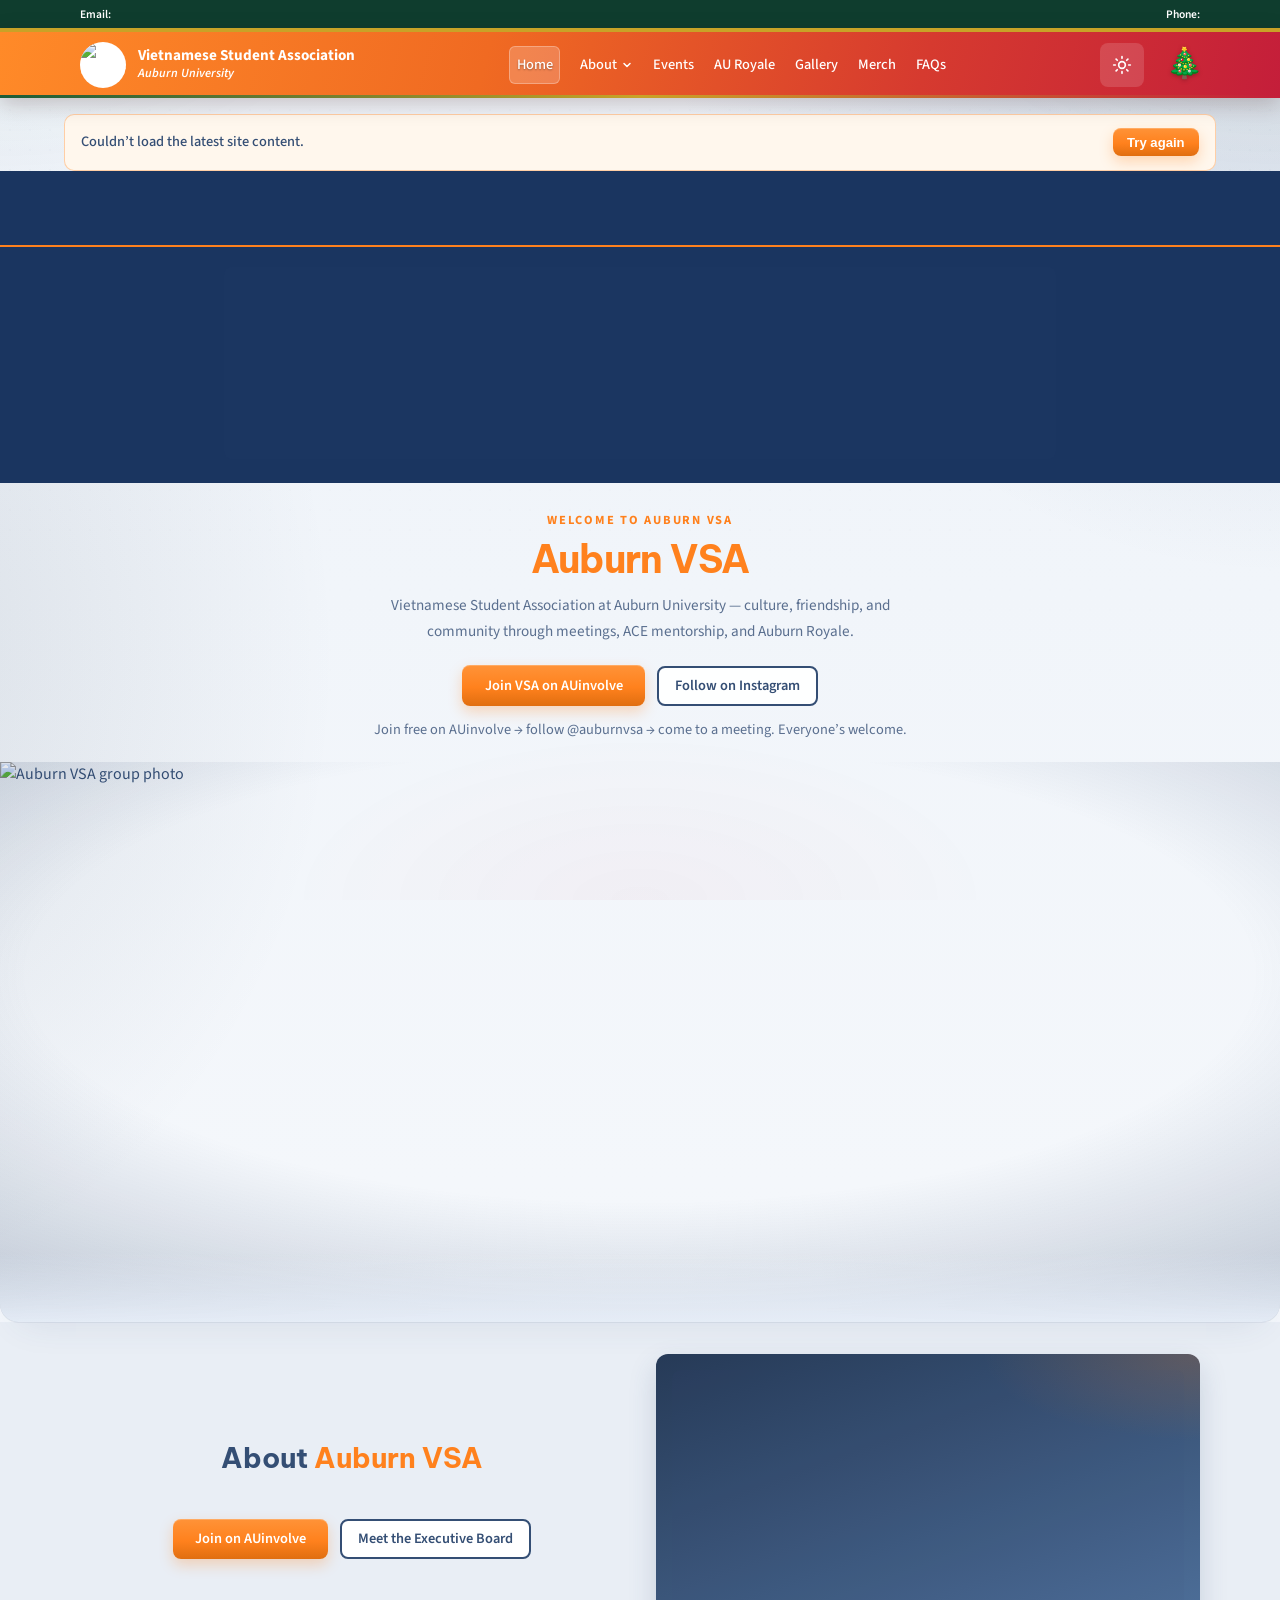
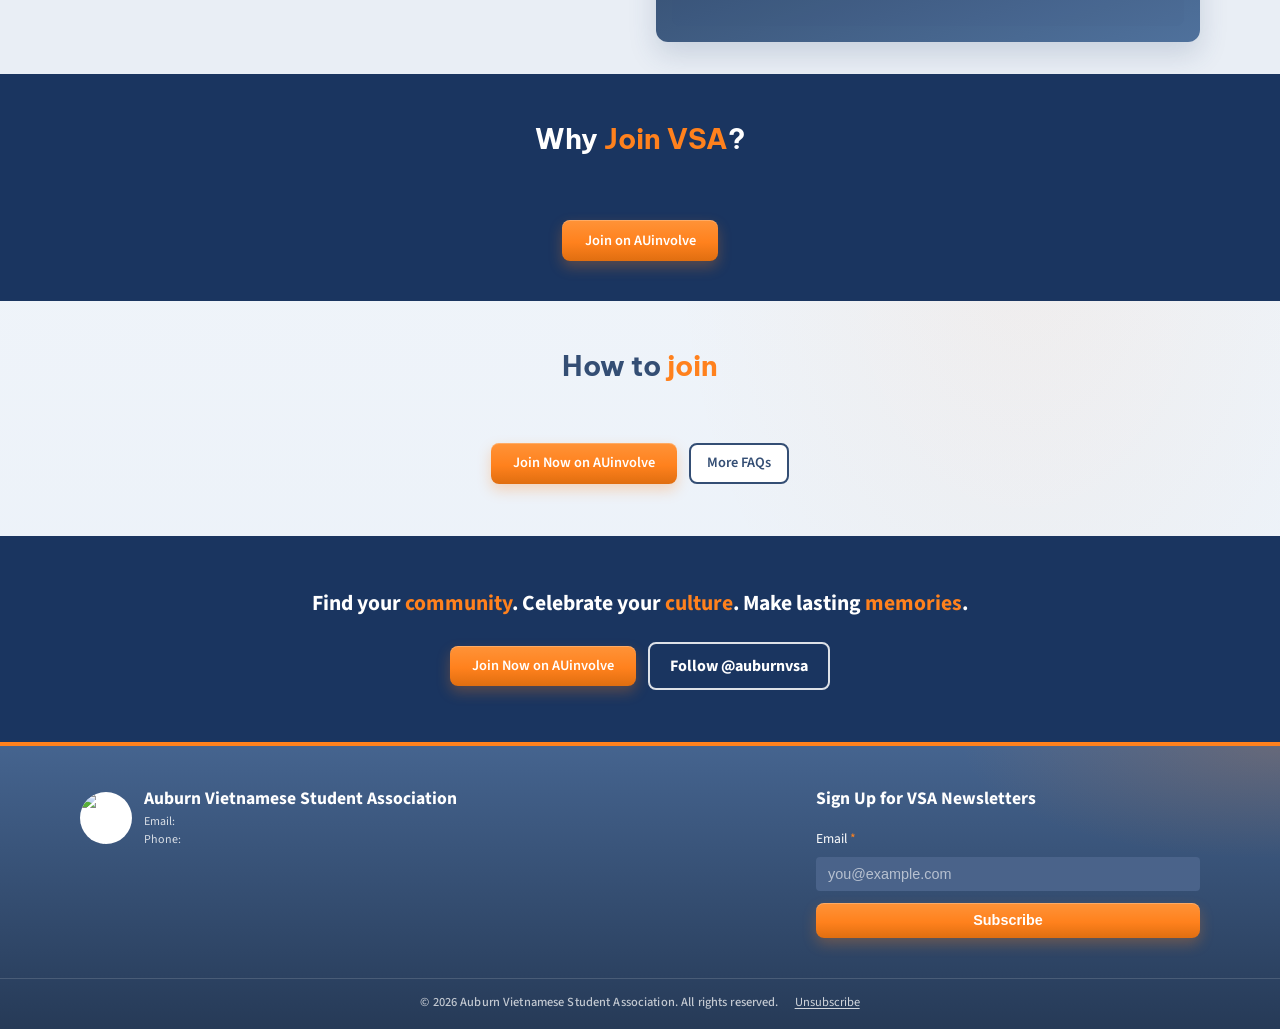
==== index.html @ e5ac9bab "Initial commit" ====
<!doctype html>
<html lang="en">
<head>
    <meta charset="UTF-8">
    <meta name="viewport" content="width=device-width, initial-scale=1.0, viewport-fit=cover">
    <meta name="description" content="Join Auburn VSA — open to every Auburn student. Meetings, ACE mentorship, cultural events, and Auburn Royale. Register free on AUinvolve.">
    <title>Auburn VSA | Vietnamese Student Association</title>
    <meta name="application-name" content="Auburn VSA">
    <meta property="og:type" content="website">
    <meta property="og:site_name" content="Auburn VSA">
    <meta property="og:title" content="Auburn VSA | Vietnamese Student Association">
    <meta property="og:description" content="Join Auburn VSA — open to every Auburn student. Meetings, ACE mentorship, cultural events, and Auburn Royale. Register free on AUinvolve.">
    <meta property="og:image" content="https://www.auburnvsa.com/uploads/20260718012849-aa5e521c7f.png">
    <meta name="twitter:card" content="summary_large_image">
    <meta name="twitter:title" content="Auburn VSA | Vietnamese Student Association">
    <meta name="twitter:description" content="Join Auburn VSA — open to every Auburn student. Meetings, ACE mentorship, cultural events, and Auburn Royale. Register free on AUinvolve.">
    <meta name="twitter:image" content="https://www.auburnvsa.com/uploads/20260718012849-aa5e521c7f.png">
    <meta name="robots" content="index, follow, max-image-preview:large">
    <meta name="theme-color" content="#ff811d">
    <link rel="canonical" href="https://www.auburnvsa.com/">
    <link rel="manifest" href="site.webmanifest">
    <link rel="apple-touch-icon" href="https://www.auburnvsa.com/uploads/20260718012849-aa5e521c7f.png">
    <link rel="icon" href="https://www.auburnvsa.com/uploads/20260718012849-aa5e521c7f.png">
    <link rel="preconnect" href="https://fonts.googleapis.com">
    <link rel="preconnect" href="https://fonts.gstatic.com" crossorigin>
    <link href="https://fonts.googleapis.com/css2?family=Be+Vietnam+Pro:wght@600;700&family=Source+Sans+3:wght@400;600&display=swap" rel="stylesheet">
    <link rel="preload" as="image" href="uploads/20260717031137-826685922b.jpg" fetchpriority="high">
    <script>
    (function () {
      try {
        var k = "vsa-theme";
        var p = localStorage.getItem(k);
        if (p !== "light" && p !== "dark" && p !== "system") p = "light";
        var dark = p === "dark" || (p === "system" && window.matchMedia("(prefers-color-scheme: dark)").matches);
        document.documentElement.setAttribute("data-theme", dark ? "dark" : "light");
        document.documentElement.setAttribute("data-theme-pref", p);
      } catch (e) {}
      /* Holiday boot before paint — avoids orange flash (HOLIDAY_THEMES) */
      try {
        var pref = localStorage.getItem("vsa-holiday-pref") || "auto";
        pref = String(pref).toLowerCase().trim();
        var allowed = { halloween: 1, christmas: 1, july4: 1, valentines: 1, newyear: 1, stpatricks: 1 };
        var theme = "";
        if (pref === "off") theme = "";
        else if (allowed[pref]) theme = pref;
        else {
          var d = new Date();
          var md = (d.getMonth() + 1) * 100 + d.getDate();
          if (md >= 207 && md <= 215) theme = "valentines";
          else if (md >= 120 && md <= 228) theme = "newyear";
          else if (md >= 310 && md <= 318) theme = "stpatricks";
          else if (md >= 628 && md <= 706) theme = "july4";
          else if (md >= 1015 && md <= 1102) theme = "halloween";
          else if (md >= 1201 && md <= 1227) theme = "christmas";
        }
        if (!theme) {
          document.documentElement.removeAttribute("data-holiday");
          document.documentElement.style.removeProperty("--holiday-mark");
        } else {
          document.documentElement.setAttribute("data-holiday", theme);
          if (theme === "newyear") {
            var now = new Date();
            var y = now.getFullYear();
            var md = (now.getMonth() + 1) * 100 + now.getDate();
            var cny = { 2024: 210, 2025: 129, 2026: 217, 2027: 206, 2028: 126, 2029: 213, 2030: 203, 2031: 123, 2032: 211, 2033: 131, 2034: 219, 2035: 208, 2036: 128, 2037: 215, 2038: 204, 2039: 124, 2040: 212, 2041: 201, 2042: 122, 2043: 210, 2044: 130, 2045: 217, 2046: 206, 2047: 126, 2048: 214, 2049: 202, 2050: 123 };
            var cnyMd = cny[y];
            if (cnyMd != null ? md < cnyMd : md < 204) y = y - 1;
            var animals = ["\uD83D\uDC00", "\uD83D\uDC02", "\uD83D\uDC05", "\uD83D\uDC07", "\uD83D\uDC09", "\uD83D\uDC0D", "\uD83D\uDC0E", "\uD83D\uDC10", "\uD83D\uDC12", "\uD83D\uDC13", "\uD83D\uDC15", "\uD83D\uDC16"];
            var idx = (y - 4) % 12;
            if (idx < 0) idx += 12;
            var mark = "\uD83E\uDDE7 " + y + " " + animals[idx];
            try { if (window.matchMedia && window.matchMedia("(max-width: 720px)").matches) mark = "\uD83E\uDDE7 " + animals[idx]; } catch (e3) {}
            document.documentElement.style.setProperty("--holiday-mark", JSON.stringify(mark));
          } else {
            document.documentElement.style.removeProperty("--holiday-mark");
          }
        }
      } catch (e2) {}
    })();
    </script>
    <link rel="stylesheet" href="assets/css/styles.css?v=20260818b">
</head>
<body data-page="home" data-nav="home">
    <a class="skip-link" href="#main">Skip to main content</a>
    <div class="topbar">
        <div class="container topbar-inner">
            <span><strong data-contact-email-label>Email:</strong> <span data-bind="site.email"></span></span>
            <span><strong data-contact-phone-label>Phone:</strong> <span data-bind="site.phone"></span></span>
        </div>
    </div>

    <header class="site-header">
        <div class="container header-inner">
            <a href="./" class="brand">
                <span class="brand-logo"><img data-bind-src="branding.logo" src="uploads/20260718012849-aa5e521c7f.png" alt="Auburn VSA logo"></span>
                <span class="brand-text">
                    <span class="brand-name" data-bind="site.orgName">Vietnamese Student Association</span>
                    <span class="brand-uni" data-bind="site.university">Auburn University</span>
                </span>
            </a>

            <nav class="nav-desktop">
                <a href="./" class="nav-link active" data-nav="home">Home</a>
                <div class="dropdown">
                    <button type="button" class="nav-link dropdown-toggle" data-nav="about" aria-expanded="false" aria-haspopup="true">
                        About
                        <svg class="caret" viewBox="0 0 24 24" fill="none" stroke="currentColor" stroke-width="3"><path d="M6 9l6 6 6-6" stroke-linecap="round" stroke-linejoin="round"/></svg>
                    </button>
                    <div class="dropdown-menu">
                        <a href="executive-board">Executive Board</a>
                        <a href="au-royale-directors">AU Royale Directors</a>
                        <a href="tech-team">Tech Team</a>
                    </div>
                </div>
                <a href="events" class="nav-link" data-nav="events">Events</a>
                <a href="au-royale" class="nav-link" data-nav="royale">AU Royale</a>
                <a href="gallery" class="nav-link" data-nav="gallery">Gallery</a>
                <a href="merch" class="nav-link" data-nav="merch">Merch</a>
                <a href="faqs" class="nav-link" data-nav="faqs">FAQs</a>
            </nav>

            <div class="header-tools">
                <button type="button" class="theme-toggle" id="theme-toggle" data-pref="light" aria-label="Color theme: Light. Click for Dark." aria-pressed="false" title="Theme: Light">
                    <svg class="theme-icon theme-icon-sun" viewBox="0 0 24 24" fill="none" stroke="currentColor" stroke-width="2" aria-hidden="true"><circle cx="12" cy="12" r="4"/><path d="M12 2v2M12 20v2M4.93 4.93l1.41 1.41M17.66 17.66l1.41 1.41M2 12h2M20 12h2M4.93 19.07l1.41-1.41M17.66 6.34l1.41-1.41" stroke-linecap="round"/></svg>
                    <svg class="theme-icon theme-icon-moon" viewBox="0 0 24 24" fill="none" stroke="currentColor" stroke-width="2" aria-hidden="true"><path d="M21 14.5A8.5 8.5 0 1 1 9.5 3 7 7 0 0 0 21 14.5z" stroke-linecap="round" stroke-linejoin="round"/></svg>
                    <svg class="theme-icon theme-icon-system" viewBox="0 0 24 24" fill="none" stroke="currentColor" stroke-width="2" aria-hidden="true"><rect x="2" y="3" width="20" height="14" rx="2"/><path d="M8 21h8M12 17v4" stroke-linecap="round"/></svg>
                </button>
                <button id="mobile-menu-button" class="mobile-toggle" aria-label="Toggle navigation menu" aria-expanded="false">
                    <svg viewBox="0 0 24 24" fill="none" stroke="currentColor" stroke-width="2"><path d="M4 6h16M4 12h16M4 18h16" stroke-linecap="round"/></svg>
                </button>
            </div>
        </div>

        <nav id="mobile-menu" class="nav-mobile hidden">
            <div class="nav-mobile-group">
                <a href="./" data-nav="home">Home</a>
            </div>
            <div class="nav-mobile-group">
                <a href="executive-board" data-nav="about">About</a>
                <div class="nav-mobile-children">
                    <a href="executive-board">Executive Board</a>
                    <a href="au-royale-directors">AU Royale Directors</a>
                    <a href="tech-team">Tech Team</a>
                </div>
            </div>
            <div class="nav-mobile-group"><a href="events" data-nav="events">Events</a></div>
            <div class="nav-mobile-group"><a href="au-royale" data-nav="royale">AU Royale</a></div>
            <div class="nav-mobile-group"><a href="gallery" data-nav="gallery">Gallery</a></div>
            <div class="nav-mobile-group"><a href="merch" data-nav="merch">Merch</a></div>
            <div class="nav-mobile-group"><a href="faqs" data-nav="faqs">FAQs</a></div>
        </nav>
    </header>

    <main id="main">
        <section class="next-up-strip is-empty" id="next-up" aria-label="Next up">
            <div class="container next-up-inner">
                <div class="next-up-copy">
                    <span class="next-up-label" id="next-up-label">Next up</span>
                    <strong class="next-up-title" id="next-up-title">Loading upcoming event…</strong>
                    <span class="next-up-meta" id="next-up-meta"></span>
                </div>
                <div class="next-up-actions" id="next-up-actions">
                    <button type="button" class="btn btn-orange sm" id="next-up-details">Event details</button>
                    <a class="btn btn-outline-navy sm" id="next-up-gcal" href="events" target="_blank" rel="noopener noreferrer">Add to Google Calendar</a>
                    <button type="button" class="btn btn-outline-navy sm" id="next-up-ics">Download .ics</button>
                </div>
                <button type="button" class="next-up-toggle" id="next-up-toggle" aria-expanded="true" aria-controls="next-up-actions next-up-meta" aria-label="Hide next up details">
                    <span class="next-up-toggle-chevron" aria-hidden="true"></span>
                </button>
            </div>
        </section>

        <section class="recent-banner">
            <div class="container">
                <div id="home-recent" class="recent-showcase" aria-busy="true"></div>
            </div>
        </section>

        <section class="home-hero-wrap home-hero-bleed">
            <div class="container">
                <div class="home-hero-intro" id="home-hero-intro">
                    <p class="home-hero-welcome" id="home-hero-welcome">Welcome to Auburn VSA</p>
                    <h1 class="home-hero-title" id="home-hero-title">Auburn VSA</h1>
                    <p class="home-hero-brief" id="home-hero-brief">Vietnamese Student Association at Auburn University — culture, friendship, and community through meetings, ACE mentorship, and Auburn Royale.</p>
                    <div class="home-hero-actions">
                        <a href="https://auburn.campuslabs.com/engage/organization/vsa" class="btn btn-orange" id="home-hero-join" target="_blank" rel="noopener noreferrer">Join VSA on AUinvolve</a>
                        <a href="https://www.instagram.com/auburnvsa" class="btn btn-outline-navy" id="home-hero-ig" target="_blank" rel="noopener noreferrer">Follow on Instagram</a>
                    </div>
                    <p class="home-join-path" id="home-join-path">Join free on AUinvolve → follow @auburnvsa → come to a meeting. Everyone’s welcome.</p>
                </div>
                <div class="home-hero-inner" id="home-hero">
                    <img
                        src="uploads/20260717031137-826685922b.jpg"
                        alt="Auburn VSA group photo"
                        class="ph-img w-full home-hero-img"
                        width="2560"
                        height="1120"
                        loading="eager"
                        fetchpriority="high"
                        decoding="async"
                    >
                </div>
            </div>
        </section>

        <section class="band-mist section">
            <div class="container">
                <div class="two-col">
                    <div class="about-copy">
                        <h2 class="heading" id="home-about-heading"><span class="text-navy">About </span><span class="text-orange">Auburn VSA</span></h2>
                        <p class="lead mt-4" id="home-about"></p>
                        <div class="about-actions mt-6">
                            <a href="https://auburn.campuslabs.com/engage/organization/vsa" class="btn btn-orange" id="home-about-join" target="_blank" rel="noopener noreferrer">Join on AUinvolve</a>
                            <a href="executive-board" class="btn btn-outline-navy" id="home-learn-more">Meet the Executive Board</a>
                        </div>
                    </div>
                    <div class="about-card">
                        <div id="home-gallery" class="org-showcase"></div>
                    </div>
                </div>
            </div>
        </section>

        <section class="whyjoin-band">
            <div class="container">
                <h2 class="heading whyjoin-heading" id="home-whyjoin-heading"><span class="text-navy">Why </span><span class="text-orange">Join VSA</span><span class="text-navy">?</span></h2>
                <div class="whyjoin-cols" id="home-whyjoin-cols"></div>
                <div class="whyjoin-imgs" id="home-whyjoin-imgs"></div>
                <div class="whyjoin-cta center">
                    <a href="https://auburn.campuslabs.com/engage/organization/vsa" class="btn btn-orange" id="home-whyjoin-join" target="_blank" rel="noopener noreferrer">Join on AUinvolve</a>
                </div>
            </div>
        </section>

        <section class="section how-to-join-band" id="home-howto-section">
            <div class="container">
                <h2 class="heading center" id="home-howto-heading"><span class="text-navy">How to </span><span class="text-orange">join</span></h2>
                <ol class="how-to-join-steps" id="home-howto-steps"></ol>
                <div class="center how-to-join-cta">
                    <a href="https://auburn.campuslabs.com/engage/organization/vsa" class="btn btn-orange" id="home-howto-join" target="_blank" rel="noopener noreferrer">Join Now on AUinvolve</a>
                    <a href="faqs" class="btn btn-outline-navy" id="home-howto-faqs">More FAQs</a>
                </div>
            </div>
        </section>

        <section class="band-mist section hidden" id="home-instagram-section">
            <div class="container">
                <h2 class="heading" id="home-instagram-heading"><span class="text-navy">Latest from </span><span class="text-orange">@auburnvsa</span></h2>
                <p class="muted mt-2 center" style="font-size:0.95rem;" id="home-instagram-subtext">Photos and posts curated from Instagram — tap to open on Instagram.</p>
                <div class="ig-grid mt-6" id="home-instagram"></div>
                <div class="center mt-6">
                    <a href="https://www.instagram.com/auburnvsa" class="btn btn-outline-navy" id="home-instagram-more" target="_blank" rel="noopener noreferrer">Open Instagram</a>
                </div>
            </div>
        </section>

        <section class="section hidden" id="home-alumni-section">
            <div class="container center">
                <h2 class="heading" id="home-alumni-heading"><span class="text-navy">Where we are </span><span class="text-orange">now</span></h2>
                <p class="muted mt-2" style="font-size:0.95rem;" id="home-alumni-subtext">Auburn VSA alumni — where Tiger trails lead.</p>
            </div>
            <div class="carousel alumni-carousel alumni-carousel-bleed mt-6" id="home-alumni-carousel">
                <button class="carousel-arrow prev" aria-label="Previous alumni" type="button">
                    <svg viewBox="0 0 24 24" fill="none" stroke="currentColor" stroke-width="2"><path d="M15 6l-6 6 6 6" stroke-linecap="round" stroke-linejoin="round"/></svg>
                </button>
                <div class="carousel-track" id="home-alumni"></div>
                <button class="carousel-arrow next" aria-label="Next alumni" type="button">
                    <svg viewBox="0 0 24 24" fill="none" stroke="currentColor" stroke-width="2"><path d="M9 6l6 6-6 6" stroke-linecap="round" stroke-linejoin="round"/></svg>
                </button>
            </div>
        </section>

        <section class="cta-band">
            <div class="cta">
                <h2 id="home-cta-heading"><span class="text-navy">Find your </span><span class="text-orange">community</span><span class="text-navy">. Celebrate your </span><span class="text-orange">culture</span><span class="text-navy">. Make lasting </span><span class="text-orange">memories</span><span class="text-navy">.</span></h2>
                <p class="lead mt-4" style="max-width:42rem;margin-left:auto;margin-right:auto;" id="home-cta-text"></p>
                <div class="cta-actions">
                    <a href="https://auburn.campuslabs.com/engage/organization/vsa" class="btn btn-orange" id="home-join" target="_blank" rel="noopener noreferrer">Join Now on AUinvolve</a>
                    <a href="https://www.instagram.com/auburnvsa" class="btn btn-outline-light" id="home-join-ig" target="_blank" rel="noopener noreferrer">Follow @auburnvsa</a>
                </div>
            </div>
        </section>
    </main>

    <footer class="site-footer">
        <div class="container footer-grid">
            <div>
                <div class="footer-brand">
                    <span class="brand-logo lg"><img data-bind-src="branding.logo" src="uploads/20260718012849-aa5e521c7f.png" alt="Auburn VSA logo"></span>
                    <div>
                        <p class="footer-org">Auburn <span data-bind="site.orgName">Vietnamese Student Association</span></p>
                        <p class="footer-contact"><span data-contact-email-label>Email:</span> <span data-bind="site.email"></span></p>
                        <p class="footer-contact"><span data-contact-phone-label>Phone:</span> <span data-bind="site.phone"></span></p>
                    </div>
                </div>
                <p class="footer-tagline" data-bind="site.newsletterTagline"></p>
                <ul class="socials" id="site-socials"></ul>
            </div>

            <div class="newsletter">
                <h2>Sign Up for VSA Newsletters</h2>
                <form data-newsletter>
                    <label for="newsletter-email"><span data-newsletter-email-label>Email</span> <span class="req">*</span></label>
                    <input id="newsletter-email" name="email" type="email" autocomplete="email" required placeholder="you@example.com">
                    <button type="submit" class="btn btn-orange full">Subscribe</button>
                    <p data-newsletter-msg class="newsletter-msg hidden"></p>
                </form>
            </div>
        </div>
        <div class="footer-legal">
            <div class="container footer-legal-inner">
                <p class="footer-copy">© <span data-year>2026</span> Auburn Vietnamese Student Association. All rights reserved.</p>
                <p class="footer-legal-links"><a href="unsubscribe">Unsubscribe</a></p>
            </div>
        </div>
    </footer>

    <div class="sticky-join hidden" id="sticky-join" hidden>
        <a href="https://auburn.campuslabs.com/engage/organization/vsa" class="sticky-join-btn" id="sticky-join-link" target="_blank" rel="noopener noreferrer">Join VSA</a>
        <button type="button" class="sticky-join-dismiss" id="sticky-join-dismiss" aria-label="Dismiss join bar">×</button>
    </div>

    <div class="event-sheet hidden" data-event-sheet aria-hidden="true">
        <div class="event-sheet-backdrop" data-event-sheet-close tabindex="-1"></div>
        <div class="event-sheet-panel" role="dialog" aria-modal="true" aria-labelledby="event-sheet-title">
            <header class="event-sheet-head">
                <h2 id="event-sheet-title">Event</h2>
                <button type="button" class="event-sheet-close" data-event-sheet-close aria-label="Close">&times;</button>
            </header>
            <div class="event-sheet-body" data-event-sheet-body></div>
        </div>
    </div>

    <script defer src="assets/js/site.js?v=20260818b"></script>
</body>
</html>
---- assets/css/styles.css ----
/* ==========================================================================
   Auburn VSA — site styles
   Brand palette: #344E74 navy + #FF811D orange (and variations).

   Maintenance:
   - Prefer editing :root variables for color/spacing changes.
   - Keep NEW base (non-media) rules ABOVE the @media blocks near the end.
   - After CSS/JS edits, bump cache tokens: php tools/bump-assets.php --bump
   ========================================================================== */
:root {
  --orange: #ff811d;
  --orange-dark: #ff9338; /* lighter hover — keep brand bright */
  --orange-deep: #e06e10;
  --navy: #344e74;
  --navy-dark: #263a57;
  --navy-deep: #1a3560; /* highlight strips / royale hero start */
  --navy-mid: #45648f;
  --navy-lift: #3d5c87; /* mid-tone for navy gradients */
  --navy-soft: #4a678f;
  --navy-box: #4f719c;
  --auburn-blue: #2a3f5e;
  --blue-soft: #e9eef5;
  --blue-mist: #d7e0ec;
  --cream: #f5f7fa;
  --text: #344e74;
  --muted: rgba(52, 78, 116, 0.8);
  --heading: #344e74;
  --surface: #ffffff;
  --surface-2: #f5f7fa;
  --border: rgba(52, 78, 116, 0.2);
  --border-subtle: rgba(52, 78, 116, 0.08);
  --input-bg: #ffffff;
  --input-text: #344e74;
  --chip-bg: rgba(52, 78, 116, 0.08);
  --panel-glass: rgba(255, 255, 255, 0.78);
  --dropdown-bg: #ffffff;
  --card-bg: #ffffff;
  --mist-a: rgba(231, 238, 248, 0.92);
  --mist-b: rgba(244, 247, 251, 0.88);
  --body-spot-1: rgba(46, 76, 119, 0.22);
  --body-spot-2: rgba(12, 35, 64, 0.1);
  --body-spot-3: rgba(255, 129, 29, 0.06);
  --body-grad-a: #eef3f9;
  --body-grad-b: #f4f7fb;
  --body-grad-c: #e9f0f8;
  --dot-grid: rgba(52, 78, 116, 0.07);
  --shadow-soft: rgba(52, 78, 116, 0.12);
  --container: 1152px;
  color-scheme: light;
}

html[data-theme="dark"] {
  color-scheme: dark;
  --blue-soft: #1a2740;
  --blue-mist: #243552;
  --cream: #152033;
  --text: #e4ebf5;
  --muted: rgba(228, 235, 245, 0.72);
  --heading: #e8eef8;
  --surface: #1a2740;
  --surface-2: #152033;
  --border: rgba(228, 235, 245, 0.18);
  --border-subtle: rgba(228, 235, 245, 0.1);
  --input-bg: #1e2d48;
  --input-text: #e4ebf5;
  --chip-bg: rgba(255, 255, 255, 0.08);
  --panel-glass: rgba(21, 32, 51, 0.9);
  --dropdown-bg: #1e2d48;
  --card-bg: #1a2740;
  --mist-a: rgba(26, 39, 64, 0.96);
  --mist-b: rgba(21, 32, 51, 0.94);
  --body-spot-1: rgba(255, 129, 29, 0.12);
  --body-spot-2: rgba(68, 110, 170, 0.18);
  --body-spot-3: rgba(255, 129, 29, 0.05);
  --body-grad-a: #0f1726;
  --body-grad-b: #121c2e;
  --body-grad-c: #0e1624;
  --dot-grid: rgba(228, 235, 245, 0.05);
  --shadow-soft: rgba(0, 0, 0, 0.35);
  /* Brand accents stay navy + orange */
}

* { box-sizing: border-box; }

.visually-hidden {
  position: absolute;
  width: 1px;
  height: 1px;
  padding: 0;
  margin: -1px;
  overflow: hidden;
  clip: rect(0, 0, 0, 0);
  white-space: nowrap;
  border: 0;
}

/* First keyboard focus target — off-screen until focused */
.skip-link {
  position: absolute;
  left: 0.75rem;
  top: 0.75rem;
  z-index: 10000;
  padding: 0.55rem 0.9rem;
  border-radius: 6px;
  background: var(--navy);
  color: #fff;
  font-weight: 700;
  font-size: 0.9rem;
  text-decoration: none;
  transform: translateY(-150%);
  transition: transform 0.15s ease;
}
.skip-link:focus,
.skip-link:focus-visible {
  transform: translateY(0);
  outline: 2px solid var(--orange);
  outline-offset: 2px;
}

html {
  scroll-behavior: smooth;
  -webkit-text-size-adjust: 100%;
  text-size-adjust: 100%;
}

body {
  margin: 0;
  font-family: "Source Sans 3", system-ui, -apple-system, "Segoe UI", Roboto, Helvetica, Arial, sans-serif;
  color: var(--text);
  background:
    radial-gradient(ellipse 90% 55% at 100% -10%, var(--body-spot-1), transparent 58%),
    radial-gradient(ellipse 70% 45% at -10% 25%, var(--body-spot-2), transparent 52%),
    radial-gradient(ellipse 50% 35% at 80% 70%, var(--body-spot-3), transparent 55%),
    linear-gradient(180deg, var(--body-grad-a) 0%, var(--body-grad-b) 45%, var(--body-grad-c) 100%);
  line-height: 1.5;
  min-height: 100vh;
}

/* Kill the browser’s native “ghost image” drag everywhere on the public site.
   Right-click / long-press save still works; admin.css is separate. */
img {
  -webkit-user-drag: none;
  user-select: none;
}

/* Soft dotted grid — Auburn blue atmosphere without fighting content */
body::before {
  content: "";
  position: fixed;
  inset: 0;
  pointer-events: none;
  z-index: 0;
  opacity: 0.45;
  background-image: radial-gradient(var(--dot-grid) 1px, transparent 1px);
  background-size: 20px 20px;
  mask-image: linear-gradient(180deg, rgba(0,0,0,0.7), rgba(0,0,0,0.25) 60%, transparent);
}
html[data-theme="dark"] body::before { opacity: 0.35; }

body > * { position: relative; z-index: 1; }

img { max-width: 100%; display: block; }
a { color: inherit; text-decoration: none; }
h1, h2, h3, p { margin: 0; }

.container {
  max-width: var(--container);
  margin: 0 auto;
  padding: 0 1rem;
  width: 100%;
}

.hidden { display: none !important; }

/* ------- Buttons (modes via html[data-btn-effect]; search BUTTON_EFFECTS) ------- */
.btn,
.btn-outline-navy,
.btn-outline-light {
  --btn-lift: 0px;
  --btn-scale: 1;
  --btn-rot: 0deg;
  position: relative;
  display: inline-flex;
  align-items: center;
  justify-content: center;
  isolation: isolate;
  overflow: hidden;
  border-radius: 8px;
  font-weight: 600;
  cursor: pointer;
  text-decoration: none;
  transform: translateY(var(--btn-lift)) scale(var(--btn-scale)) rotate(var(--btn-rot));
  transition:
    background-color 0.2s ease,
    background 0.2s ease,
    color 0.2s ease,
    border-color 0.2s ease,
    opacity 0.2s ease,
    transform 0.22s cubic-bezier(0.22, 1, 0.36, 1),
    box-shadow 0.22s ease,
    border-radius 0.2s ease,
    letter-spacing 0.2s ease;
}
.btn {
  border: none;
  padding: 0.6rem 1.4rem;
  font-size: 0.9rem;
}
.btn:active,
.btn-outline-navy:active,
.btn-outline-light:active {
  --btn-lift: 0px;
  --btn-scale: 0.97;
  --btn-rot: 0deg;
}
.btn.full { width: 100%; }
.btn.sm { padding: 0.4rem 1.1rem; font-size: 0.85rem; }

/* Flat base colors (all modes start here) */
.btn-orange {
  background: var(--orange);
  color: #fff;
}
.btn-orange:hover { background: var(--orange-dark); color: #fff; }
.btn-navy {
  background: var(--navy);
  color: #fff;
}
.btn-navy:hover { background: var(--navy-dark); color: #fff; }
.btn-outline-navy {
  background: var(--surface);
  color: var(--heading);
  border: 2px solid var(--navy);
  padding: 0.45rem 1rem;
  font: inherit;
  font-size: 0.9rem;
  font-weight: 600;
}
.btn-outline-navy:hover {
  background: rgba(255, 129, 29, 0.08);
  border-color: var(--orange);
  color: var(--orange);
}
html[data-theme="dark"] .btn-outline-navy {
  background: rgba(255, 255, 255, 0.08);
  border-color: rgba(232, 238, 248, 0.55);
  color: #e8eef8;
}
html[data-theme="dark"] .btn-outline-navy:hover {
  background: rgba(255, 129, 29, 0.16);
  border-color: var(--orange);
  color: #ffb36a;
}
.btn-outline-light {
  min-height: 44px;
  padding: 0.65rem 1.25rem;
  border: 2px solid rgba(255, 255, 255, 0.85);
  background: transparent;
  color: #fff;
  font: inherit;
  font-weight: 700;
}
.btn-outline-light:hover {
  background: rgba(255, 255, 255, 0.12);
  border-color: #fff;
  color: #fff;
}

/* ===== BEGIN BUTTON_EFFECTS (Admin → Site → Button hover effect) ===== */
.btn-orange::before,
.btn-outline-navy::after,
.btn-outline-light::after {
  content: none;
}

/* lift — rise + soft shadow */
html[data-btn-effect="lift"] .btn-orange,
html[data-btn-effect="shine"] .btn-orange {
  background: linear-gradient(180deg, #ff9338 0%, var(--orange) 55%, var(--orange-deep) 100%);
  box-shadow:
    0 1px 0 rgba(255, 255, 255, 0.22) inset,
    0 6px 14px rgba(255, 129, 29, 0.28);
}
html[data-btn-effect="lift"] .btn-navy,
html[data-btn-effect="shine"] .btn-navy {
  background: linear-gradient(180deg, var(--navy-mid) 0%, var(--navy) 55%, var(--navy-dark) 100%);
  box-shadow:
    0 1px 0 rgba(255, 255, 255, 0.12) inset,
    0 6px 14px rgba(52, 78, 116, 0.28);
}
html[data-btn-effect="lift"] .btn-orange:hover,
html[data-btn-effect="shine"] .btn-orange:hover,
html[data-btn-effect="lift"] .btn-navy:hover,
html[data-btn-effect="shine"] .btn-navy:hover,
html[data-btn-effect="lift"] .btn-outline-navy:hover,
html[data-btn-effect="shine"] .btn-outline-navy:hover,
html[data-btn-effect="lift"] .btn-outline-light:hover,
html[data-btn-effect="shine"] .btn-outline-light:hover {
  --btn-lift: -2px;
}
html[data-btn-effect="lift"] .btn-orange:hover,
html[data-btn-effect="shine"] .btn-orange:hover {
  box-shadow:
    0 1px 0 rgba(255, 255, 255, 0.28) inset,
    0 10px 22px rgba(255, 129, 29, 0.4);
}
html[data-btn-effect="lift"] .btn-navy:hover,
html[data-btn-effect="shine"] .btn-navy:hover {
  box-shadow:
    0 1px 0 rgba(255, 255, 255, 0.16) inset,
    0 10px 22px rgba(52, 78, 116, 0.38);
}
html[data-btn-effect="lift"] .btn-outline-navy:hover,
html[data-btn-effect="shine"] .btn-outline-navy:hover {
  box-shadow: 0 8px 18px rgba(52, 78, 116, 0.14);
}
html[data-btn-effect="lift"] .btn-outline-light:hover,
html[data-btn-effect="shine"] .btn-outline-light:hover {
  box-shadow: 0 10px 22px rgba(0, 0, 0, 0.22);
}

/* shine — lift + light streak / wipe */
html[data-btn-effect="shine"] .btn-orange::before {
  content: "";
  position: absolute;
  inset: 0;
  z-index: -1;
  background: linear-gradient(
    115deg,
    transparent 28%,
    rgba(255, 255, 255, 0.45) 48%,
    transparent 64%
  );
  transform: translateX(-130%);
  transition: transform 0.55s cubic-bezier(0.22, 1, 0.36, 1);
  pointer-events: none;
}
html[data-btn-effect="shine"] .btn-orange:hover::before {
  transform: translateX(130%);
}
html[data-btn-effect="shine"] .btn-outline-navy::after,
html[data-btn-effect="shine"] .btn-outline-light::after {
  content: "";
  position: absolute;
  inset: 0;
  z-index: -1;
  opacity: 0;
  transform: scaleX(0.55);
  transform-origin: left center;
  transition: opacity 0.2s ease, transform 0.3s cubic-bezier(0.22, 1, 0.36, 1);
  pointer-events: none;
}
html[data-btn-effect="shine"] .btn-outline-navy::after {
  background: linear-gradient(135deg, rgba(255, 129, 29, 0.18), rgba(52, 78, 116, 0.08));
}
html[data-btn-effect="shine"] .btn-outline-light::after {
  background: rgba(255, 255, 255, 0.16);
}
html[data-btn-effect="shine"] .btn-outline-navy:hover::after,
html[data-btn-effect="shine"] .btn-outline-light:hover::after {
  opacity: 1;
  transform: scaleX(1);
}

/* jelly — springy bounce */
html[data-btn-effect="jelly"] .btn,
html[data-btn-effect="jelly"] .btn-outline-navy,
html[data-btn-effect="jelly"] .btn-outline-light {
  transition:
    background-color 0.2s ease,
    color 0.2s ease,
    border-color 0.2s ease,
    transform 0.45s cubic-bezier(0.34, 1.56, 0.64, 1),
    box-shadow 0.25s ease;
}
html[data-btn-effect="jelly"] .btn-orange {
  background: linear-gradient(180deg, #ff9338 0%, var(--orange) 100%);
  box-shadow: 0 4px 0 var(--orange-deep);
}
html[data-btn-effect="jelly"] .btn-navy {
  box-shadow: 0 4px 0 var(--navy-dark);
}
html[data-btn-effect="jelly"] .btn-outline-navy {
  box-shadow: 0 3px 0 rgba(52, 78, 116, 0.35);
}
html[data-btn-effect="jelly"] .btn-outline-light {
  box-shadow: 0 3px 0 rgba(255, 255, 255, 0.35);
}
html[data-btn-effect="jelly"] .btn-orange:hover,
html[data-btn-effect="jelly"] .btn-navy:hover,
html[data-btn-effect="jelly"] .btn-outline-navy:hover,
html[data-btn-effect="jelly"] .btn-outline-light:hover {
  --btn-lift: -3px;
  --btn-scale: 1.05;
}
html[data-btn-effect="jelly"] .btn-orange:active,
html[data-btn-effect="jelly"] .btn-navy:active,
html[data-btn-effect="jelly"] .btn-outline-navy:active,
html[data-btn-effect="jelly"] .btn-outline-light:active {
  --btn-lift: 2px;
  --btn-scale: 0.94;
  box-shadow: 0 1px 0 transparent;
}

/* playful — comic / kid / friend vibe (Comic Neue) */
html[data-btn-effect="playful"] .btn,
html[data-btn-effect="playful"] .btn-outline-navy,
html[data-btn-effect="playful"] .btn-outline-light {
  font-family: "Comic Neue", "Comic Sans MS", "Chalkboard SE", cursive;
  font-weight: 700;
  letter-spacing: 0.02em;
  border-radius: 999px;
  transition:
    background-color 0.18s ease,
    color 0.18s ease,
    border-color 0.18s ease,
    transform 0.35s cubic-bezier(0.34, 1.7, 0.64, 1),
    box-shadow 0.2s ease,
    letter-spacing 0.2s ease;
}
html[data-btn-effect="playful"] .btn-orange {
  background: var(--orange);
  border: 3px solid #1a3560;
  box-shadow: 4px 4px 0 #1a3560;
  text-shadow: 1px 1px 0 rgba(26, 53, 96, 0.25);
}
html[data-btn-effect="playful"] .btn-navy {
  background: var(--navy);
  border: 3px solid #ff811d;
  box-shadow: 4px 4px 0 #ff811d;
}
html[data-btn-effect="playful"] .btn-outline-navy {
  background: #fff8e8;
  border: 3px solid var(--navy);
  box-shadow: 4px 4px 0 var(--navy);
  color: var(--navy);
}
html[data-btn-effect="playful"] .btn-outline-navy:hover {
  background: #ffe0b8;
  border-color: var(--orange-deep);
  color: var(--orange-deep);
  box-shadow: 5px 5px 0 var(--orange-deep);
}
html[data-btn-effect="playful"] .btn-outline-light {
  background: rgba(255, 255, 255, 0.12);
  border: 3px solid #fff;
  box-shadow: 4px 4px 0 rgba(0, 0, 0, 0.35);
}
html[data-btn-effect="playful"] .btn-orange:hover,
html[data-btn-effect="playful"] .btn-navy:hover,
html[data-btn-effect="playful"] .btn-outline-navy:hover,
html[data-btn-effect="playful"] .btn-outline-light:hover {
  --btn-lift: -3px;
  --btn-scale: 1.06;
  --btn-rot: -2deg;
  letter-spacing: 0.04em;
}
html[data-btn-effect="playful"] .btn-orange:hover {
  box-shadow: 6px 6px 0 #1a3560;
}
html[data-btn-effect="playful"] .btn-navy:hover {
  box-shadow: 6px 6px 0 #ff811d;
}
html[data-btn-effect="playful"] .btn-outline-light:hover {
  background: rgba(255, 255, 255, 0.22);
  box-shadow: 6px 6px 0 rgba(0, 0, 0, 0.4);
}
html[data-btn-effect="playful"] .btn-orange:active,
html[data-btn-effect="playful"] .btn-navy:active,
html[data-btn-effect="playful"] .btn-outline-navy:active,
html[data-btn-effect="playful"] .btn-outline-light:active {
  --btn-lift: 2px;
  --btn-scale: 0.96;
  --btn-rot: 1deg;
  box-shadow: 1px 1px 0 currentColor;
}
html[data-theme="dark"][data-btn-effect="playful"] .btn-outline-navy {
  background: #2a3a55;
  border-color: #ffb36a;
  color: #ffe0b8;
  box-shadow: 4px 4px 0 #ffb36a;
}
html[data-theme="dark"][data-btn-effect="playful"] .btn-outline-navy:hover {
  background: #3a4d6e;
  border-color: var(--orange);
  color: #fff;
  box-shadow: 5px 5px 0 var(--orange);
}

/* pop — bold scale + shadow bloom (marketing CTA) */
html[data-btn-effect="pop"] .btn,
html[data-btn-effect="pop"] .btn-outline-navy,
html[data-btn-effect="pop"] .btn-outline-light {
  transition:
    background-color 0.2s ease,
    color 0.2s ease,
    border-color 0.2s ease,
    transform 0.28s cubic-bezier(0.22, 1, 0.36, 1),
    box-shadow 0.28s ease;
}
html[data-btn-effect="pop"] .btn-orange {
  box-shadow: 0 4px 14px rgba(255, 129, 29, 0.35);
}
html[data-btn-effect="pop"] .btn-navy {
  box-shadow: 0 4px 14px rgba(52, 78, 116, 0.35);
}
html[data-btn-effect="pop"] .btn-orange:hover,
html[data-btn-effect="pop"] .btn-navy:hover,
html[data-btn-effect="pop"] .btn-outline-navy:hover,
html[data-btn-effect="pop"] .btn-outline-light:hover {
  --btn-lift: -4px;
  --btn-scale: 1.07;
}
html[data-btn-effect="pop"] .btn-orange:hover {
  box-shadow: 0 14px 32px rgba(255, 129, 29, 0.5);
}
html[data-btn-effect="pop"] .btn-navy:hover {
  box-shadow: 0 14px 32px rgba(52, 78, 116, 0.48);
}
html[data-btn-effect="pop"] .btn-outline-navy:hover {
  box-shadow: 0 12px 28px rgba(52, 78, 116, 0.2);
}
html[data-btn-effect="pop"] .btn-outline-light:hover {
  box-shadow: 0 12px 28px rgba(0, 0, 0, 0.28);
}
html[data-btn-effect="pop"] .btn-orange:active,
html[data-btn-effect="pop"] .btn-navy:active,
html[data-btn-effect="pop"] .btn-outline-navy:active,
html[data-btn-effect="pop"] .btn-outline-light:active {
  --btn-lift: 0px;
  --btn-scale: 0.97;
}

/* pulse — expanding soft ring */
html[data-btn-effect="pulse"] .btn,
html[data-btn-effect="pulse"] .btn-outline-navy,
html[data-btn-effect="pulse"] .btn-outline-light {
  overflow: visible;
}
html[data-btn-effect="pulse"] .btn-orange::before,
html[data-btn-effect="pulse"] .btn-navy::before,
html[data-btn-effect="pulse"] .btn-outline-navy::after,
html[data-btn-effect="pulse"] .btn-outline-light::after {
  content: "";
  position: absolute;
  inset: -3px;
  border-radius: inherit;
  z-index: -1;
  opacity: 0;
  pointer-events: none;
  transition: opacity 0.2s ease;
}
html[data-btn-effect="pulse"] .btn-orange::before {
  box-shadow: 0 0 0 0 rgba(255, 129, 29, 0.45);
}
html[data-btn-effect="pulse"] .btn-navy::before {
  box-shadow: 0 0 0 0 rgba(52, 78, 116, 0.4);
}
html[data-btn-effect="pulse"] .btn-outline-navy::after {
  box-shadow: 0 0 0 0 rgba(255, 129, 29, 0.35);
}
html[data-btn-effect="pulse"] .btn-outline-light::after {
  box-shadow: 0 0 0 0 rgba(255, 255, 255, 0.4);
}
html[data-btn-effect="pulse"] .btn-orange:hover,
html[data-btn-effect="pulse"] .btn-navy:hover,
html[data-btn-effect="pulse"] .btn-outline-navy:hover,
html[data-btn-effect="pulse"] .btn-outline-light:hover {
  --btn-lift: -1px;
}
html[data-btn-effect="pulse"] .btn-orange:hover::before,
html[data-btn-effect="pulse"] .btn-navy:hover::before,
html[data-btn-effect="pulse"] .btn-outline-navy:hover::after,
html[data-btn-effect="pulse"] .btn-outline-light:hover::after {
  opacity: 1;
  animation: btn-pulse-ring 1.1s ease-out infinite;
}
@keyframes btn-pulse-ring {
  0% { box-shadow: 0 0 0 0 rgba(255, 129, 29, 0.45); }
  70% { box-shadow: 0 0 0 12px rgba(255, 129, 29, 0); }
  100% { box-shadow: 0 0 0 0 rgba(255, 129, 29, 0); }
}
html[data-btn-effect="pulse"] .btn-navy:hover::before {
  animation-name: btn-pulse-ring-navy;
}
@keyframes btn-pulse-ring-navy {
  0% { box-shadow: 0 0 0 0 rgba(52, 78, 116, 0.45); }
  70% { box-shadow: 0 0 0 12px rgba(52, 78, 116, 0); }
  100% { box-shadow: 0 0 0 0 rgba(52, 78, 116, 0); }
}
html[data-btn-effect="pulse"] .btn-outline-light:hover::after {
  animation-name: btn-pulse-ring-light;
}
@keyframes btn-pulse-ring-light {
  0% { box-shadow: 0 0 0 0 rgba(255, 255, 255, 0.45); }
  70% { box-shadow: 0 0 0 12px rgba(255, 255, 255, 0); }
  100% { box-shadow: 0 0 0 0 rgba(255, 255, 255, 0); }
}

/* fill — background wipe / solid fill */
html[data-btn-effect="fill"] .btn,
html[data-btn-effect="fill"] .btn-outline-navy,
html[data-btn-effect="fill"] .btn-outline-light {
  overflow: hidden;
}
html[data-btn-effect="fill"] .btn-orange::before,
html[data-btn-effect="fill"] .btn-navy::before {
  content: "";
  position: absolute;
  inset: 0;
  z-index: -1;
  background: linear-gradient(90deg, rgba(255, 255, 255, 0.22), rgba(255, 255, 255, 0));
  transform: translateX(-105%);
  transition: transform 0.4s cubic-bezier(0.22, 1, 0.36, 1);
  pointer-events: none;
}
html[data-btn-effect="fill"] .btn-orange:hover::before,
html[data-btn-effect="fill"] .btn-navy:hover::before {
  transform: translateX(105%);
}
html[data-btn-effect="fill"] .btn-outline-navy::after,
html[data-btn-effect="fill"] .btn-outline-light::after {
  content: "";
  position: absolute;
  inset: 0;
  z-index: -1;
  transform: scaleY(0);
  transform-origin: bottom center;
  transition: transform 0.28s cubic-bezier(0.22, 1, 0.36, 1);
  pointer-events: none;
}
html[data-btn-effect="fill"] .btn-outline-navy::after {
  background: var(--orange);
}
html[data-btn-effect="fill"] .btn-outline-light::after {
  background: #fff;
}
html[data-btn-effect="fill"] .btn-outline-navy:hover {
  color: #fff;
  border-color: var(--orange);
}
html[data-btn-effect="fill"] .btn-outline-navy:hover::after,
html[data-btn-effect="fill"] .btn-outline-light:hover::after {
  transform: scaleY(1);
}
html[data-btn-effect="fill"] .btn-outline-light:hover {
  color: var(--navy-deep);
  border-color: #fff;
}
html[data-btn-effect="fill"] .btn-orange:hover,
html[data-btn-effect="fill"] .btn-navy:hover {
  --btn-lift: -1px;
}

/* neon — soft brand glow */
html[data-btn-effect="neon"] .btn,
html[data-btn-effect="neon"] .btn-outline-navy,
html[data-btn-effect="neon"] .btn-outline-light {
  transition:
    background-color 0.2s ease,
    color 0.2s ease,
    border-color 0.2s ease,
    transform 0.22s ease,
    box-shadow 0.25s ease,
    filter 0.25s ease;
}
html[data-btn-effect="neon"] .btn-orange:hover {
  --btn-lift: -2px;
  box-shadow:
    0 0 8px rgba(255, 129, 29, 0.65),
    0 0 22px rgba(255, 129, 29, 0.4),
    0 8px 18px rgba(255, 129, 29, 0.25);
  filter: brightness(1.06);
}
html[data-btn-effect="neon"] .btn-navy:hover {
  --btn-lift: -2px;
  box-shadow:
    0 0 8px rgba(255, 129, 29, 0.35),
    0 0 20px rgba(52, 78, 116, 0.55),
    0 8px 18px rgba(52, 78, 116, 0.3);
  filter: brightness(1.08);
}
html[data-btn-effect="neon"] .btn-outline-navy:hover {
  --btn-lift: -2px;
  border-color: var(--orange);
  color: var(--orange);
  box-shadow:
    0 0 10px rgba(255, 129, 29, 0.35),
    0 0 22px rgba(255, 129, 29, 0.18);
}
html[data-btn-effect="neon"] .btn-outline-light:hover {
  --btn-lift: -2px;
  box-shadow:
    0 0 10px rgba(255, 255, 255, 0.45),
    0 0 24px rgba(255, 255, 255, 0.2);
}

/* wiggle — playful shake on hover */
html[data-btn-effect="wiggle"] .btn,
html[data-btn-effect="wiggle"] .btn-outline-navy,
html[data-btn-effect="wiggle"] .btn-outline-light {
  transition:
    background-color 0.18s ease,
    color 0.18s ease,
    border-color 0.18s ease,
    box-shadow 0.2s ease;
}
html[data-btn-effect="wiggle"] .btn-orange:hover,
html[data-btn-effect="wiggle"] .btn-navy:hover,
html[data-btn-effect="wiggle"] .btn-outline-navy:hover,
html[data-btn-effect="wiggle"] .btn-outline-light:hover {
  animation: btn-wiggle 0.55s ease;
  --btn-scale: 1.03;
}
@keyframes btn-wiggle {
  0%, 100% { transform: translateY(var(--btn-lift, 0)) scale(var(--btn-scale, 1)) rotate(0deg); }
  20% { transform: translateY(-2px) scale(1.03) rotate(-3deg); }
  40% { transform: translateY(-2px) scale(1.03) rotate(3deg); }
  60% { transform: translateY(-2px) scale(1.03) rotate(-2deg); }
  80% { transform: translateY(-2px) scale(1.03) rotate(2deg); }
}
/* ===== END BUTTON_EFFECTS ===== */

/* ------- Placeholders / images ------- */
.placeholder {
  display: flex;
  align-items: center;
  justify-content: center;
  text-align: center;
  color: rgba(255, 255, 255, 0.9);
  font-weight: 600;
  font-size: 0.9rem;
  border-radius: 4px;
}
.ph-navy { background: var(--navy-box); }
.ph-orange { background: var(--orange); }
.ph-img {
  border-radius: 4px;
  object-fit: cover;
  width: 100%;
  max-width: 100%;
  height: auto;
}

/* Aspect ratio helpers */
.ratio-16x6 { aspect-ratio: 16 / 6; }
.ratio-16x7 { aspect-ratio: 16 / 7; }
.ratio-16x9 { aspect-ratio: 16 / 9; }
.ratio-16x5 { aspect-ratio: 16 / 5; }
.ratio-4x3 { aspect-ratio: 4 / 3; }
.ratio-3x4 { aspect-ratio: 3 / 4; }
.ratio-4x5 { aspect-ratio: 4 / 5; }
.ratio-1x1 { aspect-ratio: 1 / 1; }
.w-full { width: 100%; }

.ratio-16x6,
.ratio-16x7,
.ratio-16x9,
.ratio-16x5,
.ratio-4x3,
.ratio-3x4,
.ratio-4x5,
.ratio-1x1 {
  height: auto;
}

/* ------- Top contact bar ------- */
.topbar { background: var(--navy); color: #fff; font-size: 0.72rem; }
.topbar-inner {
  display: flex;
  align-items: center;
  justify-content: space-between;
  padding-top: 0.35rem;
  padding-bottom: 0.35rem;
}
.topbar strong { font-weight: 600; }

/* ------- Header / nav ------- */
.site-header {
  position: sticky;
  top: 0;
  z-index: 400; /* above page content; sticky while scrolling */
  background: var(--orange);
  color: #fff;
  border-top: 4px solid var(--navy);
  box-shadow: 0 6px 18px rgba(12, 35, 64, 0.16);
}
.header-inner {
  display: flex;
  align-items: center;
  justify-content: space-between;
  gap: 1rem;
  padding-top: 0.6rem;
  padding-bottom: 0.6rem;
}
.brand { display: flex; align-items: center; gap: 0.75rem; }
.brand-logo {
  width: 46px; height: 46px;
  background: #fff;
  border-radius: 50%;
  overflow: hidden;
  display: inline-flex;
  flex-shrink: 0;
}
.brand-logo.lg { width: 52px; height: 52px; }
.brand-logo img { width: 100%; height: 100%; object-fit: contain; }
.brand-name {
  display: block;
  font-weight: 700;
  font-size: 0.95rem;
  line-height: 1.15;
  color: #fff;
}
.brand-uni {
  display: block;
  font-style: italic;
  font-size: 0.78rem;
  color: #fff;
  opacity: 1;
  font-weight: 600;
}

.nav-desktop { display: flex; align-items: center; gap: 1.25rem; font-size: 0.9rem; font-weight: 500; }
.header-tools {
  display: flex;
  align-items: center;
  gap: 0.2rem;
  flex-shrink: 0;
}
.theme-toggle {
  display: inline-flex;
  align-items: center;
  justify-content: center;
  width: 2.5rem;
  height: 2.5rem;
  min-width: 44px;
  min-height: 44px;
  padding: 0;
  border: none;
  border-radius: 8px;
  background: rgba(255, 255, 255, 0.14);
  color: #fff;
  cursor: pointer;
  transition: background-color 0.15s ease, transform 0.15s ease;
}
.theme-toggle:hover { background: rgba(255, 255, 255, 0.26); }
.theme-toggle:active { transform: scale(0.96); }
.theme-toggle:focus-visible {
  outline: 2px solid #fff;
  outline-offset: 2px;
}
.theme-toggle .theme-icon { width: 1.25rem; height: 1.25rem; display: none; }
.theme-toggle[data-pref="light"] .theme-icon-sun,
.theme-toggle[data-pref="dark"] .theme-icon-moon,
.theme-toggle[data-pref="system"] .theme-icon-system { display: block; }
.theme-toggle:not([data-pref]) .theme-icon-sun { display: block; }

.nav-link {
  background: none; border: none; color: #fff; cursor: pointer;
  font: inherit; padding: 0.5rem 0; display: inline-flex; align-items: center; gap: 0.25rem;
  transition: color 0.15s ease;
}
.nav-link:hover, .nav-link.active { color: var(--navy); }
.caret { width: 12px; height: 12px; transition: transform 0.28s ease; }

.dropdown { position: relative; }
.dropdown-menu {
  position: absolute; left: 0; top: 100%;
  min-width: 15rem;
  background: var(--dropdown-bg); color: var(--heading);
  border-radius: 8px;
  padding: 0.5rem 0;
  box-shadow: 0 10px 25px rgba(0, 0, 0, 0.15);
  z-index: 420;
  opacity: 0;
  visibility: hidden;
  pointer-events: none;
  transform: translateY(0.15rem);
  transition: opacity 0.18s ease, transform 0.18s ease, visibility 0.18s;
}
/* Invisible bridge so the cursor can travel from the About button into the menu */
.dropdown-menu::before {
  content: "";
  position: absolute;
  left: 0;
  right: 0;
  top: -0.85rem;
  height: 0.85rem;
}
.dropdown-menu.open {
  opacity: 1;
  visibility: visible;
  pointer-events: auto;
  transform: translateY(0);
}
.dropdown-menu a {
  display: block; padding: 0.5rem 1rem; font-size: 0.9rem;
  transition: background-color 0.15s ease, color 0.15s ease, padding-left 0.18s ease;
}
.dropdown-menu a:hover {
  background: rgba(255, 129, 29, 0.1); color: var(--orange);
  padding-left: 1.2rem;
}
.dropdown-toggle.open .caret { transform: rotate(180deg); }

.mobile-toggle { display: none; background: none; border: none; color: #fff; cursor: pointer; padding: 0.5rem; }
.mobile-toggle svg { width: 26px; height: 26px; }
body.nav-mobile-lock { overflow: hidden; touch-action: none; }

.nav-mobile {
  background: var(--orange);
  border-top: 1px solid rgba(255, 255, 255, 0.2);
  padding: 0 1rem;
  max-height: 0;
  opacity: 0;
  overflow: hidden;
  transition: max-height 0.35s ease, opacity 0.28s ease, padding 0.35s ease;
}
.nav-mobile.is-open {
  max-height: min(80vh, 34rem);
  opacity: 1;
  padding-bottom: 1rem;
  overflow: auto;
}
.nav-mobile-group { border-bottom: 1px solid rgba(255, 255, 255, 0.15); }
.nav-mobile-group > a { display: block; padding: 0.75rem 0; font-weight: 500; font-size: 0.9rem; color: #fff; }
.nav-mobile-group > a.active { color: var(--navy); font-weight: 700; }
.nav-mobile-children { padding: 0 0 0.5rem 1rem; }
.nav-mobile-children a { display: block; padding: 0.4rem 0; font-size: 0.9rem; color: #fff; opacity: 0.9; }
.nav-mobile-children a.active { color: var(--navy); font-weight: 700; opacity: 1; }
.contact-link { color: inherit; text-decoration: underline; text-underline-offset: 2px; }
.contact-link:hover { color: var(--orange); }
a.is-disabled-link {
  opacity: 0.55;
  pointer-events: none;
  cursor: not-allowed;
}
.faq-empty,
.team-empty,
.merch-empty,
.events-empty,
.gallery-empty-note {
  margin: 1rem 0 0;
  font-size: 0.95rem;
  color: rgba(255, 255, 255, 0.85);
}
.faq-wrap .faq-empty { color: rgba(255, 255, 255, 0.85); }
.team-empty,
.merch-empty,
.events-empty { color: var(--muted); text-align: center; width: 100%; }
.team-grid > .team-empty,
.merch-grid > .merch-empty {
  grid-column: 1 / -1;
  justify-self: stretch;
  max-width: 28rem;
  margin-left: auto;
  margin-right: auto;
  padding: 0.5rem 1rem;
}
.gallery-empty-note {
  color: var(--muted);
  font-size: 0.85rem;
  margin-top: 0.65rem;
}

/* Hamburger range (≤1023): keep tap targets ≥44px — phone rules alone miss tablets. */
@media (max-width: 1023px) {
  .nav-desktop { display: none; }
  .mobile-toggle {
    display: inline-flex;
    align-items: center;
    justify-content: center;
    min-width: 44px;
    min-height: 44px;
  }
  .nav-mobile-group > a,
  .nav-mobile-children a {
    min-height: 44px;
    display: flex;
    align-items: center;
  }
  .btn,
  .btn-outline-navy,
  .faq-cta-btn,
  .eoy-btn,
  .gallery-view-btn {
    min-height: 44px;
    display: inline-flex;
    align-items: center;
    justify-content: center;
    box-sizing: border-box;
  }
  .carousel-arrow {
    min-width: 44px;
    min-height: 44px;
  }
  .socials a {
    min-width: 44px;
    min-height: 44px;
    justify-content: center;
    padding: 0.5rem;
  }
  .newsletter input {
    min-height: 44px;
    font-size: 16px; /* avoid iOS focus zoom */
  }
  .faq-sheet-field input,
  .faq-sheet-field textarea {
    font-size: 16px;
  }
  .topbar a {
    display: inline-flex;
    align-items: center;
    min-height: 44px;
    padding: 0.25rem 0;
  }
}

.content-error {
  margin: 1rem auto 0;
  max-width: var(--container);
  padding: 0.85rem 1rem;
  background: #fff7ed;
  border: 1px solid rgba(255, 129, 29, 0.35);
  border-radius: 10px;
  display: flex;
  flex-wrap: wrap;
  align-items: center;
  justify-content: space-between;
  gap: 0.75rem;
  color: var(--heading);
  font-size: 0.9rem;
  font-weight: 500;
}
.content-error p { margin: 0; }
.section { padding: 2rem 0; }
.section-lg { padding: 3rem 0; }

/* Full-bleed atmosphere bands */
.band-mist {
  position: relative;
  background: var(--blue-soft);
}

.band-navy {
  position: relative;
  background:
    radial-gradient(ellipse 60% 80% at 100% 0%, rgba(255, 129, 29, 0.18), transparent 50%),
    radial-gradient(ellipse 50% 60% at 0% 100%, rgba(255, 255, 255, 0.08), transparent 55%),
    linear-gradient(145deg, var(--auburn-blue) 0%, var(--navy) 42%, var(--navy-mid) 100%);
  color: #fff;
  overflow: hidden;
}
.band-navy::before {
  content: "";
  position: absolute;
  inset: 0;
  pointer-events: none;
  opacity: 0.2;
  background:
    repeating-linear-gradient(
      -18deg,
      transparent 0 14px,
      rgba(255, 255, 255, 0.035) 14px 15px
    );
}
.band-navy > * { position: relative; z-index: 1; }

.heading {
  text-align: center;
  font-family: "Be Vietnam Pro", "Source Sans 3", system-ui, sans-serif;
  font-size: 1.75rem;
  font-weight: 700;
  color: var(--heading);
}
.heading .hl { color: var(--orange); }
.text-orange { color: var(--orange); }
.text-navy { color: var(--heading); }
.lead { font-size: 0.9rem; line-height: 1.7; color: var(--muted); }
.center { text-align: center; }
.muted { color: var(--muted); }
.mt-2 { margin-top: 0.5rem; }
.mt-4 { margin-top: 1rem; }
.mt-6 { margin-top: 1.5rem; }
.mt-8 { margin-top: 2rem; }
.mt-10 { margin-top: 2.5rem; }
.mt-14 { margin-top: 3.5rem; }

/* ------- Home ------- */
.recent-banner {
  background: var(--navy-deep);
  color: #fff;
  text-align: center;
  padding: 1.25rem 0 1.5rem;
}
.recent-showcase { max-width: 52rem; margin: 0 auto; }
.recent-fill {
  position: relative;
  min-height: 7.5rem;
  display: flex; flex-direction: column; align-items: center; justify-content: center;
  padding-bottom: 1.75rem;
}
.recent-empty { opacity: 0.85; font-size: 0.95rem; margin: 0.5rem 0 0; }
.recent-link-list { display: flex; flex-direction: column; gap: 0.5rem; align-items: center; margin-top: 0.5rem; }
.recent-link {
  color: #fff; font-weight: 600; text-decoration: underline; text-underline-offset: 3px;
  background: none; border: none; font: inherit; cursor: pointer; padding: 0;
}
.recent-link:hover { color: var(--orange); }
.slideshow-caption {
  position: absolute; left: 0; right: 0; bottom: 2rem;
  padding: 0 0.75rem;
  font-size: 0.9rem; font-weight: 600; color: #fff;
  text-shadow: 0 1px 4px rgba(0,0,0,0.45);
  pointer-events: none;
}

.pill { display: inline-block; background: var(--navy-dark); border-radius: 8px; padding: 0.35rem 1rem; font-size: 0.85rem; font-weight: 600; }
.dots { display: flex; justify-content: center; gap: 0.55rem; margin-top: 0.75rem; }
.dot {
  position: relative;
  width: 11px; height: 11px; border-radius: 50%; padding: 0;
  background: rgba(255, 255, 255, 0.35);
  border: 1.5px solid #fff;
  box-shadow: 0 1px 4px rgba(0, 0, 0, 0.35);
  pointer-events: none;
  cursor: default;
  transition: background-color 0.2s ease, transform 0.2s ease, box-shadow 0.2s ease;
}
.dot.on {
  background: var(--orange);
  border-color: #fff;
  transform: scale(1.15);
}

.slideshow-arrow {
  position: absolute;
  top: 50%;
  transform: translateY(-50%);
  z-index: 4;
  width: 2.5rem;
  height: 2.5rem;
  min-width: 44px;
  min-height: 44px;
  padding: 0;
  border: none;
  background: transparent;
  color: var(--orange);
  cursor: pointer;
  display: inline-flex;
  align-items: center;
  justify-content: center;
  transition: color 0.2s ease, opacity 0.2s ease;
  -webkit-tap-highlight-color: transparent;
}
.slideshow-arrow:hover,
.slideshow-arrow:focus-visible {
  color: var(--navy-box);
  outline: none;
}
.slideshow-arrow:active { opacity: 0.85; }
.slideshow-arrow.prev { left: 0.35rem; }
.slideshow-arrow.next { right: 0.35rem; }
.slideshow-arrow svg {
  width: 1.55rem;
  height: 1.55rem;
  display: block;
  filter: drop-shadow(0 1px 2px rgba(0, 0, 0, 0.35));
}
@media (prefers-reduced-motion: reduce) {
  .slideshow-arrow { transition: none; }
}

.home-hero-wrap {
  position: relative;
  padding: 1.75rem 1rem 0;
}
.home-hero-intro {
  position: relative;
  z-index: 1;
  text-align: center;
  max-width: 44rem;
  margin: 0 auto 1.35rem;
  /* Avoid layout-affecting entrance animation (hurts CLS). */
  min-height: 9.5rem;
}
.home-hero-welcome {
  font-size: 0.78rem;
  font-weight: 700;
  letter-spacing: 0.14em;
  text-transform: uppercase;
  color: var(--orange);
  margin: 0 0 0.45rem;
}
.home-hero-title {
  font-family: "Be Vietnam Pro", "Source Sans 3", system-ui, sans-serif;
  font-size: clamp(1.65rem, 4.2vw, 2.4rem);
  font-weight: 700;
  color: var(--orange);
  line-height: 1.15;
  letter-spacing: -0.02em;
}
/* Light mode: welcome + title stay brand orange (not navy heading). */
html:not([data-theme="dark"]) .home-hero-welcome,
html:not([data-theme="dark"]) .home-hero-title {
  color: var(--orange);
}
.home-hero-brief {
  margin: 0.8rem auto 0;
  max-width: 34rem;
  font-size: 0.95rem;
  line-height: 1.65;
  color: var(--muted);
}
.home-hero-inner {
  position: relative;
  z-index: 1;
  overflow: hidden;
  border-radius: 0 0 1.15rem 1.15rem;
  box-shadow:
    0 18px 36px -20px var(--shadow-soft),
    0 1px 0 rgba(52, 78, 116, 0.08);
}
.home-hero-img,
.home-hero-inner .placeholder,
.home-hero-inner .ph-img {
  display: block;
  width: 100%;
  height: auto;
  /* Taller than 16×6 so faces stay in frame; pin crop to top */
  aspect-ratio: 16 / 7;
  object-fit: cover;
  object-position: center top;
  border-radius: 0;
}
/* Soft navy vignette + restrained fade into About (no jagged clip) */
.home-hero-inner::before {
  content: "";
  position: absolute;
  inset: 0;
  pointer-events: none;
  z-index: 1;
  background:
    radial-gradient(
      ellipse 92% 78% at 50% 38%,
      transparent 52%,
      rgba(26, 53, 96, 0.28) 100%
    );
}
.home-hero-inner::after {
  content: "";
  position: absolute;
  left: 0;
  right: 0;
  bottom: 0;
  height: min(18%, 4.25rem);
  pointer-events: none;
  z-index: 2;
  background: linear-gradient(
    180deg,
    transparent 0%,
    var(--mist-a) 100%
  );
}
html[data-theme="dark"] .home-hero-inner {
  box-shadow:
    0 18px 36px -18px rgba(0, 0, 0, 0.45),
    0 1px 0 rgba(228, 235, 245, 0.06);
}
html[data-theme="dark"] .home-hero-inner::before {
  background:
    radial-gradient(
      ellipse 92% 78% at 50% 38%,
      transparent 48%,
      rgba(8, 14, 26, 0.45) 100%
    );
}

.slideshow { width: 100%; }
.slideshow-caption-below {
  display: flex;
  flex-direction: column;
  align-items: stretch;
}
.slideshow-caption-bar {
  display: flex;
  justify-content: center;
  align-items: center;
  width: 100%;
  margin: 0.9rem 0 0;
  padding: 0 1rem;
  box-sizing: border-box;
  text-align: center;
}
.slideshow-caption-bar .slideshow-title {
  margin: 0;
  width: 100%;
  max-width: 100%;
  text-align: center;
  font-size: 1.05rem;
  font-weight: 700;
  color: var(--heading);
  line-height: 1.35;
}
.slideshow-stage { position: relative; width: 100%; overflow: hidden; border-radius: 8px; }
.slideshow-viewport {
  width: 100%;
  overflow: hidden;
  /* Vertical page scroll OK until JS locks a horizontal drag */
  touch-action: pan-y pinch-zoom;
  cursor: grab;
  user-select: none;
  -webkit-user-select: none;
  overscroll-behavior-x: none;
}
.slideshow-viewport.is-dragging {
  cursor: grabbing;
  touch-action: none; /* hold horizontal; don't scroll the page */
  overscroll-behavior: none;
}
.slideshow-stage:has(.slideshow-viewport.is-dragging) {
  touch-action: none;
}
.slideshow-viewport img {
  -webkit-user-drag: none;
  user-select: none;
  pointer-events: none; /* drag hits the viewport/track, not the image */
}
.slideshow-track {
  --slide-count: 1;
  display: flex;
  width: calc(var(--slide-count) * 100%);
  transform: translate3d(0, 0, 0);
  transition: transform 0.5s cubic-bezier(0.33, 0.1, 0.25, 1);
  will-change: transform;
}
.slideshow-track.is-instant { transition: none; }
.slideshow-item {
  flex: 0 0 calc(100% / var(--slide-count));
  width: calc(100% / var(--slide-count));
  max-width: none;
  position: relative;
  box-sizing: border-box;
}
.slideshow-item a,
.slideshow-item .slideshow-hit {
  display: block;
  width: 100%;
  color: inherit;
  text-decoration: none;
  position: relative;
}
.slideshow-slide { display: block; width: 100%; height: auto; object-fit: cover; }
.slideshow-stage > .dots {
  position: absolute;
  left: 0; right: 0; bottom: 1rem;
  margin: 0; z-index: 3;
  gap: 0.55rem;
}
@media (prefers-reduced-motion: reduce) {
  .slideshow-track { transition: none; }
}
.dots-bottom {
  position: absolute;
  left: 0; right: 0; bottom: 1rem;
  margin: 0;
}
.recent-slide {
  aspect-ratio: 4 / 3;
  width: 100%;
  max-width: 100%;
  height: auto;
  max-height: min(42vh, 360px);
  border-radius: 8px;
  object-fit: cover;
}
.org-slide { aspect-ratio: 1 / 1; width: 100%; height: auto; max-width: 100%; border-radius: 6px; object-fit: cover; }
.org-showcase { min-width: 0; min-height: 12rem; overflow: hidden; }
.org-placeholder {
  position: relative;
  min-height: 14rem;
  display: flex; flex-direction: column; align-items: center; justify-content: center;
}
.org-empty-label { margin: 0; font-size: 0.9rem; opacity: 0.85; }

.two-col { display: grid; gap: 2rem; grid-template-columns: repeat(2, minmax(0, 1fr)); align-items: center; }
.about-copy {
  text-align: center;
  display: flex;
  flex-direction: column;
  align-items: center;
}
.about-copy .lead {
  max-width: 28rem;
}
.about-card {
  min-width: 0;
  overflow: hidden;
  background:
    radial-gradient(ellipse 80% 60% at 100% 0%, rgba(255, 129, 29, 0.2), transparent 50%),
    linear-gradient(160deg, var(--navy-dark), var(--navy-box));
  border-radius: 12px;
  padding: 1rem;
  color: #fff;
  box-shadow: 0 12px 28px rgba(52, 78, 116, 0.18);
}

.whyjoin-band {
  background: var(--navy-deep);
  color: #fff;
  padding: 2.75rem 0 2.5rem;
  position: relative;
}
.whyjoin-heading {
  color: #fff;
  margin-bottom: 1.75rem;
}
.whyjoin-heading .text-navy { color: #fff; }
.whyjoin-cols {
  display: grid;
  gap: 2rem;
  grid-template-columns: repeat(3, minmax(0, 1fr));
  align-items: stretch; /* equal column height so photos share one baseline */
}
.whyjoin-col {
  min-width: 0;
  width: 100%;
  height: 100%;
  display: flex;
  flex-direction: column;
  align-items: center;
}
.whyjoin-cols h3 { font-size: 1.1rem; font-weight: 700; }
.whyjoin-cols p {
  font-size: 0.9rem;
  opacity: 0.9;
  margin-top: 0.5rem;
  flex: 1 1 auto; /* text grows; media stays pinned to the bottom row */
}
.whyjoin-col-media {
  width: 100%;
  margin-top: auto; /* line photos up horizontally across columns */
  padding-top: 1.15rem;
  flex: 0 0 auto;
}
.whyjoin-col-media > * {
  min-width: 0;
  width: 100%;
  max-width: 100%;
  height: auto;
  aspect-ratio: 16 / 9;
  object-fit: cover;
  border-radius: 8px;
  box-shadow: 0 8px 20px rgba(0, 0, 0, 0.2);
  overflow: hidden;
}
/* Legacy mount kept in HTML; unused once columns own their photos */
.whyjoin-imgs {
  display: none;
}
.whyjoin-imgs > * {
  min-width: 0;
  width: 100%;
  max-width: 100%;
  height: auto;
  aspect-ratio: 16 / 9;
  object-fit: cover;
  border-radius: 8px;
  box-shadow: 0 8px 20px rgba(0, 0, 0, 0.2);
  overflow: hidden;
}

.cta-band {
  position: relative;
  margin-top: 0.5rem;
  padding: 3.25rem 1rem;
  text-align: center;
  color: #fff;
  background: var(--navy-deep);
}
.cta {
  position: relative;
  z-index: 1;
  max-width: 56rem;
  margin: 0 auto;
  text-align: center;
  padding: 0;
}
.cta h2 { font-size: 1.35rem; font-weight: 700; }
.cta .text-navy { color: #fff; }
.cta .lead { color: rgba(255, 255, 255, 0.88); }
.cta .btn-orange {
  box-shadow: 0 6px 18px rgba(0, 0, 0, 0.22);
}
.cta-actions,
.home-hero-actions {
  display: flex;
  flex-wrap: wrap;
  gap: 0.75rem;
  justify-content: center;
  align-items: center;
  margin-top: 1.35rem;
}
.home-join-path {
  margin: 0.85rem auto 0;
  max-width: 36rem;
  text-align: center;
  font-size: 0.9rem;
  line-height: 1.45;
  color: var(--muted, #5a6b82);
}
.about-actions {
  display: flex;
  flex-wrap: wrap;
  gap: 0.75rem;
  align-items: center;
}
.whyjoin-cta {
  margin-top: 2rem;
}
.whyjoin-cta .btn-orange {
  box-shadow: 0 8px 22px rgba(0, 0, 0, 0.22);
}

.how-to-join-band {
  padding-top: 2.75rem;
  padding-bottom: 2.75rem;
}
.how-to-join-steps {
  list-style: none;
  margin: 1.75rem auto 0;
  padding: 0;
  display: grid;
  gap: 1.25rem;
  grid-template-columns: repeat(3, minmax(0, 1fr));
  max-width: 58rem;
}
.how-to-join-step {
  display: flex;
  gap: 0.85rem;
  align-items: flex-start;
  padding: 1.1rem 1.15rem;
  border-radius: 14px;
  background: var(--card, #fff);
  border: 1px solid rgba(52, 78, 116, 0.12);
  box-shadow: 0 6px 18px rgba(26, 53, 96, 0.06);
}
.how-to-join-num {
  flex-shrink: 0;
  width: 2rem;
  height: 2rem;
  border-radius: 999px;
  display: inline-flex;
  align-items: center;
  justify-content: center;
  font-weight: 700;
  font-size: 0.95rem;
  color: #fff;
  background: var(--orange);
}
.how-to-join-copy {
  min-width: 0;
}
.how-to-join-copy h3 {
  margin: 0;
  font-size: 1.05rem;
  font-weight: 700;
  color: var(--navy);
}
.how-to-join-copy p {
  margin: 0.35rem 0 0;
  font-size: 0.9rem;
  line-height: 1.45;
  color: var(--muted, #5a6b82);
}
.how-to-join-cta {
  margin-top: 1.75rem;
  display: flex;
  flex-wrap: wrap;
  gap: 0.75rem;
  justify-content: center;
}
html[data-theme="dark"] .how-to-join-step {
  background: rgba(228, 235, 245, 0.04);
  border-color: rgba(255, 255, 255, 0.1);
  box-shadow: none;
}
html[data-theme="dark"] .how-to-join-copy h3 {
  color: #fff;
}
html[data-theme="dark"] .home-join-path {
  color: rgba(255, 255, 255, 0.72);
}

.sticky-join {
  display: none;
}
@media (max-width: 767px) {
  .sticky-join:not([hidden]):not(.hidden) {
    display: flex;
    position: fixed;
    left: 0.75rem;
    right: 0.75rem;
    bottom: max(0.75rem, env(safe-area-inset-bottom));
    z-index: 70;
    align-items: center;
    gap: 0.5rem;
    padding: 0.55rem 0.55rem 0.55rem 0.85rem;
    border-radius: 999px;
    background: linear-gradient(135deg, var(--navy) 0%, var(--navy-mid, #1a3560) 100%);
    box-shadow: 0 10px 28px rgba(26, 53, 96, 0.35);
  }
  body.has-sticky-join {
    padding-bottom: calc(4.25rem + env(safe-area-inset-bottom));
  }
  .sticky-join-btn {
    flex: 1;
    text-align: center;
    color: #fff;
    font-weight: 700;
    font-size: 0.95rem;
    text-decoration: none;
    padding: 0.55rem 0.5rem;
    border-radius: 999px;
    background: var(--orange);
  }
  .sticky-join-dismiss {
    appearance: none;
    border: 0;
    background: rgba(255, 255, 255, 0.12);
    color: #fff;
    width: 2.1rem;
    height: 2.1rem;
    border-radius: 999px;
    font-size: 1.25rem;
    line-height: 1;
    cursor: pointer;
  }
}
.home-hero-actions .btn-outline-navy {
  background: rgba(255, 255, 255, 0.92);
}
html[data-theme="dark"] .home-hero-actions .btn-outline-navy {
  background: rgba(15, 23, 38, 0.72);
  border-color: rgba(232, 238, 248, 0.7);
  color: #e8eef8;
  backdrop-filter: blur(6px);
  -webkit-backdrop-filter: blur(6px);
}
html[data-theme="dark"] .home-hero-actions .btn-outline-navy:hover {
  background: rgba(255, 129, 29, 0.2);
  border-color: var(--orange);
  color: #fff;
}
html[data-theme="dark"] .band-mist .btn-outline-navy,
html[data-theme="dark"] #home-instagram-more.btn-outline-navy {
  background: rgba(255, 255, 255, 0.08);
  border-color: rgba(232, 238, 248, 0.55);
  color: #e8eef8;
}
html[data-theme="dark"] .band-mist .btn-outline-navy:hover,
html[data-theme="dark"] #home-instagram-more.btn-outline-navy:hover {
  background: rgba(255, 129, 29, 0.16);
  border-color: var(--orange);
  color: var(--orange);
}

/* ------- Team pages ------- */
.team-intro { max-width: 48rem; margin: 0 auto; text-align: center; }
.team-intro h1 { font-size: 1.4rem; font-weight: 700; }
.team-cycle {
  display: flex;
  flex-direction: column;
  align-items: center;
  gap: 0.65rem;
  margin: 1.75rem auto 0;
  max-width: 40rem;
}
.team-cycle-footer { margin-top: 2.75rem; }
.team-cycle-label {
  margin: 0;
  font-size: 0.8rem;
  font-weight: 600;
  letter-spacing: 0.04em;
  text-transform: uppercase;
  color: var(--muted);
}
.team-cycle-links {
  display: flex;
  flex-wrap: wrap;
  justify-content: center;
  gap: 0.65rem;
  width: 100%;
}
.team-cycle-link {
  display: inline-flex;
  align-items: center;
  gap: 0.35rem;
  text-decoration: none;
  min-height: 44px;
}
.team-cycle-link svg {
  width: 18px;
  height: 18px;
  flex-shrink: 0;
}
.team-grid {
  display: grid;
  grid-template-columns: repeat(3, 1fr);
  gap: 3rem 1.5rem;
  justify-items: center;
  margin-top: 2.5rem;
  padding: 0.75rem 0.25rem 1.25rem; /* room for hover lift */
}
.member {
  width: 100%;
  max-width: 14rem;
  text-align: center;
  transform: translateY(0) scale(1);
  transform-style: preserve-3d;
  -webkit-transform-style: preserve-3d;
  transition:
    transform 0.35s cubic-bezier(0.33, 0.1, 0.25, 1),
    filter 0.35s ease;
  will-change: transform;
}
.member:hover {
  transform: translateY(-8px) scale(1.03);
  filter: drop-shadow(0 14px 22px rgba(52, 78, 116, 0.18));
  z-index: 2;
}
.member:active {
  transform: translateY(-3px) scale(1.015);
  transition-duration: 0.15s;
}
/* While flipping, keep the card above neighbors so the 3D edge isn’t clipped */
.member.is-flipped {
  z-index: 3;
}
.member-scene {
  display: block;
  width: 100%;
  cursor: pointer;
  border: none;
  background: none;
  padding: 0;
  font: inherit;
  color: inherit;
  text-align: center;
  border-radius: 12px;
  /* Perspective lives here so the portrait reads as a real card in space */
  perspective: 1400px;
  perspective-origin: 50% 45%;
}
.member-scene:focus-visible {
  outline: 2px solid var(--orange);
  outline-offset: 4px;
}
.member:hover .member-photo {
  border-color: var(--orange);
  box-shadow: 0 10px 24px rgba(52, 78, 116, 0.2);
}
.member:hover .member-info h3 {
  color: var(--navy-mid);
}
.member:hover .member-info .name {
  color: var(--orange);
}
.member-info h3,
.member-info .name {
  transition: color 0.3s ease;
}
/* Only the portrait area flips — title/name stay below.
   True 3D flip (preserve-3d + backface) — not a scale/opacity “pop”. */
.member-flip {
  position: relative;
  width: 100%;
  aspect-ratio: 3 / 4;
  border-radius: 10px;
  transform-style: preserve-3d;
  -webkit-transform-style: preserve-3d;
  transform: rotateY(0deg) translateZ(0);
  transition:
    transform 0.7s cubic-bezier(0.22, 0.61, 0.36, 1),
    box-shadow 0.7s ease;
  will-change: transform;
}
.member.is-flipped .member-flip {
  transform: rotateY(180deg) translateZ(0);
  box-shadow: 0 16px 36px rgba(26, 53, 96, 0.22);
}
.member-face {
  position: absolute;
  inset: 0;
  width: 100%;
  height: 100%;
  border-radius: 10px;
  box-sizing: border-box;
  backface-visibility: hidden;
  -webkit-backface-visibility: hidden;
  transform-style: preserve-3d;
  -webkit-transform-style: preserve-3d;
}
.member-front {
  transform: rotateY(0deg) translateZ(0.5px);
  z-index: 1;
  pointer-events: auto;
}
.member-back {
  display: flex;
  flex-direction: column;
  align-items: center;
  justify-content: center;
  gap: 0.4rem;
  padding: 0.85rem 0.75rem;
  text-align: center;
  background: linear-gradient(160deg, var(--navy) 0%, var(--navy-lift) 55%, var(--navy-soft) 100%);
  color: #fff;
  border: 2px solid var(--orange);
  border-radius: 10px;
  box-shadow: 0 6px 16px rgba(52, 78, 116, 0.1);
  overflow: auto;
  /* Pre-rotated so the shared flip turns it to face the viewer */
  transform: rotateY(180deg) translateZ(0.5px);
  pointer-events: none;
  z-index: 0;
}
.member.is-flipped .member-front {
  pointer-events: none;
}
.member.is-flipped .member-back {
  pointer-events: auto;
}
@media (prefers-reduced-motion: reduce) {
  .member-flip {
    transition: none !important;
  }
  .member-front,
  .member-back {
    transition: opacity 0.2s ease;
  }
  .member.is-flipped .member-flip {
    transform: none;
    box-shadow: none;
  }
  .member-back {
    opacity: 0;
  }
  .member.is-flipped .member-front {
    opacity: 0;
  }
  .member.is-flipped .member-back {
    opacity: 1;
    transform: none;
  }
  .member,
  .member-photo,
  .member-info h3,
  .member-info .name { transition: none !important; }
  .member:hover,
  .member:active {
    transform: none;
    filter: none;
  }
}
.member-photo {
  position: relative;
  width: 100%;
  height: 100%;
  border-radius: 10px;
  border: 2px solid var(--orange);
  overflow: hidden;
  background: var(--navy-box);
  box-shadow: 0 6px 16px rgba(52, 78, 116, 0.1);
  transition: box-shadow 0.35s ease, border-color 0.35s ease;
}
.member-photo .placeholder,
.member-photo .ph-img {
  width: 100%;
  height: 100%;
  aspect-ratio: auto;
  object-fit: cover;
  border-radius: 0;
  display: block;
}
.member-info h3 {
  margin-top: 0.85rem;
  font-size: 1.05rem;
  font-weight: 700;
  color: var(--heading);
  line-height: 1.25;
}
.member-info .name {
  font-style: italic;
  color: var(--orange);
  font-size: 0.95rem;
  margin: 0;
}
.member-info .email {
  display: block;
  margin-top: 0.2rem;
  font-size: 0.78rem;
  font-weight: 500;
  font-style: normal;
  color: var(--muted);
  word-break: break-all;
  pointer-events: auto;
  text-decoration: none;
}
.member-info .email:hover {
  color: var(--orange);
  text-decoration: underline;
}
.member-back .bio {
  font-size: 0.75rem;
  line-height: 1.45;
  color: rgba(255, 255, 255, 0.88);
  white-space: pre-line;
  max-width: 100%;
  margin: 0;
}
.member-hint {
  display: block;
  margin-top: 0.55rem;
  font-size: 0.68rem;
  font-weight: 600;
  letter-spacing: 0.04em;
  text-transform: uppercase;
  color: var(--muted);
}
.member-hint-open { display: none; }
.member.is-flipped .member-hint-idle { display: none; }
.member.is-flipped .member-hint-open { display: block; }

/* Team page decorative effects (toggled in Admin → Team) */
.team-accent {
  position: fixed;
  left: max(0.65rem, calc((100vw - var(--container)) / 2 - 1.75rem));
  top: 0;
  width: 14px;
  height: 100vh;
  pointer-events: none;
  z-index: 5;
  opacity: 0;
  transition: opacity 0.35s ease;
}
.team-accent.is-visible { opacity: 1; }
.team-accent-line {
  position: absolute;
  left: 50%;
  top: var(--accent-y, 30vh);
  width: 2px;
  height: 72px;
  transform: translate(-50%, -50%);
  border-radius: 999px;
  background: linear-gradient(180deg, transparent, var(--orange), transparent);
}
.team-accent-bloom {
  position: absolute;
  left: 50%;
  top: var(--accent-y, 30vh);
  width: 28px;
  height: 28px;
  transform: translate(-50%, -50%);
  border-radius: 50%;
  background: radial-gradient(circle, rgba(255, 129, 29, 0.45) 0%, rgba(255, 129, 29, 0.12) 45%, transparent 70%);
  filter: blur(1px);
}
@media (max-width: 1023px) {
  .team-accent { left: 0.4rem; }
}

/* ------- Events ------- */
.events-header {
  display: flex; flex-wrap: wrap; align-items: center; justify-content: space-between; gap: 1rem;
}
.events-page-title {
  margin: 0;
  font-family: "Be Vietnam Pro", "Source Sans 3", system-ui, sans-serif;
  font-size: clamp(1.9rem, 3.2vw, 2.4rem);
  font-weight: 700;
  line-height: 1.15;
  letter-spacing: -0.02em;
  color: var(--heading);
  text-align: left;
}
.events-section-title {
  margin: 0;
  font-family: "Be Vietnam Pro", "Source Sans 3", system-ui, sans-serif;
  font-size: 1.1rem;
  font-weight: 700;
  line-height: 1.3;
  letter-spacing: 0.02em;
  color: var(--heading);
  text-align: left;
}
.events-upcoming-title {
  margin-top: 2.5rem;
}
.events-header-actions {
  display: flex; flex-wrap: wrap; align-items: center; gap: 0.65rem;
}
.events-calendar {
  margin-top: 2rem;
}
.events-calendar-card {
  position: relative;
  border-radius: 14px;
  overflow: hidden;
  background:
    radial-gradient(ellipse 80% 60% at 100% 0%, rgba(255, 129, 29, 0.12), transparent 55%),
    linear-gradient(145deg, var(--navy-deep) 0%, var(--navy) 48%, var(--navy-mid) 100%);
  box-shadow: 0 10px 28px rgba(26, 53, 96, 0.18);
}
.events-calendar-card::before {
  content: "";
  position: absolute;
  left: 0;
  top: 0;
  bottom: 0;
  width: 4px;
  background: var(--orange);
  z-index: 1;
}
.events-calendar-chrome {
  display: flex;
  flex-wrap: wrap;
  align-items: center;
  justify-content: space-between;
  gap: 0.85rem 1rem;
  padding: 1.1rem 1.25rem 1rem 1.4rem;
  color: #fff;
}
.events-calendar-chrome-text {
  min-width: 0;
}
.events-calendar-kicker {
  display: block;
  font-size: 0.7rem;
  font-weight: 700;
  letter-spacing: 0.08em;
  text-transform: uppercase;
  color: rgba(255, 255, 255, 0.65);
  margin-bottom: 0.2rem;
}
.events-calendar-title {
  margin: 0;
  font-family: "Be Vietnam Pro", "Source Sans 3", system-ui, sans-serif;
  font-size: 1.2rem;
  font-weight: 700;
  line-height: 1.25;
  color: #fff;
  letter-spacing: -0.01em;
}
.events-calendar-chrome .btn-orange {
  flex-shrink: 0;
  box-shadow: 0 2px 8px rgba(0, 0, 0, 0.18);
}
.events-calendar-frame-wrap {
  margin: 0 0.85rem 0.85rem;
  border-radius: 10px;
  overflow: hidden;
  background: #f5f7fa;
  box-shadow: inset 0 0 0 1px rgba(255, 255, 255, 0.12);
}
.events-calendar-frame-wrap iframe {
  display: block;
  width: 100%;
  min-height: 560px;
  height: min(68vh, 680px);
  border: 0;
  background: #f5f7fa;
}
html[data-theme="dark"] .events-calendar-card {
  box-shadow: 0 12px 32px rgba(0, 0, 0, 0.35);
}
html[data-theme="dark"] .events-calendar-frame-wrap {
  background: #e8eef8;
}
.event-card {
  flex: 0 0 min(280px, 78vw);
  scroll-snap-align: start;
  text-decoration: none;
  color: inherit;
  cursor: pointer;
  border: none;
  background: transparent;
  padding: 0;
  text-align: left;
  font: inherit;
  transition: transform 0.25s ease;
}
.event-card:hover { transform: translateY(-4px); }
.event-card:active { transform: translateY(-1px) scale(0.99); }
.event-card:focus-visible {
  outline: 2px solid var(--orange);
  outline-offset: 3px;
  border-radius: 8px;
}
.event-card h3 {
  margin-top: 0.75rem;
  font-size: 1.05rem;
  font-weight: 700;
  color: var(--orange);
}
.event-card-meta {
  margin-top: 0.25rem;
  font-size: 0.9rem;
  color: var(--muted);
}
.event-card-media {
  width: 100%;
  aspect-ratio: 4 / 3;
  border-radius: 8px;
  overflow: hidden;
  background: var(--navy-box);
}
.event-card-media .ph-img,
.event-card-media .placeholder {
  display: block;
  width: 100%;
  height: 100%;
  max-width: none;
  aspect-ratio: auto;
  object-fit: cover;
  object-position: center center;
  border-radius: 0;
}
.events-all-grid .event-card { flex: none; width: 100%; }

/* Event detail popup — same Auburn sheet language as FAQ ask */
.event-sheet {
  position: fixed;
  inset: 0;
  z-index: 1300;
  display: flex;
  align-items: center;
  justify-content: center;
  padding: clamp(0.75rem, 2vw, 1.5rem);
}
.event-sheet.hidden { display: none !important; }
/* Closing / pre-open sheets stay in the DOM briefly for the fade — must not eat clicks. */
.event-sheet:not(.is-open),
.event-sheet[data-closing="1"] {
  pointer-events: none;
}
.event-sheet-backdrop {
  position: absolute;
  inset: 0;
  background: rgba(15, 31, 58, 0.62);
  backdrop-filter: blur(10px);
  -webkit-backdrop-filter: blur(10px);
  opacity: 0;
  transition: opacity 0.25s ease;
}
.event-sheet.is-open .event-sheet-backdrop { opacity: 1; }
.event-sheet-panel {
  position: relative;
  z-index: 1;
  width: min(100%, 48rem);
  max-height: min(94vh, 56rem);
  background: var(--cream);
  border-radius: 16px;
  border-top: 4px solid var(--orange);
  box-shadow: 0 24px 60px rgba(52, 78, 116, 0.4);
  display: flex;
  flex-direction: column;
  overflow: hidden;
  transform: translateY(18px) scale(0.985);
  opacity: 0;
  transition: transform 0.28s ease, opacity 0.22s ease;
}
.event-sheet.is-open .event-sheet-panel {
  transform: translateY(0) scale(1);
  opacity: 1;
}
.event-sheet-head {
  display: flex;
  align-items: center;
  justify-content: space-between;
  gap: 0.75rem;
  padding: 1.1rem 1.35rem 1rem;
  background: var(--navy);
  color: #fff;
}
.event-sheet-head h2 {
  margin: 0;
  font-size: clamp(1.15rem, 2.4vw, 1.45rem);
  font-weight: 700;
  line-height: 1.3;
}
.event-sheet-close {
  flex-shrink: 0;
  width: 2.75rem;
  height: 2.75rem;
  min-width: 44px;
  min-height: 44px;
  border: none;
  border-radius: 8px;
  background: rgba(255, 255, 255, 0.12);
  color: #fff;
  font-size: 1.4rem;
  line-height: 1;
  cursor: pointer;
  display: inline-flex;
  align-items: center;
  justify-content: center;
}
.event-sheet-close:hover { background: var(--orange); }
.event-sheet-body {
  padding: 1.35rem 1.4rem 1.6rem;
  overflow: auto;
  -webkit-overflow-scrolling: touch;
}
.event-sheet-media {
  width: 100%;
  max-width: 100%;
  margin-inline: auto;
  border-radius: 12px;
  overflow: hidden;
  background: var(--navy);
  aspect-ratio: 16 / 9;
  max-height: min(42vh, 22rem);
}
.event-sheet-media img {
  display: block;
  width: 100%;
  height: 100%;
  max-width: none;
  aspect-ratio: auto;
  object-fit: cover;
  object-position: center center;
}
.event-sheet-media-empty { min-height: 10rem; }
.event-sheet-name {
  margin: 1.15rem 0 0.55rem;
  font-size: clamp(1.35rem, 2.6vw, 1.7rem);
  font-weight: 700;
  color: var(--heading);
}
.event-sheet-meta {
  display: flex;
  flex-wrap: wrap;
  gap: 0.45rem;
  margin-bottom: 1rem;
}
.event-sheet-meta span {
  background: var(--chip-bg);
  color: var(--heading);
  border-radius: 999px;
  padding: 0.35rem 0.85rem;
  font-size: 0.88rem;
  font-weight: 600;
}
.event-sheet-desc {
  margin: 0;
  font-size: 1.02rem;
  line-height: 1.6;
  color: var(--muted);
  white-space: pre-line;
}
.event-sheet-link {
  display: inline-flex;
  margin-top: 1.25rem;
}
.event-sheet-actions {
  display: flex;
  flex-wrap: wrap;
  gap: 0.65rem;
  margin-top: 1rem;
}
.event-sheet-copy {
  min-height: 2.75rem;
}
.event-sheet-copy.is-copied {
  border-color: #15803d;
  color: #15803d;
}
body.event-sheet-lock {
  overflow: hidden;
  touch-action: none;
}
.slideshow-hit {
  display: block;
  width: 100%;
  padding: 0;
  border: none;
  background: transparent;
  cursor: pointer;
  font: inherit;
  color: inherit;
  text-align: left;
}
@media (prefers-reduced-motion: reduce) {
  .event-sheet-backdrop,
  .event-sheet-panel,
  .slideshow-track { transition: none; }
}

.carousel { display: flex; align-items: center; gap: 0.75rem; margin-top: 2rem; }
.carousel-track {
  display: flex;
  gap: 1.5rem;
  flex: 1;
  min-width: 0;
  overflow-x: auto;
  scroll-snap-type: x mandatory;
  scroll-behavior: smooth;
  -webkit-overflow-scrolling: touch;
  scrollbar-width: none;
}
.carousel-track::-webkit-scrollbar { display: none; }
.carousel-track .event-card {
  flex: 0 0 calc((100% - 3rem) / 3);
  max-width: 100%;
  scroll-snap-align: start;
}
@media (max-width: 900px) {
  .carousel-track .event-card { flex-basis: calc((100% - 1.5rem) / 2); }
}
@media (max-width: 560px) {
  .carousel-track .event-card { flex-basis: 85%; }
}
.carousel-arrow {
  flex-shrink: 0;
  background: none;
  border: none;
  color: var(--heading);
  cursor: pointer;
  padding: 0.5rem;
  border-radius: 50%;
  min-width: 44px;
  min-height: 44px;
  display: inline-flex;
  align-items: center;
  justify-content: center;
}
.carousel-arrow:hover { background: rgba(52, 78, 116, 0.1); }
.carousel-arrow svg { width: 24px; height: 24px; }

/* View-all events uses the same sheet chrome as event details, just wider */
.events-all-sheet {
  z-index: 1200;
}
.events-all-panel {
  width: min(1040px, 100%);
  max-height: min(94vh, 960px);
}
.events-all-body {
  padding: 1.4rem 1.5rem 1.6rem;
}
.events-all-grid {
  display: grid; gap: 1.25rem;
  grid-template-columns: repeat(3, 1fr);
}
@media (max-width: 900px) {
  .events-all-grid { grid-template-columns: repeat(2, 1fr); }
}
@media (max-width: 560px) {
  .events-all-grid { grid-template-columns: 1fr; }
  .events-header { flex-direction: column; align-items: stretch; }
}

/* ------- AU Royale ------- */
.royale-hero {
  background: var(--navy-deep);
  color: #fff;
  text-align: center;
  padding: 3.5rem 1rem;
  border-bottom: 3px solid var(--orange);
}
.royale-hero h1 { font-size: 2.25rem; font-weight: 700; }
.royale-sub { margin-top: 0.5rem; font-size: 1.05rem; opacity: 0.95; max-width: 36rem; margin-left: auto; margin-right: auto; }
.royale-meta {
  margin-top: 1.25rem; display: flex; flex-wrap: wrap; justify-content: center; gap: 0.5rem 1.25rem;
  font-size: 0.9rem; font-weight: 600;
}
.royale-meta span {
  background: rgba(255, 255, 255, 0.14);
  border: 1px solid rgba(255, 255, 255, 0.22);
  border-radius: 999px;
  padding: 0.35rem 0.85rem;
}

/* Royale video — quiet navy stage, light frame (matches hero without carnival orange) */
.royale-video-band {
  position: relative;
  padding-top: 2.5rem;
  padding-bottom: 2.5rem;
  color: #fff;
  background: var(--navy-deep);
  border-bottom: 1px solid rgba(255, 255, 255, 0.08);
}
.royale-video-intro {
  text-align: center;
  max-width: 36rem;
  margin: 0 auto 1.35rem;
}
.royale-video-band .heading .text-navy { color: #fff; }
.royale-video-band .heading .text-orange { color: var(--orange); }
.royale-video-sub {
  margin: 0.55rem auto 0;
  font-size: 0.95rem;
  line-height: 1.45;
  color: rgba(255, 255, 255, 0.72);
  max-width: 32rem;
}
.royale-video-stage {
  max-width: min(56rem, 100%);
  margin: 0 auto;
}
.royale-video-frame {
  position: relative;
  padding: 0.55rem;
  border-radius: 14px;
  background: rgba(255, 255, 255, 0.08);
  border: 1px solid rgba(255, 255, 255, 0.16);
  box-shadow: 0 14px 36px rgba(0, 0, 0, 0.28);
}
.royale-video-mount {
  position: relative;
  border-radius: 10px;
  overflow: hidden;
  background: #0a1220;
  box-shadow: inset 0 0 0 1px rgba(255, 255, 255, 0.06);
}
.royale-video-mount .eoy-player,
.royale-video-mount .eoy-embed-wrap {
  border-radius: 10px;
  overflow: hidden;
}
.royale-video-mount .eoy-embed-note {
  color: rgba(255, 255, 255, 0.7);
  background: rgba(10, 18, 32, 0.92);
  margin: 0;
  padding: 0.55rem 0.85rem;
  font-size: 0.8rem;
}

.royale-gallery,
.royale-sponsors {
  max-width: min(64rem, 100%);
  margin-left: auto;
  margin-right: auto;
  text-align: center;
}
.royale-gallery .slideshow,
.royale-sponsors .slideshow {
  display: flex;
  flex-direction: column;
  align-items: center;
}
.royale-gallery .slideshow-stage,
.royale-highlights-stage {
  width: 100%;
  max-width: 56rem;
  margin: 0 auto;
  border-radius: 14px;
  overflow: hidden;
  background: var(--navy);
  box-shadow: 0 12px 36px rgba(52, 78, 116, 0.18);
}
.royale-gallery-slide {
  aspect-ratio: 16 / 9;
  width: 100%;
  max-height: min(62vh, 560px);
  border-radius: 0;
  background: var(--navy);
  object-fit: cover;
}
/* Sponsors use the same highlight stage/interaction as gallery highlights.
   Logos use object-fit: contain so marks aren’t cropped like photo slides. */
.royale-sponsors .slideshow-stage,
.royale-sponsors-stage {
  width: 100%;
  max-width: 56rem;
  margin: 0 auto;
  border-radius: 14px;
  overflow: hidden;
  background: var(--navy);
  box-shadow: 0 12px 36px rgba(52, 78, 116, 0.18);
}
.sponsor-slide {
  aspect-ratio: 16 / 9;
  width: 100%;
  max-height: min(62vh, 560px);
  border-radius: 0;
  background: var(--navy);
  object-fit: contain;
  object-position: center;
  box-sizing: border-box;
  padding: 1.25rem;
}
.royale-sponsors-empty {
  min-height: 12rem;
  background: rgba(52, 78, 116, 0.04);
  border-radius: 14px;
}
.royale-gallery .slideshow-title,
.royale-sponsors .slideshow-title,
.merch-showcase .slideshow-title {
  margin: 0;
  width: 100%;
  max-width: 100%;
  font-size: 1.05rem;
  font-weight: 700;
  color: var(--heading);
  line-height: 1.35;
  text-align: center;
}
.royale-gallery .slideshow-item a,
.royale-gallery .slideshow-hit,
.royale-sponsors .slideshow-item a,
.royale-sponsors .slideshow-hit {
  display: block;
  line-height: 0;
}

/* ------- Gallery ------- */
.year-select {
  display: flex;
  align-items: center;
  justify-content: center;
  flex-wrap: wrap;
  gap: 0.65rem 0.85rem;
  font-weight: 600;
  color: var(--heading);
}
.year-select-label {
  font-size: 0.95rem;
  font-weight: 600;
  color: var(--heading);
}
.year-select-input {
  appearance: none;
  -webkit-appearance: none;
  font: inherit;
  font-weight: 700;
  font-size: 1.05rem;
  color: var(--input-text);
  background: var(--input-bg) url("data:image/svg+xml,%3Csvg xmlns='http://www.w3.org/2000/svg' width='16' height='16' viewBox='0 0 24 24' fill='none' stroke='%230d2240' stroke-width='3'%3E%3Cpath d='M6 9l6 6 6-6' stroke-linecap='round' stroke-linejoin='round'/%3E%3C/svg%3E") no-repeat right 0.75rem center;
  border: 2px solid var(--border);
  border-radius: 10px;
  padding: 0.55rem 2.4rem 0.55rem 1rem;
  min-width: 11rem;
  cursor: pointer;
  box-shadow: 0 1px 2px rgba(13, 34, 64, 0.06);
  transition: border-color 0.2s ease, box-shadow 0.2s ease, transform 0.18s ease;
}
.year-select-input:hover,
.year-select-input:focus {
  border-color: var(--orange);
  outline: none;
  box-shadow: 0 2px 10px rgba(255, 129, 29, 0.12);
}
.year-select-input:active { transform: scale(0.98); }
.year-select span { font-size: 1.1rem; font-weight: 700; }
.gallery-grid { display: grid; grid-template-columns: repeat(3, 1fr); gap: 2rem; margin-top: 3rem; }
.gallery-cat { text-align: center; }
.gallery-cat .name { font-weight: 600; color: var(--orange); transition: color 0.2s ease; }
.gallery-cat:hover .name { color: var(--navy); }
.gallery-tile {
  position: relative; margin-top: 0.75rem; aspect-ratio: 1/1;
  background: var(--navy-box, var(--navy)); border-radius: 4px;
  display: flex; align-items: flex-end; justify-content: center; padding: 1.5rem;
  overflow: hidden;
  transition: transform 0.28s ease, box-shadow 0.28s ease;
}
.gallery-cat:hover .gallery-tile {
  transform: translateY(-3px);
  box-shadow: 0 10px 22px rgba(52, 78, 116, 0.18);
}
.gallery-tile img,
.gallery-tile-fill {
  position: absolute; inset: 0; width: 100%; height: 100%; object-fit: cover;
}
.gallery-tile-fill { background: rgba(255,255,255,0.06); }
.gallery-view-btn { position: relative; z-index: 1; }

.eoy-player { position: relative; border-radius: 10px; overflow: hidden; background: #000; }
.eoy-video { display: block; width: 100%; aspect-ratio: 16 / 6; object-fit: cover; background: #000; }
.eoy-embed {
  border: 0; object-fit: unset;
  aspect-ratio: 16 / 9;
}
.eoy-click-play {
  aspect-ratio: 16 / 9;
  display: flex;
  align-items: center;
  justify-content: center;
  background: var(--navy);
}
.eoy-poster {
  position: absolute;
  inset: 0;
  width: 100%;
  height: 100%;
  object-fit: cover;
}
.eoy-poster-empty {
  position: absolute;
  inset: 0;
  border-radius: 0;
}
.eoy-play-btn {
  position: relative;
  z-index: 1;
  display: inline-flex;
  align-items: center;
  gap: 0.55rem;
  border: none;
  border-radius: 999px;
  padding: 0.75rem 1.25rem;
  font: inherit;
  font-size: 0.95rem;
  font-weight: 700;
  color: #fff;
  background: var(--orange);
  cursor: pointer;
  box-shadow: 0 8px 24px rgba(0, 0, 0, 0.35);
}
.eoy-play-btn:hover { background: var(--orange-dark); }
.eoy-play-icon {
  width: 0;
  height: 0;
  border-style: solid;
  border-width: 7px 0 7px 12px;
  border-color: transparent transparent transparent #fff;
}
.eoy-embed-note {
  margin: 0; padding: 0.65rem 1rem;
  background: var(--navy); color: rgba(255,255,255,0.8);
  font-size: 0.8rem;
}
.eoy-controls {
  display: flex; flex-wrap: wrap; gap: 0.75rem; align-items: center;
  padding: 0.75rem 1rem; background: var(--navy); color: #fff;
}
.eoy-btn {
  border: 1px solid rgba(255,255,255,0.35); background: rgba(255,255,255,0.1);
  color: #fff; border-radius: 8px; padding: 0.4rem 0.85rem;
  font: inherit; font-size: 0.85rem; font-weight: 600; cursor: pointer;
}
.eoy-btn:hover { background: var(--orange); border-color: var(--orange); }
.eoy-vol { display: flex; align-items: center; gap: 0.5rem; font-size: 0.85rem; margin-left: auto; }
.eoy-vol input { width: 7rem; }
@media (max-width: 480px) {
  .eoy-controls {
    flex-direction: column;
    align-items: stretch;
  }
  .eoy-vol {
    margin-left: 0;
    width: 100%;
  }
  .eoy-vol input {
    flex: 1;
    width: auto;
    min-width: 0;
  }
}

.gallery-lightbox {
  position: fixed;
  inset: 0;
  z-index: 1350;
  display: flex;
  align-items: center;
  justify-content: center;
  padding: 1rem;
}
.gallery-lightbox.hidden { display: none !important; }
/* Closing / pre-open lightboxes must not eat clicks during opacity fade. */
.gallery-lightbox:not(.is-open),
.gallery-lightbox[data-closing="1"] {
  pointer-events: none;
}
.gallery-lightbox-backdrop {
  position: absolute;
  inset: 0;
  background: rgba(15, 31, 58, 0.55);
  backdrop-filter: blur(8px);
  -webkit-backdrop-filter: blur(8px);
  opacity: 0;
  transition: opacity 0.25s ease;
}
.gallery-lightbox.is-open .gallery-lightbox-backdrop { opacity: 1; }
.gallery-lightbox-panel {
  position: relative;
  z-index: 1;
  width: min(960px, 100%);
  max-height: min(92vh, 920px);
  overflow: hidden;
  background: var(--cream);
  border-radius: 14px;
  border-top: 4px solid var(--orange);
  box-shadow: 0 20px 50px rgba(52, 78, 116, 0.35);
  display: flex;
  flex-direction: column;
  transform: translateY(16px) scale(0.98);
  opacity: 0;
  transition: transform 0.28s ease, opacity 0.22s ease;
}
.gallery-lightbox.is-open .gallery-lightbox-panel {
  transform: translateY(0) scale(1);
  opacity: 1;
}
.gallery-lightbox-head {
  display: flex;
  align-items: center;
  justify-content: space-between;
  gap: 1rem;
  padding: 1rem 1.25rem 0.85rem;
  background: var(--navy);
  color: #fff;
  flex-shrink: 0;
}
.gallery-lightbox-head h2 {
  margin: 0;
  font-size: 1.15rem;
  font-weight: 700;
  color: #fff;
}
.gallery-lightbox-close {
  flex-shrink: 0;
  border: none;
  background: rgba(255, 255, 255, 0.12);
  color: #fff;
  width: 2.75rem;
  height: 2.75rem;
  min-width: 44px;
  min-height: 44px;
  border-radius: 8px;
  font-size: 1.4rem;
  line-height: 1;
  cursor: pointer;
  display: inline-flex;
  align-items: center;
  justify-content: center;
}
.gallery-lightbox-close:hover { background: var(--orange); }
.gallery-lightbox-body {
  padding: 1rem 1.25rem 1.25rem;
  overflow: auto;
  -webkit-overflow-scrolling: touch;
}
.gallery-lightbox-main {
  position: relative;
  display: flex;
  align-items: center;
  justify-content: center;
  background: var(--navy);
  border-radius: 10px;
  min-height: 280px;
  touch-action: pan-y;
}
.gallery-lightbox-main img {
  max-width: 100%;
  max-height: min(58vh, 560px);
  object-fit: contain;
  border-radius: 8px;
}
.gallery-nav {
  position: absolute;
  top: 50%;
  transform: translateY(-50%);
  border: none;
  background: rgba(255, 255, 255, 0.92);
  color: var(--navy);
  width: 2.75rem;
  height: 2.75rem;
  min-width: 44px;
  min-height: 44px;
  border-radius: 50%;
  font-size: 1.6rem;
  line-height: 1;
  cursor: pointer;
  z-index: 2;
  display: inline-flex;
  align-items: center;
  justify-content: center;
}
.gallery-nav.prev { left: 0.75rem; }
.gallery-nav.next { right: 0.75rem; }
.gallery-nav:hover { background: var(--orange); color: #fff; }
.gallery-lightbox-count {
  text-align: center;
  margin: 0.65rem 0;
  font-size: 0.85rem;
  font-weight: 600;
  color: var(--muted);
}
.gallery-lightbox-link-wrap {
  text-align: center;
  margin: 0 0 0.75rem;
}
.gallery-lightbox-link-wrap.hidden { display: none !important; }
.gallery-thumbs {
  display: flex;
  gap: 0.5rem;
  overflow-x: auto;
  padding-bottom: 0.25rem;
}
.gallery-thumb {
  flex: 0 0 auto;
  border: 2px solid transparent;
  border-radius: 6px;
  padding: 0;
  background: none;
  cursor: pointer;
  width: 64px;
  height: 64px;
  overflow: hidden;
}
.gallery-thumb img { width: 100%; height: 100%; object-fit: cover; display: block; }
.gallery-thumb.on { border-color: var(--orange); }
@media (prefers-reduced-motion: reduce) {
  .gallery-lightbox-backdrop,
  .gallery-lightbox-panel { transition: none; }
}

.org-showcase .slideshow-hit {
  cursor: zoom-in;
}
.org-showcase .slideshow-hit:focus-visible {
  outline: 2px solid var(--orange);
  outline-offset: 2px;
}

/* ------- Merch ------- */
.merch-showcase .slideshow {
  width: 100%;
  max-width: 56rem;
  margin: 0 auto;
}
.merch-showcase .slideshow-stage,
.merch-showcase-stage {
  margin: 0 auto;
  border-radius: 14px;
  overflow: hidden;
  background: var(--navy);
  box-shadow: 0 12px 36px rgba(52, 78, 116, 0.18);
}
.merch-slide {
  aspect-ratio: 16 / 5;
  width: 100%;
  max-height: min(48vh, 420px);
  border-radius: 0;
  background: var(--navy);
  object-fit: cover;
}
.merch-showcase-empty {
  min-height: 12rem;
  background: rgba(52, 78, 116, 0.04);
  border-radius: 14px;
}
.merch-showcase .slideshow-item a,
.merch-showcase .slideshow-hit {
  display: block;
  line-height: 0;
}
.merch-header {
  max-width: 40rem;
  margin-left: auto;
  margin-right: auto;
  text-align: center;
  padding: 0 0.25rem;
}
.merch-lede {
  margin: 0.65rem 0 0;
  font-size: 1.05rem;
  line-height: 1.5;
  color: var(--muted);
  text-align: center;
}
.merch-section-title {
  margin: 2.75rem 0 0;
  font-size: 1.15rem;
  font-weight: 700;
  color: var(--heading);
  letter-spacing: 0.01em;
  text-align: center;
}
.merch-grid {
  display: grid;
  grid-template-columns: repeat(3, 1fr);
  gap: 1.75rem;
  margin-top: 1.35rem;
}
.product {
  display: flex;
  flex-direction: column;
  width: 100%;
  margin: 0;
  padding: 0;
  border: none;
  background: transparent;
  color: inherit;
  text-align: left;
  font: inherit;
  cursor: pointer;
  border-radius: 14px;
  overflow: hidden;
  transition: transform 0.22s ease, box-shadow 0.22s ease;
  -webkit-tap-highlight-color: transparent;
  touch-action: manipulation;
}
.product:hover,
.product:focus-visible {
  transform: translateY(-5px);
  box-shadow: 0 14px 28px rgba(52, 78, 116, 0.16);
  outline: none;
}
.product:focus-visible {
  box-shadow: 0 0 0 3px rgba(255, 129, 29, 0.45), 0 14px 28px rgba(52, 78, 116, 0.16);
}
.product .prod-media {
  display: block;
  position: relative;
  border-radius: 14px;
  overflow: hidden;
  background: var(--navy-box);
}
.prod-badge {
  position: absolute;
  top: 0.65rem;
  left: 0.65rem;
  z-index: 2;
  padding: 0.28rem 0.6rem;
  border-radius: 999px;
  font-size: 0.68rem;
  font-weight: 800;
  letter-spacing: 0.03em;
  text-transform: uppercase;
  color: #fff;
  box-shadow: 0 4px 12px rgba(52, 78, 116, 0.25);
}
.prod-badge-coming-soon {
  background: var(--navy);
}
.prod-badge-sold-out {
  background: #6b7280;
}
.product.is-sold-out .prod-img {
  filter: grayscale(0.35);
  opacity: 0.88;
}
.merch-sheet-status-coming-soon {
  background: rgba(52, 78, 116, 0.12) !important;
  color: var(--navy) !important;
}
.merch-sheet-status-sold-out {
  background: rgba(107, 114, 128, 0.2) !important;
  color: #4b5563 !important;
}
.product .prod-img {
  display: block;
  aspect-ratio: 1 / 1;
  object-fit: cover;
  width: 100%;
  background: var(--orange);
  transition: transform 0.35s ease;
}
.product .prod-img-empty {
  background: linear-gradient(145deg, var(--navy-box), var(--navy-mid));
}
.product:hover .prod-img {
  transform: scale(1.04);
}
.product .prod-body {
  display: block;
  padding: 0.85rem 0.15rem 0.35rem;
}
.product h3 {
  margin: 0;
  font-size: 1.05rem;
  font-weight: 700;
  color: var(--heading);
  transition: color 0.2s ease;
}
.product:hover h3 {
  color: var(--orange);
}
.product .prod-price {
  margin: 0.35rem 0 0;
  font-size: 0.95rem;
  font-weight: 600;
  color: var(--muted);
}
.product .prod-hint {
  display: inline-block;
  margin-top: 0.45rem;
  font-size: 0.8rem;
  font-weight: 700;
  letter-spacing: 0.02em;
  color: var(--orange);
}
.merch-sheet-media {
  aspect-ratio: 1 / 1;
  max-height: min(52vh, 22rem);
  margin-inline: auto;
  width: min(100%, 22rem);
}
.merch-sheet-price {
  background: rgba(255, 129, 29, 0.14) !important;
  color: var(--orange-dark) !important;
}
.merch-buy-btn {
  min-width: 8.5rem;
  min-height: 44px;
  justify-content: center;
}
.merch-buy-soon {
  margin: 1.15rem 0 0;
  font-size: 0.9rem;
}
@media (prefers-reduced-motion: reduce) {
  .product,
  .product .prod-img {
    transition: none;
  }
  .product:hover,
  .product:focus-visible {
    transform: none;
  }
  .product:hover .prod-img {
    transform: none;
  }
}

/* ------- FAQs ------- */
.faq-wrap {
  margin-top: 2.5rem;
  background:
    radial-gradient(ellipse 50% 70% at 100% 0%, rgba(255, 129, 29, 0.2), transparent 55%),
    linear-gradient(160deg, var(--auburn-blue), var(--navy-mid));
  border-radius: 14px;
  padding: 1.5rem;
  box-shadow: 0 14px 32px rgba(52, 78, 116, 0.2);
}
.faq-list { display: flex; flex-direction: column; gap: 0.75rem; }
.faq-item {
  background: var(--cream);
  border-radius: 8px;
  overflow: hidden;
  transition: box-shadow 0.25s ease;
}
.faq-item.open { box-shadow: 0 4px 14px rgba(52, 78, 116, 0.12); }
.faq-q {
  width: 100%; display: flex; align-items: center; justify-content: space-between; gap: 1rem;
  padding: 0.85rem 1rem; background: none; border: none; cursor: pointer; text-align: left; font: inherit;
  transition: background-color 0.2s ease;
}
.faq-q:hover { background: rgba(255, 129, 29, 0.06); }
.faq-q .q-text { font-weight: 600; color: var(--heading); }
.faq-q .q-text .num { color: var(--orange); }
.faq-icon {
  width: 16px; height: 16px; flex-shrink: 0; color: var(--heading);
  transition: transform 0.35s ease;
}
.faq-item.open .faq-icon { transform: rotate(180deg); }
.faq-a {
  display: grid;
  grid-template-rows: 0fr;
  transition: grid-template-rows 0.45s cubic-bezier(0.33, 0.1, 0.25, 1);
}
.faq-item.open .faq-a { grid-template-rows: 1fr; }
.faq-a-inner {
  overflow: hidden;
  min-height: 0;
  padding: 0 1rem;
  font-size: 0.9rem;
  color: var(--muted);
  white-space: pre-line;
  opacity: 0;
  transform: translateY(-0.35rem);
  transition:
    opacity 0.35s ease 0.05s,
    transform 0.4s cubic-bezier(0.33, 0.1, 0.25, 1),
    padding-bottom 0.45s ease;
}
.faq-item.open .faq-a-inner {
  opacity: 1;
  transform: translateY(0);
  padding-bottom: 1rem;
}
.faq-cta {
  margin-top: 3rem;
  display: flex;
  flex-direction: column;
  align-items: center;
  gap: 0.55rem;
  text-align: center;
  max-width: 28rem;
  margin-left: auto;
  margin-right: auto;
}
.faq-cta-kicker {
  margin: 0;
  font-size: 0.72rem;
  font-weight: 700;
  letter-spacing: 0.06em;
  text-transform: uppercase;
  color: var(--orange);
}
.faq-cta-copy {
  margin: 0;
  font-size: 1.05rem;
  line-height: 1.45;
  color: var(--muted);
  font-weight: 500;
}
.faq-cta-btn {
  margin-top: 0.65rem;
  appearance: none;
  border: none;
  cursor: pointer;
  font: inherit;
  font-size: 0.95rem;
  font-weight: 600;
  color: #fff;
  background: var(--navy);
  padding: 0.8rem 1.4rem;
  border-radius: 8px;
  box-shadow: 0 6px 16px rgba(52, 78, 116, 0.18);
  transition: background 0.15s ease, transform 0.15s ease;
}
.faq-cta-btn:hover {
  background: var(--navy-dark);
  transform: translateY(-1px);
}
.faq-cta-btn:active { transform: scale(0.98); }

/* FAQ ask modal — Auburn theme (navy / orange / cream) */
.faq-sheet {
  position: fixed;
  inset: 0;
  z-index: 1400;
  display: flex;
  align-items: center;
  justify-content: center;
  padding: 1rem;
}
.faq-sheet.hidden { display: none !important; }
/* Closing / pre-open sheets must not eat clicks during opacity fade. */
.faq-sheet:not(.is-open),
.faq-sheet[data-closing="1"] {
  pointer-events: none;
}
.faq-sheet-backdrop {
  position: absolute;
  inset: 0;
  background: rgba(15, 31, 58, 0.55);
  backdrop-filter: blur(8px);
  -webkit-backdrop-filter: blur(8px);
  opacity: 0;
  transition: opacity 0.25s ease;
}
.faq-sheet.is-open .faq-sheet-backdrop { opacity: 1; }
.faq-sheet-panel {
  position: relative;
  z-index: 1;
  width: min(100%, 28rem);
  max-height: min(92vh, 40rem);
  background: var(--cream);
  border-radius: 14px;
  border-top: 4px solid var(--orange);
  box-shadow: 0 20px 50px rgba(52, 78, 116, 0.35);
  display: flex;
  flex-direction: column;
  overflow: hidden;
  transform: translateY(16px) scale(0.98);
  opacity: 0;
  transition: transform 0.28s ease, opacity 0.22s ease;
}
.faq-sheet.is-open .faq-sheet-panel {
  transform: translateY(0) scale(1);
  opacity: 1;
}
.faq-sheet-head {
  display: flex;
  align-items: center;
  justify-content: space-between;
  gap: 0.75rem;
  padding: 1rem 1.15rem 0.85rem;
  background: var(--navy);
  color: #fff;
}
.faq-sheet-head h2 {
  margin: 0;
  font-size: 1.15rem;
  font-weight: 700;
  color: #fff;
}
.faq-sheet-close {
  appearance: none;
  border: none;
  background: rgba(255, 255, 255, 0.12);
  color: #fff;
  width: 2.75rem;
  height: 2.75rem;
  min-width: 44px;
  min-height: 44px;
  border-radius: 8px;
  font-size: 1.35rem;
  line-height: 1;
  cursor: pointer;
  display: inline-flex;
  align-items: center;
  justify-content: center;
}
.faq-sheet-close:hover { background: var(--orange); }
.faq-sheet-form {
  padding: 1.15rem 1.2rem 1.25rem;
  overflow: auto;
}
.faq-sheet-lead {
  margin: 0 0 1rem;
  font-size: 0.9rem;
  line-height: 1.45;
  color: var(--muted);
}
.faq-sheet-row {
  display: grid;
  grid-template-columns: 1fr 1fr;
  gap: 0.75rem;
}
@media (max-width: 520px) {
  .faq-sheet-row { grid-template-columns: 1fr; }
}
.faq-sheet-field {
  display: block;
  margin-bottom: 0.85rem;
}
.faq-sheet-label {
  display: block;
  font-size: 0.82rem;
  font-weight: 600;
  color: var(--heading);
  margin-bottom: 0.3rem;
}
.faq-sheet-label .req { color: var(--orange); }
.faq-sheet-label .opt { font-weight: 500; color: var(--muted); }
.faq-sheet-field textarea,
.faq-sheet-field input {
  width: 100%;
  border: 1px solid var(--border);
  background: var(--input-bg);
  border-radius: 8px;
  padding: 0.55rem 0.7rem;
  font: inherit;
  font-size: 0.95rem;
  color: var(--input-text);
  box-sizing: border-box;
  resize: vertical;
}
.faq-sheet-field textarea { min-height: 5.5rem; line-height: 1.4; }
.faq-sheet-field textarea:focus,
.faq-sheet-field input:focus {
  outline: none;
  border-color: var(--orange);
  box-shadow: 0 0 0 3px rgba(255, 129, 29, 0.2);
}
.faq-sheet-actions {
  display: flex;
  justify-content: flex-end;
  gap: 0.65rem;
  margin-top: 0.35rem;
  flex-wrap: wrap;
}
.faq-sheet-msg {
  margin: 0 0 0.85rem;
  text-align: center;
  font-size: 0.88rem;
  font-weight: 500;
  color: var(--heading);
}
.faq-sheet-msg.is-error { color: #b91c1c; }
.faq-sheet-msg.is-ok { color: #15803d; }
.faq-hp {
  position: absolute !important;
  left: -9999px !important;
  width: 1px !important;
  height: 1px !important;
  opacity: 0 !important;
  pointer-events: none !important;
}
body.faq-sheet-lock,
body.event-sheet-lock {
  overflow: hidden;
  touch-action: none;
}

/* Construction mode — blur the live site behind a locked popup */
body.construction-lock > *:not(.construction-sheet) {
  filter: blur(7px);
  pointer-events: none !important;
  user-select: none;
}
.construction-sheet {
  z-index: 2000;
}
.construction-sheet-backdrop {
  background: rgba(15, 31, 58, 0.62);
  backdrop-filter: blur(10px);
  -webkit-backdrop-filter: blur(10px);
  pointer-events: none;
}
.construction-sheet .faq-sheet-actions {
  justify-content: flex-end;
}
.construction-gate-body { padding-bottom: 0.25rem; }
.construction-admin-link-wrap {
  margin: 1rem 0 0;
  text-align: center;
}
.construction-admin-link {
  background: none;
  border: none;
  padding: 0;
  font: inherit;
  font-size: 0.85rem;
  font-weight: 600;
  color: var(--navy);
  text-decoration: underline;
  text-underline-offset: 3px;
  cursor: pointer;
}
.construction-admin-link:hover { color: var(--orange); }
.construction-admin-login { margin-top: 0.25rem; }
.construction-pass-wrap {
  display: flex;
  align-items: stretch;
  gap: 0.35rem;
}
.construction-pass-wrap input {
  flex: 1 1 auto;
  min-width: 0;
}
.construction-pass-wrap .users-pass-toggle {
  flex: 0 0 auto;
  min-width: 2.5rem;
  padding: 0 0.55rem;
  border: 1px solid var(--border);
  border-radius: 8px;
  background: var(--input-bg);
  color: var(--heading);
  font: inherit;
  font-size: 0.75rem;
  font-weight: 600;
  cursor: pointer;
  user-select: none;
}

/* Admin preview while construction mode is on */
.construction-preview-banner {
  position: fixed;
  top: 0.85rem;
  right: 0.85rem;
  z-index: 2100;
  display: flex;
  flex-direction: column;
  align-items: flex-end;
  gap: 0.45rem;
  max-width: min(22rem, calc(100vw - 1.5rem));
}
.construction-preview-tab {
  display: inline-flex;
  align-items: center;
  gap: 0.45rem;
  padding: 0.45rem 0.85rem;
  border: none;
  border-radius: 999px;
  background: var(--navy);
  color: #fff;
  font: inherit;
  font-size: 0.8rem;
  font-weight: 600;
  cursor: pointer;
  box-shadow: 0 8px 24px rgba(52, 78, 116, 0.28);
}
.construction-preview-tab:hover { background: var(--navy-dark); }
.construction-preview-dot {
  width: 0.55rem;
  height: 0.55rem;
  border-radius: 50%;
  background: var(--orange);
  box-shadow: 0 0 0 3px rgba(255, 129, 29, 0.35);
  flex: 0 0 auto;
}
.construction-preview-menu {
  width: 100%;
  padding: 0.85rem 0.95rem;
  border-radius: 12px;
  background: var(--surface);
  border-top: 3px solid var(--orange);
  box-shadow: 0 14px 36px var(--shadow-soft);
  display: flex;
  flex-direction: column;
  gap: 0.55rem;
}
.construction-preview-menu-lead {
  margin: 0;
  font-size: 0.85rem;
  color: var(--muted);
  line-height: 1.4;
}
.construction-preview-dismiss {
  align-self: center;
  font-size: 0.8rem;
}
body.construction-preview {
  /* keep layout clear of floating tab on small screens */
  padding-top: 0;
}
@media (prefers-reduced-motion: reduce) {
  .faq-sheet-backdrop,
  .faq-sheet-panel,
  .faq-cta-btn,
  .faq-a,
  .faq-a-inner,
  .faq-icon,
  .dropdown-menu,
  .nav-mobile,
  .btn,
  .btn-outline-navy,
  .btn-outline-light { transition: none !important; }
  .faq-a-inner { transform: none; }
  .btn:active,
  .btn:hover,
  .btn-outline-navy:active,
  .btn-outline-navy:hover,
  .btn-outline-light:active,
  .btn-outline-light:hover {
    transform: none !important;
    box-shadow: none !important;
    letter-spacing: normal !important;
  }
  .btn-orange::before,
  .btn-outline-navy::after,
  .btn-outline-light::after { display: none !important; }
  .btn-orange:hover,
  .btn-navy:hover,
  .btn-outline-navy:hover,
  .btn-outline-light:hover {
    animation: none !important;
    filter: none !important;
  }
}

/* ------- Footer ------- */
/* Content pages — soft panel over blue atmosphere */
body:not([data-page="home"]):not([data-page="royale"]) main > .container.section-lg {
  background: var(--panel-glass);
  border: 1px solid var(--border-subtle);
  border-radius: 18px;
  box-shadow: 0 12px 32px var(--shadow-soft);
  margin-top: 1.5rem;
  margin-bottom: 1.5rem;
  padding-left: 1.25rem;
  padding-right: 1.25rem;
  backdrop-filter: blur(6px);
}

.site-footer {
  background:
    radial-gradient(ellipse 50% 80% at 100% 0%, rgba(255, 129, 29, 0.18), transparent 50%),
    linear-gradient(180deg, var(--navy-mid) 0%, var(--navy-dark) 100%);
  color: #fff;
  border-top: 4px solid var(--orange);
  margin-top: 0;
}
.footer-grid { display: grid; grid-template-columns: 1fr 1fr; gap: 2.5rem; padding-top: 2.5rem; padding-bottom: 2.5rem; }
.footer-brand { display: flex; align-items: center; gap: 0.75rem; }
.footer-org { font-size: 1.1rem; font-weight: 700; }
.footer-contact { font-size: 0.75rem; opacity: 0.8; }
.footer-tagline { margin-top: 1.5rem; max-width: 24rem; font-size: 0.9rem; font-weight: 500; }
.socials { list-style: none; display: flex; flex-wrap: wrap; gap: 1rem; padding: 0; margin: 1rem 0 0; align-items: center; }
.socials a { color: rgba(255, 255, 255, 0.9); transition: color 0.15s ease; display: inline-flex; align-items: center; }
.socials a:hover { color: var(--orange); }
.socials svg { width: 24px; height: 24px; display: block; }
.socials svg.social-auinvolve {
  width: 46px;
  height: 22px;
}
.socials .social-custom {
  display: block;
  width: 24px;
  height: 24px;
  background-color: currentColor;
  -webkit-mask-size: contain;
  mask-size: contain;
  -webkit-mask-repeat: no-repeat;
  mask-repeat: no-repeat;
  -webkit-mask-position: center;
  mask-position: center;
}
.newsletter { justify-self: end; width: 100%; max-width: 24rem; }
.newsletter h2 { font-size: 1.1rem; font-weight: 700; }
.newsletter form { margin-top: 1rem; }
.newsletter label { display: block; font-size: 0.85rem; }
.newsletter .req { color: var(--orange); }
.newsletter input { margin-top: 0.5rem; width: 100%; background: #4a638a; border: none; border-radius: 4px; padding: 0.55rem 0.75rem; color: #fff; font-size: 0.9rem; }
.newsletter input::placeholder { color: rgba(255, 255, 255, 0.6); }
.newsletter .btn { margin-top: 0.75rem; }
.newsletter-msg { margin-top: 0.5rem; font-size: 0.85rem; color: var(--orange); }
.footer-legal {
  border-top: 1px solid rgba(255, 255, 255, 0.14);
  padding: 0.85rem 0 1.1rem;
}
.footer-legal-inner {
  display: flex;
  flex-wrap: wrap;
  align-items: center;
  justify-content: center;
  gap: 0.35rem 1rem;
}
.footer-copy {
  margin: 0;
  font-size: 0.78rem;
  font-weight: 500;
  letter-spacing: 0.01em;
  color: rgba(255, 255, 255, 0.72);
  text-align: center;
}
.footer-legal-links {
  margin: 0;
  font-size: 0.78rem;
}
.footer-legal-links a {
  color: rgba(255, 255, 255, 0.78);
  text-decoration: underline;
  text-underline-offset: 2px;
}
.footer-legal-links a:hover {
  color: #fff;
}
.footer-grid--slim {
  grid-template-columns: 1fr;
}
.site-footer--slim .footer-grid {
  padding-bottom: 0.5rem;
}

.unsubscribe-page {
  max-width: 34rem;
}
.unsubscribe-kicker {
  margin: 0 0 0.35rem;
  font-size: 0.78rem;
  font-weight: 800;
  letter-spacing: 0.14em;
  text-transform: uppercase;
  color: var(--orange);
}
.unsubscribe-lead {
  margin: 0.65rem 0 1.25rem;
}
.unsubscribe-form label {
  display: block;
  font-size: 0.9rem;
  font-weight: 600;
  color: var(--text);
}
.unsubscribe-form .req { color: var(--orange); }
.unsubscribe-form input[type="email"] {
  display: block;
  width: 100%;
  margin: 0.45rem 0 0.85rem;
  padding: 0.7rem 0.85rem;
  border: 1px solid var(--border);
  border-radius: 8px;
  background: var(--input-bg);
  color: var(--input-text);
  font: inherit;
  font-size: 1rem;
  box-sizing: border-box;
  color-scheme: inherit;
}
.unsubscribe-form input[type="email"]::placeholder {
  color: var(--muted);
  opacity: 1;
}
.unsubscribe-form input[type="email"]:focus {
  outline: none;
  border-color: var(--orange);
  box-shadow: 0 0 0 3px rgba(255, 129, 29, 0.22);
}
.unsubscribe-form .btn { margin-top: 0.15rem; }
.unsubscribe-form .newsletter-msg.is-ok { color: var(--navy); }
.unsubscribe-form .newsletter-msg.is-error { color: #b42318; }
.unsubscribe-note {
  margin-top: 1.35rem;
  font-size: 0.9rem;
  line-height: 1.5;
}
.unsubscribe-confirm-copy {
  margin: 0 0 1rem;
  font-size: 1rem;
  line-height: 1.5;
  color: var(--text);
}
.unsubscribe-token-panel {
  margin-top: 0.5rem;
  padding: 1.1rem 1.15rem;
  border: 1px solid var(--border);
  border-radius: 12px;
  background: var(--surface-2);
}
.unsubscribe-help .unsubscribe-note { margin-top: 0.85rem; }

html[data-theme="dark"] .unsubscribe-form input[type="email"] {
  background: var(--input-bg);
  color: var(--input-text);
  border-color: var(--border);
}
html[data-theme="dark"] .unsubscribe-form input[type="email"]:-webkit-autofill,
html[data-theme="dark"] .unsubscribe-form input[type="email"]:-webkit-autofill:hover,
html[data-theme="dark"] .unsubscribe-form input[type="email"]:-webkit-autofill:focus {
  -webkit-text-fill-color: var(--input-text);
  caret-color: var(--input-text);
  box-shadow: 0 0 0 1000px var(--input-bg) inset;
  transition: background-color 99999s ease-out;
}
html[data-theme="dark"] .unsubscribe-form .newsletter-msg.is-ok { color: #86efac; }
html[data-theme="dark"] .unsubscribe-form .newsletter-msg.is-error { color: #f87171; }
html[data-theme="dark"] .unsubscribe-token-panel {
  background: rgba(228, 235, 245, 0.05);
  border-color: var(--border);
}

/* ===== BEGIN EASTER_EGG_MUSIC (Admin → Music; footer logo unlock) ===== */
.site-footer .brand-logo.lg.is-egg-hot {
  cursor: pointer;
  outline: none;
}
.site-footer .brand-logo.lg.is-egg-hot:focus-visible {
  box-shadow: 0 0 0 3px rgba(255, 129, 29, 0.55);
  border-radius: 8px;
}
.egg-music-player {
  position: fixed;
  right: 1rem;
  bottom: 1.25rem;
  z-index: 80;
  width: min(20.5rem, calc(100vw - 1.5rem));
  color: #fff;
  font-family: "Be Vietnam Pro", system-ui, sans-serif;
  filter: drop-shadow(0 12px 28px rgba(26, 53, 96, 0.35));
}
.egg-music-player[hidden] {
  display: none !important;
}
.egg-music-shell {
  display: flex;
  flex-direction: column;
  align-items: stretch;
  gap: 0.55rem;
  padding: 0.85rem 0.9rem 0.95rem;
  border-radius: 16px;
  background:
    linear-gradient(155deg, rgba(52, 78, 116, 0.97) 0%, rgba(26, 53, 96, 0.98) 100%);
  border: 1px solid rgba(255, 255, 255, 0.12);
  backdrop-filter: blur(10px);
  transform-origin: bottom right;
  animation: egg-music-in 0.42s cubic-bezier(0.22, 1, 0.36, 1) both;
}
.egg-music-player.is-collapsed {
  width: auto;
}
.egg-music-player.is-collapsed .egg-music-shell {
  width: auto;
  padding: 0.4rem 0.5rem;
  border-radius: 999px;
  flex-direction: row;
  align-items: center;
  gap: 0.4rem;
  animation: none;
}
.egg-music-player.is-collapsed .egg-music-top,
.egg-music-player.is-collapsed .egg-music-progress,
.egg-music-player.is-collapsed .egg-music-time,
.egg-music-player.is-collapsed .egg-music-repeat,
.egg-music-player.is-collapsed .egg-music-volume,
.egg-music-player.is-collapsed .egg-music-queue-panel {
  display: none;
}
.egg-music-player.is-collapsed .egg-music-transport {
  gap: 0.3rem;
}
.egg-music-player.is-collapsed .egg-music-expand {
  display: inline-flex;
}
@keyframes egg-music-in {
  from {
    opacity: 0;
    transform: translateY(12px) scale(0.96);
  }
  to {
    opacity: 1;
    transform: translateY(0) scale(1);
  }
}
.egg-music-top {
  display: flex;
  align-items: flex-start;
  justify-content: space-between;
  gap: 0.5rem;
}
.egg-music-meta {
  min-width: 0;
  flex: 1;
}
.egg-music-kicker {
  display: block;
  font-size: 0.65rem;
  letter-spacing: 0.08em;
  text-transform: uppercase;
  color: rgba(255, 255, 255, 0.55);
  margin-bottom: 0.15rem;
}
.egg-music-title {
  display: block;
  font-size: 0.95rem;
  font-weight: 700;
  line-height: 1.25;
  white-space: nowrap;
  overflow: hidden;
  text-overflow: ellipsis;
}
.egg-music-artist {
  display: block;
  font-size: 0.78rem;
  color: rgba(255, 255, 255, 0.72);
  white-space: nowrap;
  overflow: hidden;
  text-overflow: ellipsis;
}
.egg-music-tools {
  display: flex;
  gap: 0.25rem;
  flex-shrink: 0;
}
.egg-music-tools button,
.egg-music-transport button {
  appearance: none;
  border: 0;
  background: rgba(255, 255, 255, 0.1);
  color: #fff;
  width: 2rem;
  height: 2rem;
  border-radius: 999px;
  display: inline-flex;
  align-items: center;
  justify-content: center;
  cursor: pointer;
  transition: background 0.15s ease, transform 0.15s ease;
}
.egg-music-tools button:hover,
.egg-music-transport button:hover {
  background: rgba(255, 129, 29, 0.85);
}
.egg-music-tools button:active,
.egg-music-transport button:active {
  transform: scale(0.94);
}
.egg-music-tools svg,
.egg-music-transport svg {
  width: 1rem;
  height: 1rem;
  display: block;
}
.egg-music-transport {
  display: flex;
  align-items: center;
  justify-content: center;
  gap: 0.55rem;
}
.egg-music-expand {
  display: none;
}
.egg-music-transport .egg-music-play {
  width: 2.55rem;
  height: 2.55rem;
  background: var(--orange);
}
.egg-music-transport .egg-music-play:hover {
  background: #ff9338;
}
.egg-music-repeat {
  position: relative;
  color: rgba(255, 255, 255, 0.7);
}
.egg-music-repeat.is-active {
  background: rgba(255, 129, 29, 0.9);
  color: #fff;
}
.egg-music-repeat.is-active:hover {
  background: #ff9338;
}
.egg-music-repeat-one {
  position: absolute;
  right: 0.15rem;
  bottom: 0.1rem;
  font-size: 0.55rem;
  font-weight: 800;
  line-height: 1;
  display: none;
}
.egg-music-repeat.is-one .egg-music-repeat-one {
  display: block;
}
.egg-music-volume {
  position: relative;
  display: inline-flex;
}
.egg-music-volume-btn.is-active {
  background: rgba(255, 129, 29, 0.85);
}
.egg-music-volume-popover {
  position: absolute;
  left: 50%;
  bottom: calc(100% + 0.55rem);
  transform: translateX(-50%);
  width: 2.5rem;
  height: 7.5rem;
  padding: 0.7rem 0;
  border: 1px solid rgba(255, 255, 255, 0.14);
  border-radius: 999px;
  background: rgba(26, 53, 96, 0.98);
  box-shadow: 0 8px 22px rgba(0, 0, 0, 0.28);
  display: flex;
  align-items: center;
  justify-content: center;
}
.egg-music-volume-popover[hidden] {
  display: none !important;
}
.egg-music-volume-slider {
  width: 5.8rem;
  height: 0.35rem;
  margin: 0;
  accent-color: var(--orange);
  cursor: pointer;
  transform: rotate(-90deg);
}
.egg-music-queue-btn.is-active {
  background: rgba(255, 129, 29, 0.85);
}
.egg-music-queue-panel {
  margin-top: 0.15rem;
  border-top: 1px solid rgba(255, 255, 255, 0.12);
  padding-top: 0.5rem;
  max-height: 13.5rem;
  overflow-y: auto;
  overscroll-behavior: contain;
}
.egg-music-queue-title {
  margin: 0 0 0.35rem;
  font-size: 0.62rem;
  letter-spacing: 0.09em;
  text-transform: uppercase;
  color: rgba(255, 255, 255, 0.5);
}
.egg-music-queue-list {
  list-style: none;
  margin: 0;
  padding: 0;
  display: flex;
  flex-direction: column;
  gap: 0.1rem;
}
.egg-music-queue-item {
  display: flex;
  align-items: center;
  gap: 0.6rem;
  width: 100%;
  padding: 0.4rem 0.5rem;
  border: 0;
  background: transparent;
  color: #fff;
  border-radius: 9px;
  cursor: pointer;
  text-align: left;
  transition: background 0.15s ease;
}
.egg-music-queue-item:hover {
  background: rgba(255, 255, 255, 0.08);
}
.egg-music-queue-item.is-active {
  background: rgba(255, 129, 29, 0.16);
}
.egg-music-queue-index {
  width: 1.2rem;
  flex-shrink: 0;
  text-align: center;
  font-size: 0.72rem;
  font-variant-numeric: tabular-nums;
  color: rgba(255, 255, 255, 0.5);
}
.egg-music-queue-item.is-active .egg-music-queue-index {
  display: none;
}
.egg-music-queue-eq {
  width: 1.2rem;
  flex-shrink: 0;
  display: none;
  align-items: flex-end;
  justify-content: center;
  gap: 2px;
  height: 0.85rem;
  order: -1;
}
.egg-music-queue-item.is-active .egg-music-queue-eq {
  display: flex;
}
.egg-music-queue-eq i {
  width: 3px;
  background: var(--orange);
  border-radius: 1px;
  height: 30%;
}
.egg-music-player.is-playing .egg-music-queue-item.is-active .egg-music-queue-eq i {
  animation: egg-music-eq 0.9s ease-in-out infinite;
}
.egg-music-queue-eq i:nth-child(2) {
  animation-delay: 0.25s;
}
.egg-music-queue-eq i:nth-child(3) {
  animation-delay: 0.5s;
}
@keyframes egg-music-eq {
  0%, 100% { height: 25%; }
  50% { height: 95%; }
}
.egg-music-queue-text {
  min-width: 0;
  flex: 1;
  display: flex;
  flex-direction: column;
}
.egg-music-queue-name {
  font-size: 0.83rem;
  font-weight: 600;
  white-space: nowrap;
  overflow: hidden;
  text-overflow: ellipsis;
}
.egg-music-queue-artist {
  font-size: 0.72rem;
  color: rgba(255, 255, 255, 0.6);
  white-space: nowrap;
  overflow: hidden;
  text-overflow: ellipsis;
}
.egg-music-progress {
  display: block;
  width: 100%;
  height: 0.35rem;
  accent-color: var(--orange);
  cursor: pointer;
}
.egg-music-time {
  display: flex;
  justify-content: space-between;
  font-size: 0.68rem;
  color: rgba(255, 255, 255, 0.55);
  font-variant-numeric: tabular-nums;
}
@media (prefers-reduced-motion: reduce) {
  .egg-music-shell {
    animation: none;
  }
}
/* ===== END EASTER_EGG_MUSIC ===== */

@media (max-width: 767px) {
  .two-col, .whyjoin-cols, .whyjoin-imgs, .team-grid, .gallery-grid, .footer-grid { grid-template-columns: 1fr; }
  .how-to-join-steps { grid-template-columns: 1fr; }
  .merch-grid {
    grid-template-columns: repeat(2, minmax(0, 1fr));
    gap: 0.85rem 0.75rem;
    margin-top: 1rem;
  }
  .newsletter { justify-self: stretch; }
  .heading { font-size: 1.45rem; }
  .lead { font-size: 1rem; }
  .whyjoin-cols p { font-size: 1rem; }

  .topbar { font-size: 0.8125rem; }
  .topbar-inner {
    flex-flow: row wrap;
    align-items: center;
    justify-content: space-between;
    column-gap: 1rem;
    row-gap: 0.2rem;
    padding-top: max(0.5rem, env(safe-area-inset-top));
    padding-bottom: 0.5rem;
  }
  /* Label + value stay on one aligned tap strip */
  .topbar-inner > span {
    display: inline-flex;
    align-items: center;
    flex-wrap: wrap;
    column-gap: 0.35rem;
    row-gap: 0.1rem;
    min-height: 44px;
    max-width: 100%;
    word-break: break-word;
  }
  .topbar a {
    min-height: 0;
    padding: 0;
  }

  .site-header .header-inner {
    padding-top: max(0.55rem, env(safe-area-inset-top));
  }
  .brand { min-width: 0; flex: 1; }
  .brand-text { min-width: 0; max-width: min(15rem, 58vw); }
  .brand-name {
    white-space: normal;
    overflow: visible;
    text-overflow: unset;
    line-height: 1.15;
    font-size: 0.88rem;
  }
  .brand-uni {
    overflow: hidden;
    text-overflow: ellipsis;
    white-space: nowrap;
    font-size: 0.8125rem;
  }
  .nav-mobile.is-open {
    padding-bottom: max(1rem, env(safe-area-inset-bottom));
  }

  .section-lg { padding: 2rem 0; }
  .section { padding: 1.5rem 0; }
  .container {
    padding-left: max(1rem, env(safe-area-inset-left));
    padding-right: max(1rem, env(safe-area-inset-right));
  }
  /* After .container so side padding wins on .container.topbar-inner */
  .topbar .topbar-inner {
    padding-left: max(1.25rem, env(safe-area-inset-left));
    padding-right: max(1.25rem, env(safe-area-inset-right));
  }

  body:not([data-page="home"]):not([data-page="royale"]) main > .container.section-lg {
    margin-top: 1rem;
    margin-bottom: 1rem;
    border-radius: 14px;
    padding-left: max(1rem, env(safe-area-inset-left));
    padding-right: max(1rem, env(safe-area-inset-right));
  }

  .ratio-16x6,
  .ratio-16x5,
  .ratio-16x7,
  .eoy-video,
  .eoy-embed,
  .eoy-click-play,
  .merch-slide { aspect-ratio: 16 / 9; }
  .home-hero-img { max-height: none; }
  .merch-slide { max-height: none; }

  .carousel { gap: 0.35rem; }
  .carousel-arrow { padding: 0.5rem; }
  .carousel-arrow svg { width: 22px; height: 22px; }
  .carousel-track .event-card { flex-basis: min(85%, 20rem); }

  .member { max-width: 17rem; }
  .member:hover,
  .member:active {
    transform: none;
    filter: none;
  }
  .team-grid { gap: 2rem 1rem; padding: 0.5rem 0.25rem 1rem; }
  .team-intro { padding: 0 0.25rem; }
  .member-hint { font-size: 0.8125rem; color: var(--muted); }
  .member-back .bio,
  .member-info .email { font-size: 0.8125rem; }

  .events-header {
    flex-direction: column;
    align-items: stretch;
    text-align: center;
  }
  .events-page-title,
  .events-section-title { text-align: center; }
  .events-upcoming-title { margin-top: 2rem; }
  .events-header-actions {
    flex-direction: column;
    align-items: stretch;
  }
  .events-header-actions .btn {
    width: 100%;
    text-align: center;
  }
  .events-calendar-chrome {
    flex-direction: column;
    align-items: stretch;
    text-align: center;
    padding: 1rem 1rem 0.85rem 1.15rem;
  }
  .events-calendar-chrome .btn {
    width: 100%;
    text-align: center;
  }
  .events-calendar-frame-wrap {
    margin: 0 0.65rem 0.65rem;
  }
  .events-calendar-frame-wrap iframe {
    min-height: 460px;
    height: 58vh;
  }

  .royale-hero { padding: 2.5rem 1rem; }
  .royale-hero h1 { font-size: clamp(1.5rem, 7vw, 2.25rem); }
  .royale-sub { font-size: 1rem; }
  .royale-video-band { padding-top: 2rem; padding-bottom: 2rem; }
  .royale-video-frame { padding: 0.4rem; border-radius: 12px; }
  .year-select-input {
    min-width: 0;
    width: 100%;
    max-width: 20rem;
  }

  .faq-wrap { padding: 1rem; border-radius: 12px; }
  .faq-q {
    min-height: 48px;
    padding: 0.95rem 0.85rem;
    gap: 0.65rem;
  }
  .faq-cta-kicker { font-size: 0.75rem; }
  .faq-cta-copy { font-size: 0.95rem; }

  /* Merch — phone */
  .merch-lede {
    font-size: 0.95rem;
    padding: 0 0.15rem;
  }
  .merch-section-title {
    margin-top: 1.75rem;
    font-size: 1.05rem;
  }
  .product .prod-body {
    padding: 0.65rem 0.1rem 0.2rem;
    text-align: center;
  }
  .product h3 { font-size: 0.92rem; line-height: 1.25; }
  .product .prod-price { font-size: 0.85rem; }
  .product .prod-hint { font-size: 0.72rem; }
  .merch-showcase .slideshow-arrow.prev { left: 0.15rem; }
  .merch-showcase .slideshow-arrow.next { right: 0.15rem; }
  .merch-sheet-media {
    width: min(100%, 18rem);
    max-height: min(38vh, 16rem);
  }
  .merch-buy-btn,
  .event-sheet-link,
  .event-sheet-copy {
    width: 100%;
    margin-top: 1rem;
  }
  .event-sheet-actions {
    flex-direction: column;
    align-items: stretch;
  }
  .event-sheet-actions .event-sheet-copy {
    margin-top: 0;
  }

  /* Bottom sheets for phones */
  .faq-sheet,
  .event-sheet,
  .gallery-lightbox {
    align-items: flex-end;
    padding: 0;
  }
  .faq-sheet-panel,
  .event-sheet-panel,
  .gallery-lightbox-panel {
    width: 100%;
    max-width: 100%;
    border-radius: 16px 16px 0 0;
    max-height: min(96dvh, 100%);
    padding-bottom: max(1rem, env(safe-area-inset-bottom));
  }
  .faq-sheet-head,
  .event-sheet-head,
  .gallery-lightbox-head {
    padding-top: max(0.85rem, env(safe-area-inset-top));
  }
  .faq-sheet-actions {
    flex-direction: column-reverse;
    align-items: stretch;
  }
  .faq-sheet-actions .btn,
  .faq-sheet-actions .btn-outline-navy { width: 100%; }

  .gallery-view-btn {
    padding: 0.65rem 1.25rem;
    font-size: 0.95rem;
  }
  .gallery-lightbox-main { min-height: 180px; }
  .gallery-lightbox-main img { max-height: min(50dvh, 420px); }
  .gallery-nav.prev { left: 0.35rem; }
  .gallery-nav.next { right: 0.35rem; }
  .gallery-thumb { width: 56px; height: 56px; }

  .cta-actions,
  .home-hero-actions {
    flex-direction: column;
    align-items: stretch;
  }
  .cta-actions .btn,
  .cta-actions .btn-outline-light,
  .home-hero-actions .btn {
    width: 100%;
  }
  .cta h2 { font-size: 1.15rem; }
  .footer-grid { gap: 2rem; }
  .footer-contact { font-size: 0.8125rem; }
  .site-footer {
    padding-bottom: max(1.25rem, env(safe-area-inset-bottom));
  }
  .socials { gap: 0.35rem; }
  .faq-sheet-field textarea { min-height: 6rem; }

  .next-up-actions {
    flex-direction: column;
    align-items: stretch;
    width: 100%;
  }
  .next-up-actions .btn,
  .next-up-actions .btn-outline-navy {
    width: 100%;
  }
  .next-up-toggle {
    width: auto;
    margin-left: auto;
    min-width: 2.5rem;
    min-height: 2.5rem;
  }
}

@media (max-width: 380px) {
  .merch-grid { grid-template-columns: 1fr; }
  .brand-text { max-width: min(12.5rem, 54vw); }
}

@media (hover: none) {
  .member:hover,
  .member:active {
    transform: none;
    filter: none;
  }
  .gallery-cat:hover .gallery-tile {
    transform: none;
    box-shadow: none;
  }
  .event-card:hover { transform: none; }
  .product:hover,
  .product:active {
    transform: none;
    box-shadow: none;
  }
  .product:hover .prod-img,
  .product:active .prod-img {
    transform: none;
  }
  .product:active .prod-media {
    box-shadow: inset 0 0 0 2px rgba(255, 129, 29, 0.45);
  }
}
@media (min-width: 768px) and (max-width: 1023px) {
  .team-grid, .gallery-grid, .merch-grid, .whyjoin-cols, .whyjoin-imgs { grid-template-columns: repeat(2, minmax(0, 1fr)); }
}

/* ------- Next up / Instagram / Alumni / share -------
   NOTE: These rules sit after @media blocks for historical reasons.
   Prefer appending related base styles near .recent-banner / .home-hero-*
   (earlier in this file) so responsive overrides stay predictable.
   ----------------------------------------------------------------------- */
.btn.sm { padding: 0.4rem 0.9rem; font-size: 0.82rem; }

.next-up-strip {
  background: var(--navy-deep);
  color: #fff;
  padding: 0.55rem 0;
  border-bottom: 2px solid var(--orange);
  /* Reserve strip height before JS fills it — prevents header→content CLS. */
  min-height: 4.75rem;
  box-sizing: border-box;
  display: flex;
  align-items: center;
}
.next-up-strip.is-empty .next-up-inner {
  visibility: hidden;
}
.next-up-strip.hidden {
  display: none !important;
  min-height: 0;
  padding: 0;
  border: 0;
}
/* Session-collapsed: label + title only (notification-compact) */
.next-up-strip.is-collapsed {
  min-height: 0;
  padding: 0.4rem 0;
}
.next-up-strip.is-collapsed .next-up-meta,
.next-up-strip.is-collapsed .next-up-actions {
  display: none !important;
}
.next-up-strip.is-collapsed .next-up-inner {
  flex-wrap: nowrap;
  align-items: center;
  gap: 0.5rem 0.75rem;
}
.next-up-strip.is-collapsed .next-up-copy {
  flex: 1 1 auto;
  min-width: 0;
  flex-wrap: nowrap;
  align-items: center;
}
.next-up-strip.is-collapsed .next-up-title {
  overflow: hidden;
  text-overflow: ellipsis;
  white-space: nowrap;
  min-width: 0;
}
.next-up-toggle {
  flex: 0 0 auto;
  display: inline-flex;
  align-items: center;
  justify-content: center;
  margin: 0;
  margin-left: auto;
  width: 2.25rem;
  height: 2.25rem;
  padding: 0;
  border: 1px solid rgba(255, 255, 255, 0.4);
  border-radius: 999px;
  background: rgba(255, 255, 255, 0.08);
  color: #fff;
  cursor: pointer;
  line-height: 1;
  -webkit-tap-highlight-color: transparent;
  touch-action: manipulation;
}
.next-up-toggle:hover,
.next-up-toggle:focus-visible {
  background: rgba(255, 255, 255, 0.16);
  outline: none;
}
.next-up-toggle-chevron {
  display: inline-block;
  width: 0.45rem;
  height: 0.45rem;
  border-right: 2px solid currentColor;
  border-bottom: 2px solid currentColor;
  /* Expanded: point up (collapse). Collapsed: point down (expand). */
  transform: rotate(-135deg);
  margin-top: 0.15rem;
  transition: transform 0.15s ease;
}
.next-up-strip.is-collapsed .next-up-toggle-chevron {
  transform: rotate(45deg);
  margin-top: -0.15rem;
}
.recent-banner {
  min-height: 13.5rem;
}
.recent-showcase:empty {
  min-height: 12rem;
  border-radius: 8px;
  background: rgba(52, 78, 116, 0.06);
}
.about-card .org-showcase:empty,
#home-gallery:empty {
  min-height: 16rem;
  border-radius: 8px;
  background: rgba(52, 78, 116, 0.06);
}
.home-hero-inner {
  min-height: clamp(11rem, 32vw, 20rem);
}
.next-up-inner {
  display: flex;
  flex-wrap: wrap;
  align-items: center;
  justify-content: space-between;
  gap: 0.75rem 1.25rem;
  width: 100%;
}
.next-up-copy {
  display: flex;
  flex-wrap: wrap;
  align-items: baseline;
  gap: 0.35rem 0.75rem;
  min-width: 0;
}
.next-up-label {
  font-size: 0.72rem;
  font-weight: 700;
  letter-spacing: 0.08em;
  text-transform: uppercase;
  color: var(--orange);
}
.next-up-title {
  font-family: "Be Vietnam Pro", system-ui, sans-serif;
  font-size: 1rem;
}
.next-up-meta {
  font-size: 0.85rem;
  opacity: 0.85;
}
.next-up-actions {
  display: flex;
  flex-wrap: wrap;
  gap: 0.4rem;
}
.next-up-strip .btn-outline-navy {
  border-color: rgba(255, 255, 255, 0.45);
  color: #fff;
  background: transparent;
}
.next-up-strip .btn-outline-navy:hover {
  background: rgba(255, 255, 255, 0.1);
}

.home-hero-bleed .home-hero-inner .home-hero-img,
.home-hero-bleed .home-hero-inner .placeholder,
.home-hero-bleed .home-hero-inner .ph-img {
  border-radius: 0;
  /* Tall enough on large screens so cover crop doesn’t crush + upscale harshly */
  max-height: min(72vh, 720px);
  width: 100%;
  object-fit: cover;
  object-position: center top;
  image-rendering: auto;
  -ms-interpolation-mode: bicubic;
}
@media (min-width: 1400px) {
  .home-hero-bleed .home-hero-inner .home-hero-img,
  .home-hero-bleed .home-hero-inner .placeholder,
  .home-hero-bleed .home-hero-inner .ph-img {
    max-height: min(70vh, 860px);
  }
}
@media (min-width: 1800px) {
  .home-hero-bleed .home-hero-inner .home-hero-img,
  .home-hero-bleed .home-hero-inner .placeholder,
  .home-hero-bleed .home-hero-inner .ph-img {
    max-height: min(68vh, 980px);
  }
}
.home-hero-bleed .home-hero-inner {
  margin-left: calc(50% - 50vw);
  margin-right: calc(50% - 50vw);
  width: 100vw;
  max-width: 100vw;
}

.ig-grid {
  display: grid;
  grid-template-columns: repeat(auto-fill, minmax(160px, 1fr));
  gap: 1rem;
}
/* Full-bleed band (outside .container): arrows on the section/viewport edges.
   Use 100% (not 100vw) so a vertical scrollbar does not inset/offset the row. */
#home-alumni-section {
  overflow-x: clip;
}
.alumni-carousel.carousel,
.alumni-carousel-bleed {
  display: block;
  position: relative;
  width: 100%;
  max-width: none;
  margin-top: 1.5rem;
  margin-left: 0;
  margin-right: 0;
  gap: 0;
  container-type: inline-size;
  container-name: alumni-carousel;
  overflow: visible;
}
.alumni-carousel .carousel-track {
  display: flex;
  width: 100%;
  gap: 0.75rem;
  align-items: stretch;
  justify-content: flex-start;
  overflow-x: auto;
  overflow-y: hidden;
  scroll-behavior: auto;
  scroll-snap-type: none;
  -webkit-overflow-scrolling: touch;
  scrollbar-width: none;
}
.alumni-carousel .carousel-track::-webkit-scrollbar { display: none; }
/* Infinite loop: 2 sets in one strip; JS advances translate3d only */
.alumni-carousel .alumni-marquee-strip {
  display: flex;
  align-items: stretch;
  gap: 0.75rem;
  width: max-content;
  will-change: transform;
  backface-visibility: hidden;
  transform: translateZ(0);
  pointer-events: auto;
}
.alumni-carousel .alumni-marquee-set {
  display: flex;
  align-items: stretch;
  gap: 0.75rem;
  flex: 0 0 auto;
}
.alumni-carousel .alumni-card {
  pointer-events: auto;
  position: relative;
  z-index: 1;
  cursor: pointer;
  -webkit-user-drag: none;
  user-select: none;
}
.alumni-carousel .alumni-card img {
  -webkit-user-drag: none;
  pointer-events: none; /* clicks hit the card; avoids img-drag swallowing taps */
}
/* Looping: clip the strip; pan-y until JS locks a horizontal drag-swipe */
.alumni-carousel.is-scrollable .carousel-track,
.alumni-carousel.is-loopable .carousel-track {
  overflow-x: hidden;
  -webkit-overflow-scrolling: auto;
  touch-action: pan-y;
  overscroll-behavior-x: none;
  cursor: grab;
}
.alumni-carousel.is-dragging .carousel-track,
.alumni-carousel.is-coasting .carousel-track {
  cursor: grabbing;
  touch-action: none;
  user-select: none;
}
.alumni-carousel.is-coasting .alumni-card {
  pointer-events: none; /* avoid accidental opens mid-fling */
}
/* Snap only when not scrollable */
.alumni-carousel.is-manual:not(.is-scrollable):not(.is-loopable) .carousel-track {
  scroll-snap-type: x proximity;
}
/* Sparse / non-overflowing row: center cards under the section heading */
.alumni-carousel.is-static .carousel-track {
  justify-content: center;
}
.alumni-carousel .carousel-arrow {
  position: absolute;
  z-index: 5;
  /* Center on thumbnail; --alumni-card-w set by JS from screen width */
  top: calc(var(--alumni-card-w, calc((100cqi - 4.5rem) / 7.2)) / 2);
  transform: translateY(-50%);
  margin: 0;
  background: rgba(255, 255, 255, 0.82);
  box-shadow: 0 1px 6px rgba(26, 53, 96, 0.12);
}
.alumni-carousel .carousel-arrow.prev { left: 0; }
.alumni-carousel .carousel-arrow.next { right: 0; }
.alumni-carousel.is-static .carousel-arrow {
  display: none;
}
.alumni-carousel .carousel-arrow:hover,
.alumni-carousel .carousel-arrow:focus-visible {
  background: rgba(255, 255, 255, 0.95);
}
/* Fallback card size (cqi) before JS pins px widths from screen/carousel measure.
   JS overrides flex/width so clone sets share one exact loop period. */
.alumni-carousel .alumni-card {
  flex: 0 0 calc((100cqi - 4.5rem) / 7.2);
  max-width: none;
  scroll-snap-align: start;
}
@media (max-width: 900px) {
  .alumni-carousel .alumni-card {
    flex-basis: calc((100cqi - 2.25rem) / 4);
  }
}
@media (max-width: 560px) {
  /* Phone: ~2 cards + peek (desktop shows ~7) for readable names + easier taps */
  .alumni-carousel .alumni-card {
    flex-basis: calc((100cqi - 0.75rem) / 2.35);
  }
  .alumni-card-body strong { font-size: 0.82rem; }
  .alumni-card-body p { font-size: 0.72rem; }
}
@media (prefers-reduced-motion: reduce) {
  /* Chrome maps Windows “Animation effects” off → reduce; no RAF marquee.
     Keep the row manually scrollable (overflow was hidden for the transform loop). */
  .alumni-carousel.is-scrollable .carousel-track,
  .alumni-carousel.is-loopable .carousel-track {
    overflow-x: auto;
    scroll-snap-type: x proximity;
    touch-action: pan-x pan-y;
    cursor: default;
  }
}
html[data-theme="dark"] .alumni-carousel .carousel-arrow {
  background: rgba(20, 30, 48, 0.78);
  box-shadow: 0 1px 6px rgba(0, 0, 0, 0.35);
}
html[data-theme="dark"] .alumni-carousel .carousel-arrow:hover,
html[data-theme="dark"] .alumni-carousel .carousel-arrow:focus-visible {
  background: rgba(28, 42, 64, 0.95);
}
.ig-card,
.alumni-card {
  display: block;
  border-radius: 10px;
  overflow: hidden;
  background: var(--card-bg);
  box-shadow: 0 8px 24px var(--shadow-soft);
  transition: transform 0.18s ease;
  color: inherit;
}
.alumni-card {
  cursor: pointer;
  text-align: left;
  padding: 0;
  border: none;
  font: inherit;
  width: 100%;
  border-radius: 8px;
  box-shadow: 0 4px 14px var(--shadow-soft);
}
.alumni-card:focus-visible {
  outline: 2px solid var(--orange);
  outline-offset: 2px;
}
.ig-card:hover,
.alumni-card:hover {
  transform: translateY(-2px);
}
.ig-card img,
.alumni-card img {
  width: 100%;
  aspect-ratio: 1;
  object-fit: cover;
  background: var(--navy-box);
  display: block;
}
.ig-card-body,
.alumni-card-body {
  padding: 0.65rem 0.75rem 0.8rem;
}
.alumni-card-body {
  padding: 0.4rem 0.45rem 0.5rem;
  text-align: left; /* keep name/year readable under the photo — never center micro-copy */
}
.ig-card-body p,
.alumni-card-body p {
  font-size: 0.82rem;
  color: var(--muted);
  line-height: 1.4;
}
.alumni-card-body p {
  font-size: 0.68rem;
  display: -webkit-box;
  -webkit-line-clamp: 2;
  -webkit-box-orient: vertical;
  overflow: hidden;
}
.alumni-card-body .alumni-card-name,
.alumni-card-body strong {
  display: block;
  font-family: "Be Vietnam Pro", system-ui, sans-serif;
  font-size: 0.78rem;
  color: var(--heading);
  margin-bottom: 0.12rem;
  line-height: 1.25;
  white-space: nowrap;
  overflow: hidden;
  text-overflow: ellipsis;
}
.alumni-card-body .alumni-card-job {
  -webkit-line-clamp: 2;
  font-weight: 600;
  color: var(--navy);
  margin: 0 0 0.08rem;
  line-height: 1.25;
}
.alumni-card-body .alumni-card-year {
  -webkit-line-clamp: 1;
  margin: 0;
  color: var(--muted);
}
html[data-theme="dark"] .alumni-card-body .alumni-card-job {
  color: var(--orange);
}
.ig-card-empty {
  aspect-ratio: 1;
  display: grid;
  place-items: center;
  background: var(--navy);
  color: #fff;
  font-weight: 700;
  font-size: 1.4rem;
}
.alumni-card .ig-card-empty {
  font-size: 1.05rem;
}

/* Alumni detail sheet — left photo only, right = name + meta + description */
.alumni-sheet .event-sheet-panel {
  width: min(760px, 100%);
}
.alumni-sheet-layout {
  display: grid;
  grid-template-columns: 15rem minmax(0, 1fr); /* 240px photo — larger than carousel thumbs */
  gap: 1.25rem 1.75rem;
  align-items: start;
}
.alumni-sheet-aside {
  text-align: center;
}
.alumni-sheet-media {
  aspect-ratio: 1 !important;
  max-height: none !important;
  width: 15rem; /* 240px square */
  max-width: 100%;
  margin-inline: auto;
  border-radius: 10px;
}
.alumni-sheet-media img {
  object-fit: cover;
}
.alumni-sheet-media.event-sheet-media-empty {
  min-height: 0;
  aspect-ratio: 1;
}
.alumni-sheet-name {
  margin: 0 0 0.25rem;
  font-size: clamp(1.05rem, 2.2vw, 1.25rem);
  line-height: 1.25;
}
.alumni-sheet-job {
  margin: 0 0 0.2rem;
  font-size: 0.95rem;
  font-weight: 600;
  color: var(--heading);
  line-height: 1.3;
}
.alumni-sheet-year {
  margin: 0;
  font-size: 0.9rem;
  font-weight: 600;
  color: var(--muted);
}
.alumni-sheet-note {
  margin: 0.35rem 0 0;
  font-size: 0.85rem;
  color: var(--muted);
  line-height: 1.35;
}
.alumni-sheet-copy .event-sheet-desc {
  margin: 0.85rem 0 0;
}
@media (max-width: 640px) {
  .alumni-sheet-layout {
    grid-template-columns: 1fr;
    gap: 1rem;
  }
  .alumni-sheet-aside {
    text-align: center;
    display: block;
  }
  .alumni-sheet-media {
    width: 11rem; /* 176px — larger than mobile carousel thumbs (~100–120px) */
    max-width: min(11rem, 55vw);
    margin-inline: auto;
  }
  .alumni-sheet-copy {
    text-align: left;
  }
}

.royale-intro {
  max-width: 42rem;
  margin-left: auto;
  margin-right: auto;
  text-align: center;
}
.royale-about-grid {
  display: grid;
  grid-template-columns: repeat(2, minmax(0, 1fr));
  gap: 1.75rem 2.5rem;
  max-width: 52rem;
  margin-left: auto;
  margin-right: auto;
  text-align: left;
}
.royale-about-block.hidden { display: none; }
.royale-about-heading {
  font-family: "Be Vietnam Pro", "Source Sans 3", system-ui, sans-serif;
  font-size: 1.05rem;
  font-weight: 700;
  color: var(--heading, var(--navy));
  margin: 0 0 0.5rem;
}
.royale-about-body {
  margin: 0;
  font-size: 0.95rem;
  line-height: 1.55;
  color: var(--text);
  opacity: 0.92;
}
.royale-share {
  display: flex;
  flex-wrap: wrap;
  gap: 0.5rem;
  justify-content: center;
}
@media (max-width: 700px) {
  .royale-about-grid {
    grid-template-columns: 1fr;
    gap: 1.35rem;
    text-align: center;
  }
}

@media (max-width: 767px) {
  .next-up-inner { align-items: stretch; }
  .next-up-strip.is-collapsed .next-up-inner {
    align-items: center;
  }
  .home-hero-bleed .home-hero-inner {
    margin-left: 0;
    margin-right: 0;
    width: 100%;
    max-width: 100%;
    border-radius: 0 0 0.9rem 0.9rem;
  }
  .home-hero-bleed .home-hero-inner .home-hero-img,
  .home-hero-bleed .home-hero-inner .placeholder,
  .home-hero-bleed .home-hero-inner .ph-img {
    aspect-ratio: 16 / 9;
    max-height: min(58vh, 420px);
    object-position: center top;
  }
  .ig-grid {
    grid-template-columns: repeat(2, 1fr);
  }
  .team-cycle-links {
    flex-direction: column;
    align-items: stretch;
  }
  .team-cycle-link {
    width: 100%;
    justify-content: center;
  }
}

/* ==========================================================================
   Dark theme — component polish (tokens above; keep orange header brand)
   ========================================================================== */
html[data-theme="dark"] .content-error {
  background: rgba(255, 129, 29, 0.12);
  border-color: rgba(255, 129, 29, 0.35);
}
html[data-theme="dark"] .year-select-input {
  background-image: url("data:image/svg+xml,%3Csvg xmlns='http://www.w3.org/2000/svg' width='16' height='16' viewBox='0 0 24 24' fill='none' stroke='%23e4ebf5' stroke-width='3'%3E%3Cpath d='M6 9l6 6 6-6' stroke-linecap='round' stroke-linejoin='round'/%3E%3C/svg%3E");
}
html[data-theme="dark"] .carousel-arrow:hover {
  background: rgba(255, 255, 255, 0.08);
}
html[data-theme="dark"] .faq-item {
  border: 1px solid var(--border-subtle);
}
html[data-theme="dark"] .faq-q:hover {
  background: rgba(255, 129, 29, 0.1);
}
html[data-theme="dark"] .merch-sheet-status-coming-soon {
  background: rgba(255, 255, 255, 0.1) !important;
  color: var(--text) !important;
}
html[data-theme="dark"] .merch-sheet-price {
  color: var(--orange) !important;
}
html[data-theme="dark"] .event-sheet-copy.is-copied {
  border-color: #4ade80;
  color: #4ade80;
}
html[data-theme="dark"] .faq-sheet-msg.is-error { color: #f87171; }
html[data-theme="dark"] .faq-sheet-msg.is-ok { color: #4ade80; }
html[data-theme="dark"] .dropdown-menu {
  border: 1px solid var(--border-subtle);
  box-shadow: 0 14px 36px rgba(0, 0, 0, 0.45);
}
html[data-theme="dark"] .construction-admin-link {
  color: var(--text);
}
html[data-theme="dark"] .nav-link:hover,
html[data-theme="dark"] .nav-link.active,
html[data-theme="dark"] .nav-mobile-group > a.active,
html[data-theme="dark"] .nav-mobile-children a.active {
  color: var(--navy-deep);
}
html[data-theme="dark"] .gallery-cat:hover .name {
  color: var(--heading);
}
html[data-theme="dark"] .member:hover .member-info h3 {
  color: var(--orange);
}
html[data-theme="dark"] .member-hint {
  color: rgba(228, 235, 245, 0.72);
}
html[data-theme="dark"] .member-info h3 {
  color: var(--heading);
}
html[data-theme="dark"] .member-info .email {
  color: rgba(228, 235, 245, 0.7);
}
html[data-theme="dark"] .event-sheet-actions .btn-outline-navy,
html[data-theme="dark"] .faq-sheet-actions .btn-outline-navy,
html[data-theme="dark"] .construction-sheet .btn-outline-navy {
  background: rgba(255, 255, 255, 0.06);
  border-color: rgba(232, 238, 248, 0.45);
  color: var(--text);
}
html[data-theme="dark"] .events-header .btn-outline-navy {
  background: rgba(255, 255, 255, 0.08);
  border-color: rgba(232, 238, 248, 0.5);
  color: #e8eef8;
}
html[data-theme="dark"] .gallery-lightbox-panel {
  background: var(--surface);
  color: var(--text);
  box-shadow: 0 20px 50px rgba(0, 0, 0, 0.5);
}
html[data-theme="dark"] .gallery-lightbox-body {
  color: var(--text);
}
html[data-theme="dark"] .gallery-lightbox-count {
  color: rgba(228, 235, 245, 0.82);
}
html[data-theme="dark"] .gallery-nav {
  background: rgba(26, 39, 64, 0.92);
  color: #e8eef8;
  border: 1px solid rgba(232, 238, 248, 0.25);
}
html[data-theme="dark"] .gallery-nav:hover {
  background: var(--orange);
  color: #fff;
  border-color: var(--orange);
}
html[data-theme="dark"] .gallery-thumb {
  border-color: rgba(232, 238, 248, 0.25);
}
html[data-theme="dark"] .gallery-thumb.on,
html[data-theme="dark"] .gallery-thumb:hover {
  border-color: var(--orange);
}

/* ===== BEGIN HOLIDAY_THEMES (safe to delete this entire block) =====
   Admin → Site → Holiday theme. html[data-holiday]. Independent of
   light/dark. Full topbar + header color takeover; right-side mark
   (flag / emoji / CNY year). No diagonal stripes. Brand logo untouched.
   --holiday-bar paints both .site-header and .nav-mobile (inherit breaks
   on gradient backgrounds).
   Marks live on .header-inner (not .site-header) so opening mobile nav
   does not re-center them over the expanded panel.
*/
/* overflow must stay visible — hidden clips the About dropdown + mobile nav */
html[data-holiday] .site-header {
  isolation: isolate;
  overflow: visible;
  background: var(--holiday-bar, var(--orange));
}
html[data-holiday] .nav-mobile {
  background: var(--holiday-bar, var(--orange));
}
/* Holiday bars stay vivid; idle links are already white — give active/hover a chip */
html[data-holiday] .nav-link:hover,
html[data-holiday] .nav-link.active,
html[data-holiday] .nav-mobile-group > a.active,
html[data-holiday] .nav-mobile-children a.active {
  color: #fff;
  text-shadow: 0 1px 2px rgba(0, 0, 0, 0.35);
}
html[data-holiday] .nav-link.active,
html[data-holiday] .nav-mobile-group > a.active,
html[data-holiday] .nav-mobile-children a.active {
  background: rgba(255, 255, 255, 0.2);
  border-radius: 6px;
  box-shadow: inset 0 0 0 1px rgba(255, 255, 255, 0.28);
}
html[data-holiday] .nav-link.active,
html[data-holiday] .nav-link:hover {
  padding-left: 0.45rem;
  padding-right: 0.45rem;
}
html[data-holiday] .nav-mobile-group > a.active,
html[data-holiday] .nav-mobile-children a.active {
  padding-left: 0.45rem;
  padding-right: 0.45rem;
  margin-left: -0.45rem;
}
html[data-theme="dark"][data-holiday] .nav-link:hover,
html[data-theme="dark"][data-holiday] .nav-link.active,
html[data-theme="dark"][data-holiday] .nav-mobile-group > a.active,
html[data-theme="dark"][data-holiday] .nav-mobile-children a.active {
  color: #fff;
}
html[data-holiday] .site-header .header-inner {
  position: relative;
  z-index: 1;
  padding-right: 3.25rem;
  overflow: visible;
}
html[data-holiday="july4"] .site-header .header-inner {
  padding-right: 5.75rem;
}
html[data-holiday="newyear"] .site-header .header-inner {
  padding-right: 8.5rem;
}
html[data-holiday="christmas"] .site-header .header-inner {
  padding-right: 4.5rem;
}
/* Shared right-side mark slot — anchored to the top bar row only */
html[data-holiday] .site-header .header-inner::after {
  position: absolute;
  right: 0.65rem;
  top: 50%;
  transform: translateY(-50%);
  pointer-events: none;
  z-index: 0;
  line-height: 1;
  font-size: 1.85rem;
  filter: drop-shadow(0 1px 2px rgba(0, 0, 0, 0.28));
}
@media (max-width: 720px) {
  html[data-holiday] .site-header .header-inner {
    padding-right: 2.75rem;
  }
  html[data-holiday="july4"] .site-header .header-inner {
    padding-right: 4.25rem;
  }
  html[data-holiday="newyear"] .site-header .header-inner {
    padding-right: 4.5rem;
  }
  html[data-holiday="christmas"] .site-header .header-inner {
    padding-right: 3.25rem;
  }
  html[data-holiday] .site-header .header-inner::after {
    right: 0.45rem;
    font-size: 1.45rem;
  }
  html[data-holiday="newyear"] .site-header .header-inner::after {
    font-size: 1.15rem;
    letter-spacing: 0;
  }
  html[data-holiday="july4"] .site-header .header-inner::after {
    height: calc(100% - 0.85rem);
  }
}

/* Soft page tint helper */
html[data-holiday] body::after {
  content: "";
  position: fixed;
  inset: 0;
  z-index: 0;
  pointer-events: none;
  opacity: 0.5;
}

/* Christmas: keep Auburn warmth, evergreen + gold accents (not flat crimson) */
html[data-holiday="christmas"] .topbar {
  background: #0f3d2e;
}
html[data-holiday="christmas"] .site-header {
  --holiday-bar: linear-gradient(105deg, #ff8a28 0%, #f06a22 38%, #d63a2f 72%, #c41e3a 100%);
  border-top-color: #c9a227;
  box-shadow: 0 6px 20px rgba(60, 20, 20, 0.22);
}
html[data-holiday="christmas"] .site-header .header-inner::before {
  content: "";
  position: absolute;
  left: 50%;
  bottom: 0;
  width: 100vw;
  height: 3px;
  transform: translateX(-50%);
  pointer-events: none;
  z-index: 0;
  background: linear-gradient(90deg, #1a5c38 0%, #c9a227 50%, #c41e3a 100%);
}
html[data-holiday="christmas"] .site-header .header-inner::after {
  content: "🎄";
  font-size: 1.85rem;
  right: 0.8rem;
}
@media (max-width: 720px) {
  html[data-holiday="christmas"] .site-header .header-inner::after {
    font-size: 1.5rem;
  }
}
html[data-holiday="christmas"] body::after {
  opacity: 0.42;
  background:
    radial-gradient(ellipse 50% 36% at 0% 0%, rgba(26, 92, 56, 0.14), transparent 55%),
    radial-gradient(ellipse 50% 36% at 100% 0%, rgba(201, 162, 39, 0.12), transparent 55%),
    radial-gradient(ellipse 60% 40% at 50% 100%, rgba(196, 30, 58, 0.08), transparent 50%);
}

html[data-holiday="halloween"] .topbar {
  background: #2a1540;
}
html[data-holiday="halloween"] .site-header {
  --holiday-bar: #e06a12;
  border-top-color: #5b2a86;
}
html[data-holiday="halloween"] .site-header .header-inner::after {
  content: "🎃";
  font-size: 2.1rem;
}
html[data-holiday="halloween"] body::after {
  background:
    radial-gradient(ellipse 70% 45% at 90% 0%, rgba(90, 30, 130, 0.16), transparent 55%),
    radial-gradient(ellipse 60% 40% at 10% 100%, rgba(255, 120, 40, 0.12), transparent 50%);
}

html[data-holiday="july4"] .topbar {
  background: #0a3161;
}
html[data-holiday="july4"] .site-header {
  --holiday-bar: #b31942;
  border-top-color: #0a3161;
}
html[data-holiday="july4"] .site-header .header-inner::after {
  content: "";
  width: auto;
  height: calc(100% - 0.7rem);
  aspect-ratio: 1.9 / 1;
  background: url("../holiday/flag-us.svg") center / cover no-repeat;
  border-radius: 3px;
  box-shadow: 0 1px 4px rgba(0, 0, 0, 0.28);
  filter: none;
}
html[data-holiday="july4"] body::after {
  background:
    radial-gradient(ellipse 50% 35% at 15% 0%, rgba(179, 25, 66, 0.14), transparent 55%),
    radial-gradient(ellipse 50% 35% at 85% 0%, rgba(10, 49, 97, 0.16), transparent 55%);
}

html[data-holiday="valentines"] .topbar {
  background: #7a2448;
}
html[data-holiday="valentines"] .site-header {
  --holiday-bar: #e85a7a;
  border-top-color: #9b1b4a;
}
html[data-holiday="valentines"] .site-header .header-inner::after {
  content: "💌";
  font-size: 2rem;
}
html[data-holiday="valentines"] body::after {
  background: radial-gradient(ellipse 70% 45% at 50% 0%, rgba(220, 80, 120, 0.14), transparent 55%);
}

/* newyear = Chinese New Year look (red + envelope + year + zodiac) */
html[data-holiday="newyear"] .topbar {
  background: #8b0000;
}
html[data-holiday="newyear"] .site-header {
  --holiday-bar: #c8102e;
  border-top-color: #f1c40f;
}
html[data-holiday="newyear"] .site-header .header-inner::after {
  content: var(--holiday-mark, "🧧");
  font-family: "Be Vietnam Pro", sans-serif;
  font-weight: 700;
  font-size: clamp(1.05rem, 2.8vw, 1.75rem);
  color: #ffe566;
  text-shadow: 0 1px 0 rgba(80, 0, 0, 0.55);
  letter-spacing: 0.02em;
  white-space: nowrap;
  filter: drop-shadow(0 1px 2px rgba(0, 0, 0, 0.35));
}
html[data-holiday="newyear"] body::after {
  background:
    radial-gradient(ellipse 55% 40% at 20% 0%, rgba(200, 16, 46, 0.16), transparent 55%),
    radial-gradient(ellipse 55% 40% at 80% 0%, rgba(241, 196, 15, 0.12), transparent 55%);
}

html[data-holiday="stpatricks"] .topbar {
  background: #145a32;
}
html[data-holiday="stpatricks"] .site-header {
  --holiday-bar: #2d8a4e;
  border-top-color: #f1c40f;
}
html[data-holiday="stpatricks"] .site-header .header-inner::after {
  content: "☘️";
  font-size: 2rem;
}
html[data-holiday="stpatricks"] body::after {
  background: radial-gradient(ellipse 70% 45% at 50% 0%, rgba(40, 140, 70, 0.14), transparent 55%);
}

html[data-theme="dark"][data-holiday] body::after {
  opacity: 0.35;
}
/* ===== END HOLIDAY_THEMES ===== */
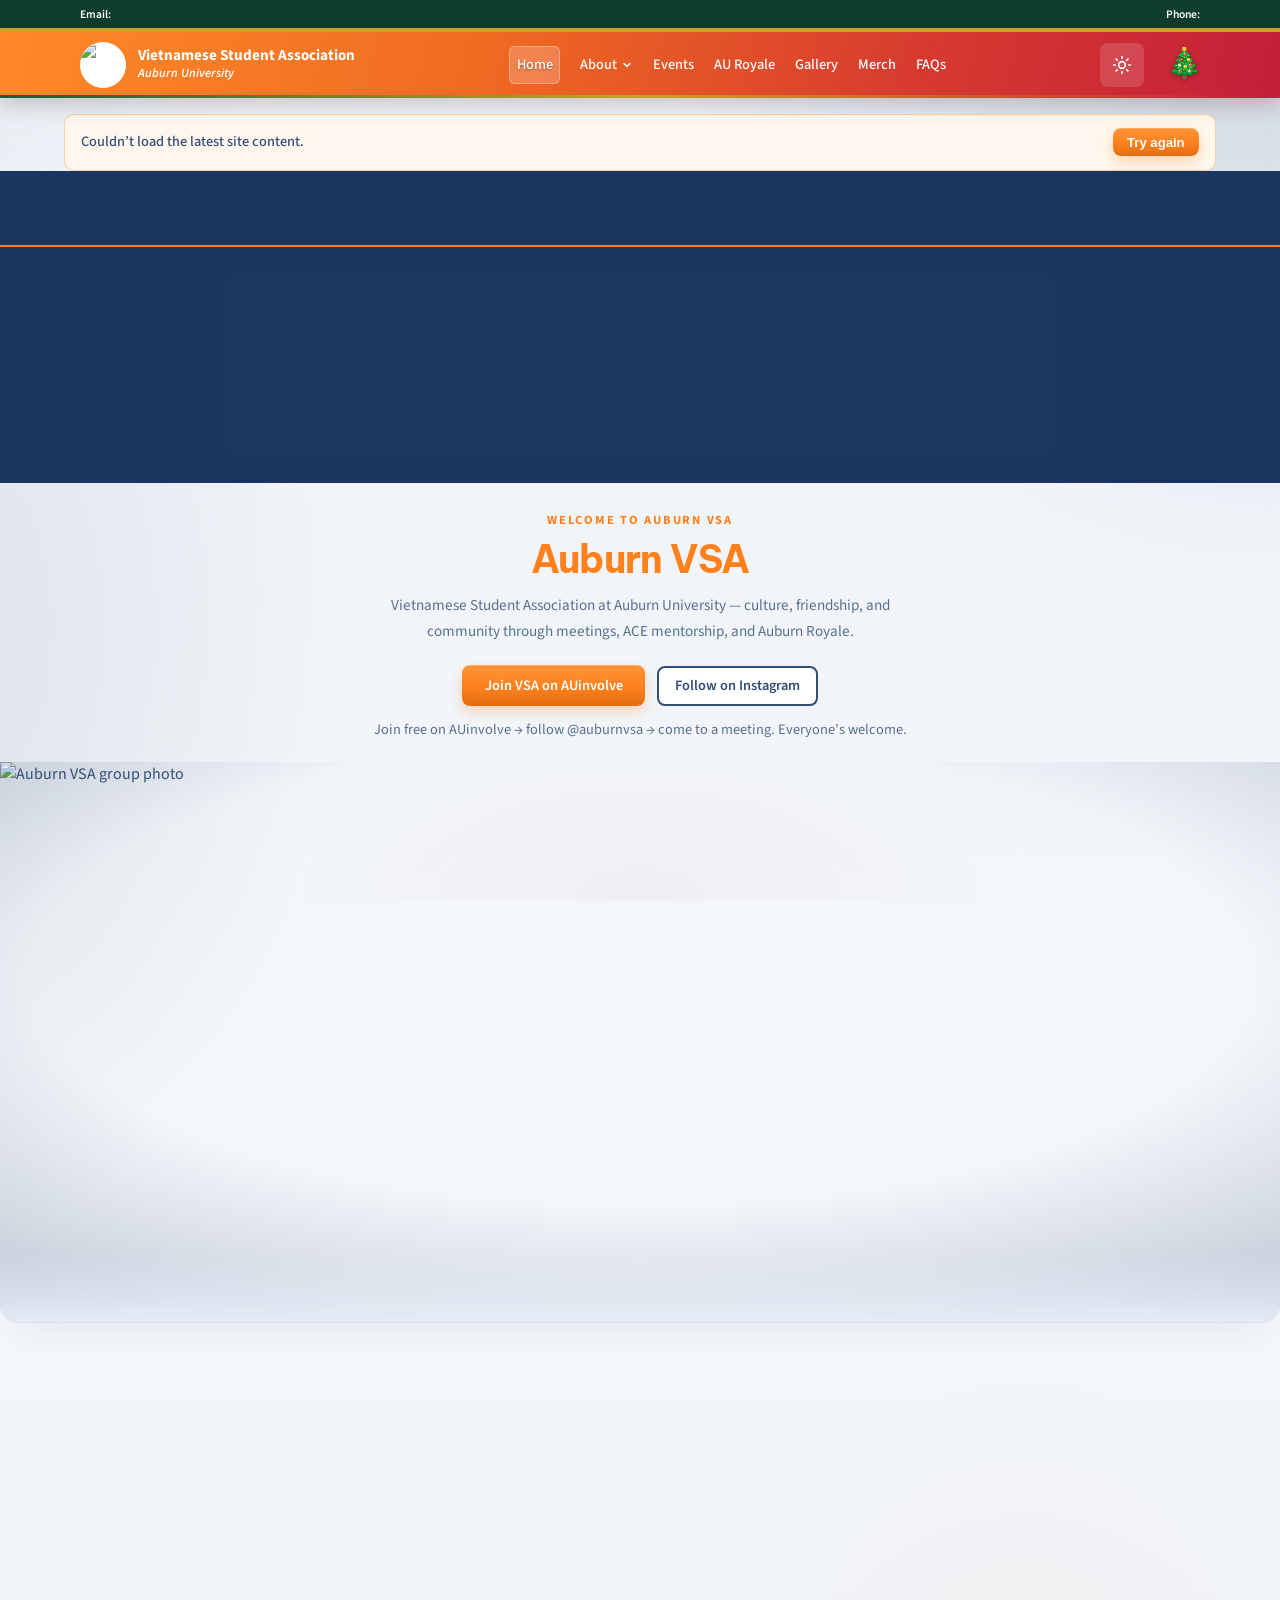
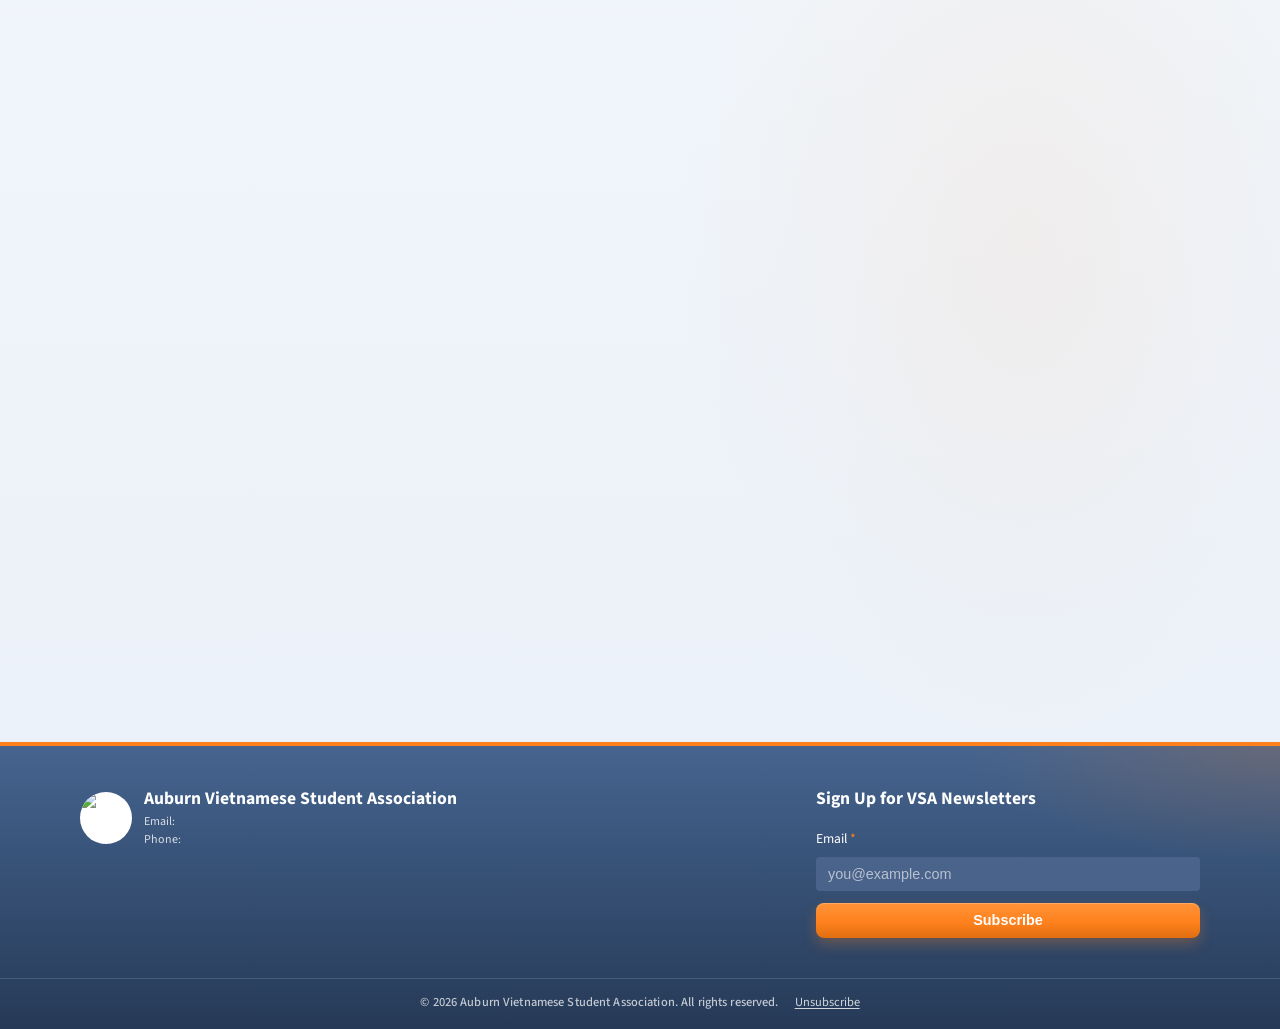
==== commit f5deeda3: "Add README and ship event status, media tools, and UX polish. Auto-label calendar events as Today/Pa" ====
--- a/index.html
+++ b/index.html
@@ -78,7 +78,7 @@
       } catch (e2) {}
     })();
     </script>
-    <link rel="stylesheet" href="assets/css/styles.css?v=20260818b">
+    <link rel="stylesheet" href="assets/css/styles.css?v=20260923f">
 </head>
 <body data-page="home" data-nav="home">
     <a class="skip-link" href="#main">Skip to main content</a>
@@ -203,7 +203,7 @@
             </div>
         </section>
 
-        <section class="band-mist section">
+        <section class="band-mist section" data-reveal>
             <div class="container">
                 <div class="two-col">
                     <div class="about-copy">
@@ -221,7 +221,7 @@
             </div>
         </section>
 
-        <section class="whyjoin-band">
+        <section class="whyjoin-band" data-reveal style="--reveal-delay: 60ms">
             <div class="container">
                 <h2 class="heading whyjoin-heading" id="home-whyjoin-heading"><span class="text-navy">Why </span><span class="text-orange">Join VSA</span><span class="text-navy">?</span></h2>
                 <div class="whyjoin-cols" id="home-whyjoin-cols"></div>
@@ -232,7 +232,7 @@
             </div>
         </section>
 
-        <section class="section how-to-join-band" id="home-howto-section">
+        <section class="section how-to-join-band" id="home-howto-section" data-reveal style="--reveal-delay: 100ms">
             <div class="container">
                 <h2 class="heading center" id="home-howto-heading"><span class="text-navy">How to </span><span class="text-orange">join</span></h2>
                 <ol class="how-to-join-steps" id="home-howto-steps"></ol>
@@ -270,7 +270,7 @@
             </div>
         </section>
 
-        <section class="cta-band">
+        <section class="cta-band" data-reveal style="--reveal-delay: 80ms">
             <div class="cta">
                 <h2 id="home-cta-heading"><span class="text-navy">Find your </span><span class="text-orange">community</span><span class="text-navy">. Celebrate your </span><span class="text-orange">culture</span><span class="text-navy">. Make lasting </span><span class="text-orange">memories</span><span class="text-navy">.</span></h2>
                 <p class="lead mt-4" style="max-width:42rem;margin-left:auto;margin-right:auto;" id="home-cta-text"></p>
@@ -331,6 +331,6 @@
         </div>
     </div>
 
-    <script defer src="assets/js/site.js?v=20260818b"></script>
+    <script defer src="assets/js/site.js?v=20260923f"></script>
 </body>
 </html>
--- a/assets/css/styles.css
+++ b/assets/css/styles.css
@@ -2108,6 +2108,123 @@
   font-size: 0.9rem;
   color: var(--muted);
 }
+
+/* ===== BEGIN STUDYBUDDY_UX (event chips + scroll reveal; search STUDYBUDDY_UX to remove) ===== */
+.event-chips {
+  display: flex;
+  flex-wrap: wrap;
+  gap: 0.35rem;
+  margin-top: 0.65rem;
+}
+.event-card .event-chips {
+  margin-top: 0.65rem;
+  margin-bottom: -0.15rem;
+}
+.event-sheet-body > .event-chips {
+  margin-top: 0.75rem;
+  margin-bottom: 0.35rem;
+}
+.next-up-chips {
+  margin-top: 0.35rem;
+  margin-bottom: 0;
+}
+.next-up-chips.hidden {
+  display: none;
+}
+.event-chip {
+  display: inline-flex;
+  align-items: center;
+  padding: 0.15rem 0.55rem;
+  border-radius: 999px;
+  font-size: 0.72rem;
+  font-weight: 700;
+  letter-spacing: 0.02em;
+  line-height: 1.35;
+  border: 1px solid transparent;
+  background: var(--blue-soft, #e8eef8);
+  color: var(--navy);
+}
+.event-chip.is-today {
+  background: var(--orange);
+  color: #fff;
+  border-color: var(--orange);
+}
+.event-chip.is-week {
+  background: rgba(52, 78, 116, 0.12);
+  color: var(--navy);
+  border-color: rgba(52, 78, 116, 0.28);
+}
+.event-chip.is-past {
+  background: rgba(0, 0, 0, 0.06);
+  color: var(--muted);
+  border-color: rgba(0, 0, 0, 0.08);
+}
+.event-chip.is-campus {
+  background: rgba(52, 78, 116, 0.1);
+  color: var(--navy-dark, #1a3560);
+  border-color: rgba(52, 78, 116, 0.22);
+}
+.event-chip.is-online {
+  background: rgba(26, 120, 90, 0.12);
+  color: #146048;
+  border-color: rgba(26, 120, 90, 0.28);
+}
+.event-chip.is-offcampus {
+  background: rgba(255, 129, 29, 0.12);
+  color: #b85a00;
+  border-color: rgba(255, 129, 29, 0.3);
+}
+html[data-theme="dark"] .event-chip {
+  background: rgba(255, 255, 255, 0.08);
+  color: #e8eef8;
+  border-color: rgba(255, 255, 255, 0.12);
+}
+html[data-theme="dark"] .event-chip.is-today {
+  background: var(--orange);
+  color: #fff;
+}
+html[data-theme="dark"] .event-chip.is-week,
+html[data-theme="dark"] .event-chip.is-campus {
+  background: rgba(120, 160, 220, 0.16);
+  color: #d6e4f8;
+  border-color: rgba(120, 160, 220, 0.28);
+}
+html[data-theme="dark"] .event-chip.is-online {
+  background: rgba(80, 200, 150, 0.14);
+  color: #9ee0c4;
+  border-color: rgba(80, 200, 150, 0.28);
+}
+html[data-theme="dark"] .event-chip.is-offcampus {
+  background: rgba(255, 129, 29, 0.18);
+  color: #ffc08a;
+  border-color: rgba(255, 129, 29, 0.35);
+}
+html[data-theme="dark"] .event-chip.is-past {
+  background: rgba(255, 255, 255, 0.06);
+  color: rgba(255, 255, 255, 0.55);
+}
+
+[data-reveal] {
+  opacity: 0;
+  transform: translateY(14px);
+  transition:
+    opacity 0.55s cubic-bezier(0.22, 1, 0.36, 1),
+    transform 0.55s cubic-bezier(0.22, 1, 0.36, 1);
+  transition-delay: var(--reveal-delay, 0ms);
+}
+[data-reveal].is-revealed {
+  opacity: 1;
+  transform: none;
+}
+@media (prefers-reduced-motion: reduce) {
+  [data-reveal] {
+    opacity: 1;
+    transform: none;
+    transition: none;
+  }
+}
+/* ===== END STUDYBUDDY_UX ===== */
+
 .event-card-media {
   width: 100%;
   aspect-ratio: 4 / 3;
